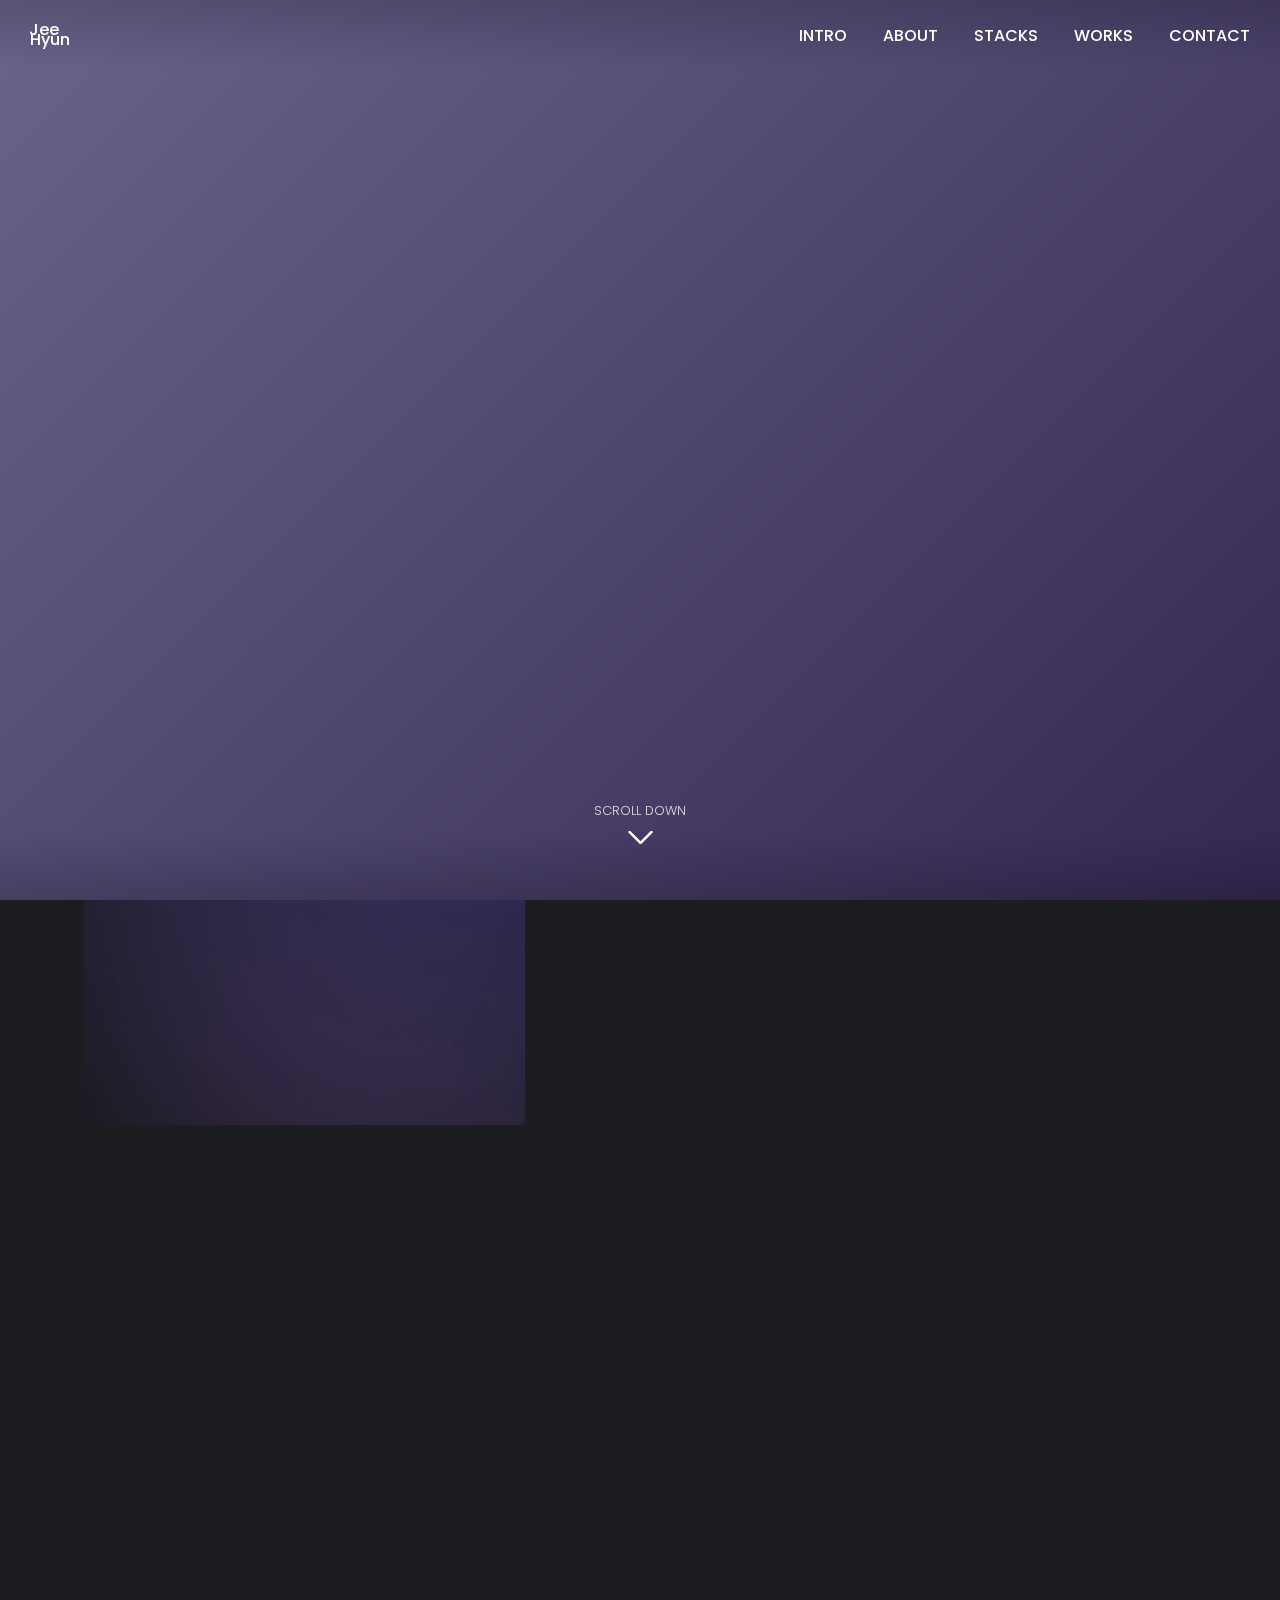
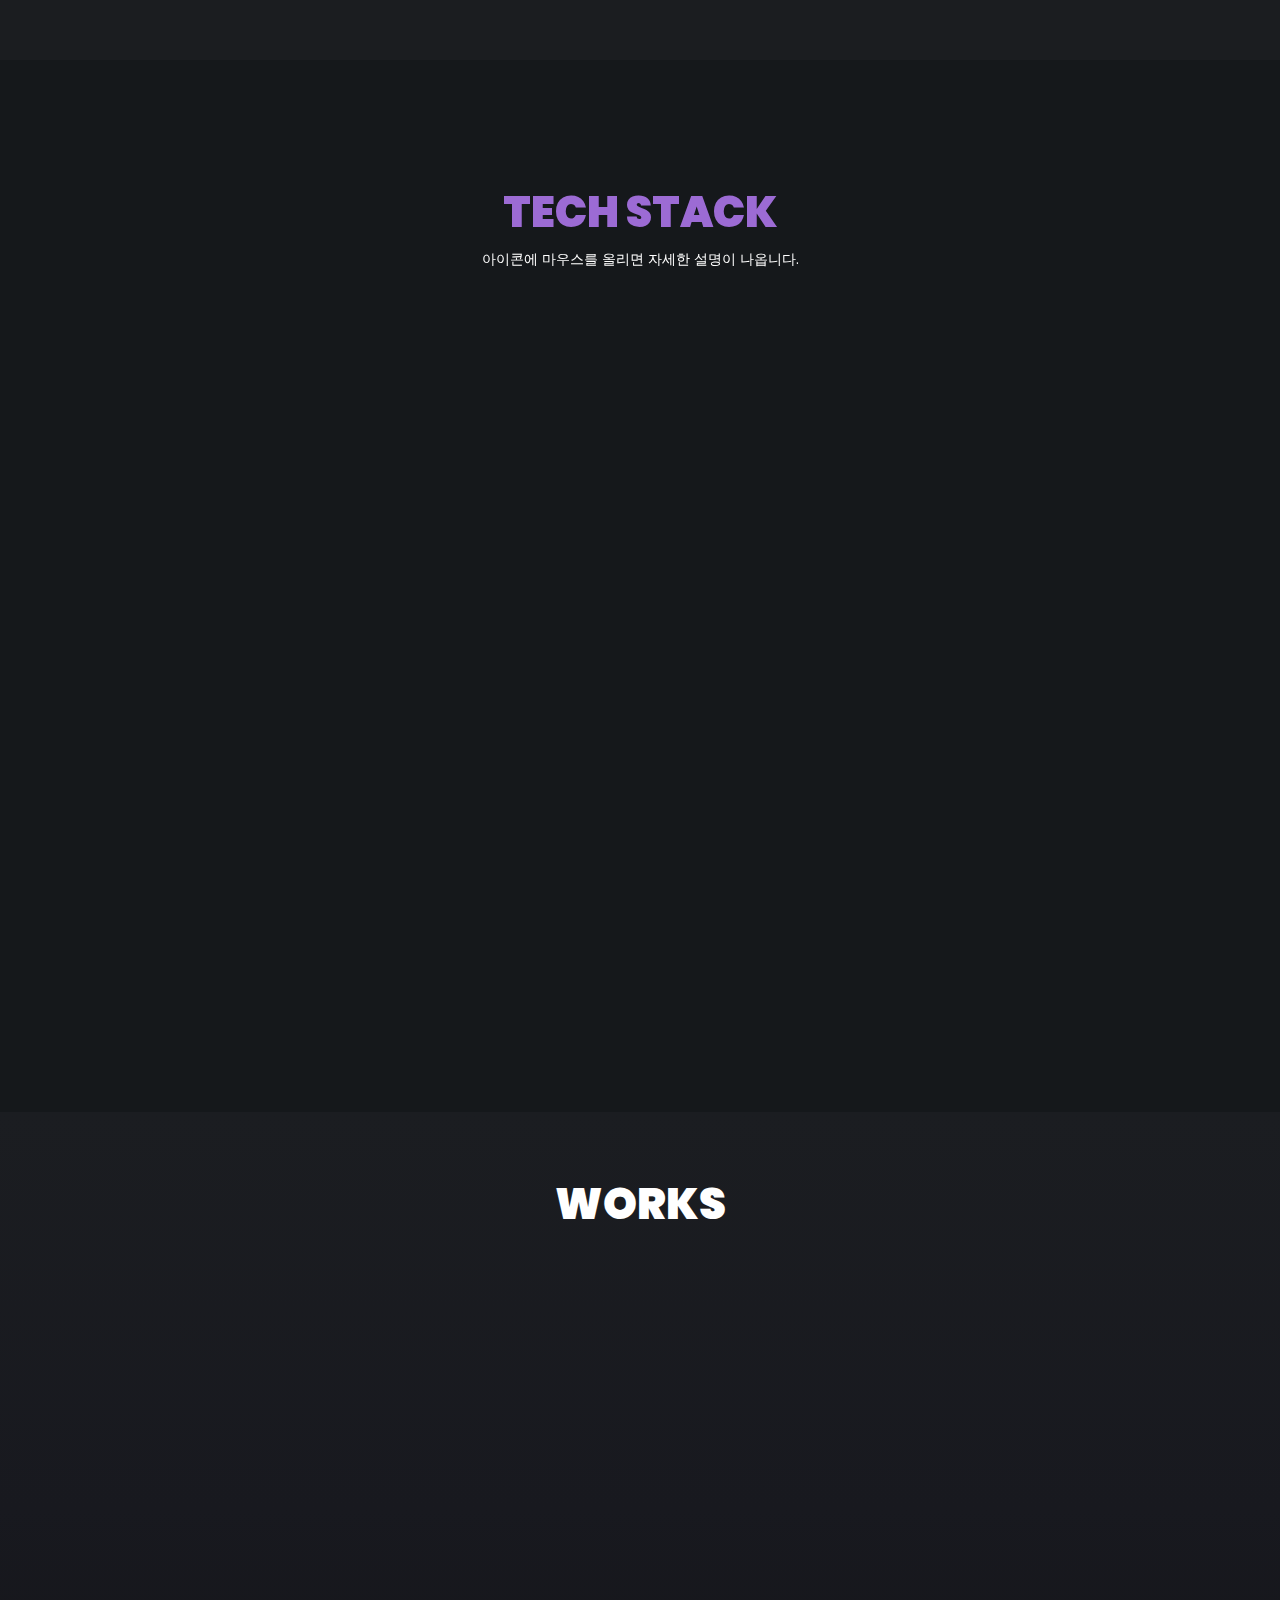
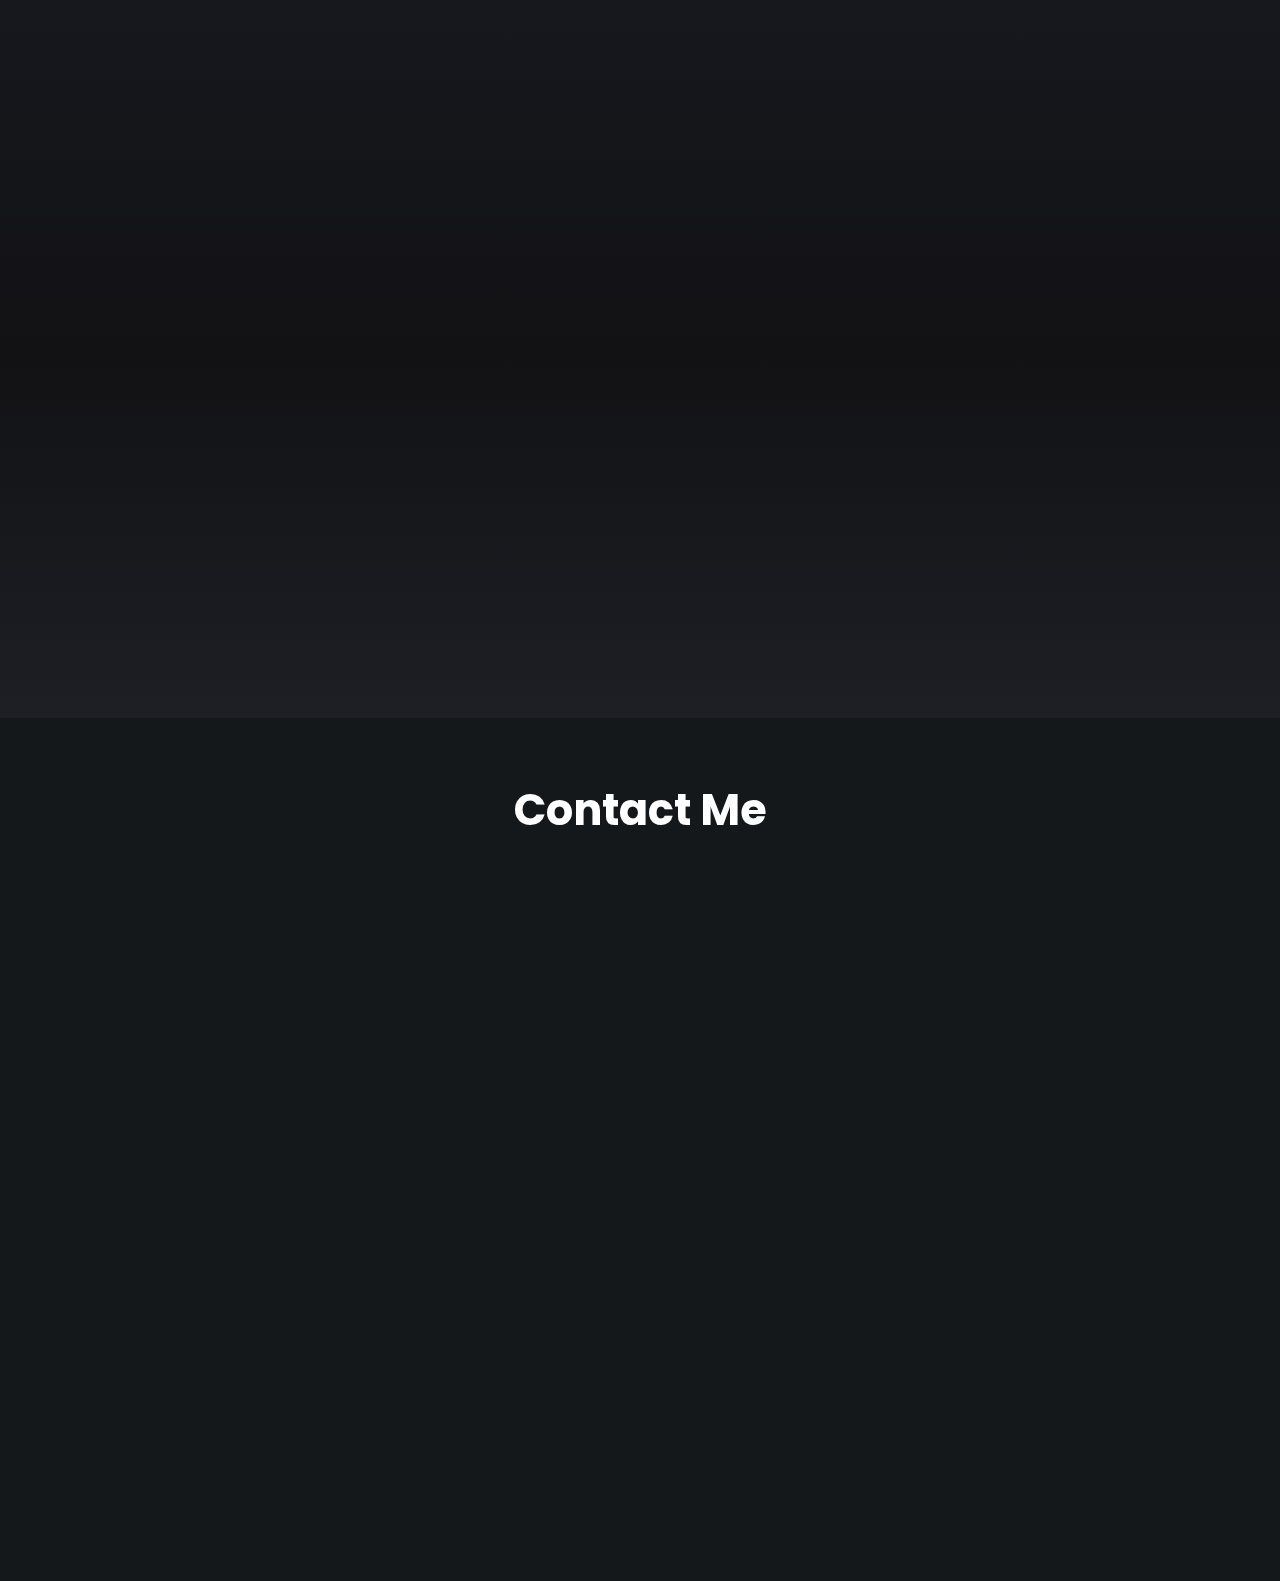
==== index.html @ 88b55487 "detail upload" ====
<!DOCTYPE html>
<html lang="ko">

<head>
    <meta charset="UTF-8">
    <meta http-equiv="X-UA-Compatible" content="IE=edge">
    <meta name="viewport" content="width=device-width, initial-scale=1.0, user-scalable=no">
    <title>JeeHyun's PORTFOLIO</title>
    <meta name="description" content='안녕하세요. 프론트엔드 개발자 권지현의 포트폴리오 사이트입니다. 찾아주셔서 감사합니다.' />
    <meta property="og:url" content="https://kwonzih.github.io/portfolio/">
    <meta property="og:title" content="JeeHyun's PORTFOLIO">
    <meta property="og:type" content="website">
    <meta property="og:image" content="https://kwonzih.github.io/portfolio/src/img/Favicon.png">
    <meta property="og:description" content="안녕하세요. 프론트엔드 개발자 권지현의 포트폴리오 사이트입니다. 찾아주셔서 감사합니다.">
    <link rel="icon" type="image/png" href="./src/img/Favicon.png"/>
    
    <link rel="shortcut icon" href="./src/img/favicon.png" />
    <link rel="stylesheet" href="./css/index/index.css" />
    <link rel="stylesheet" href="./css/header/header.css" />
    <link rel="stylesheet" href="./css/intro/intro.css" />
    <link rel="stylesheet" href="./css/about/about.css" />
    <link rel="stylesheet" href="./css/Stacks/Stacks.css" />
    <link rel="stylesheet" href="./css/works1/works1.css" />
    <link rel="stylesheet" href="./css/works2/works2.css" />
    <link rel="stylesheet" href="./css/contact/contact.css" />
    
</head>

<body>
    <!-- HEADER -->
    <header>
        <div class="Header_container">
            <div class="burger">
                <div class="close_icon"></div>
                <div class="open_icon"></div>
            </div>
            <nav class="left">
                <ul>
                    <a id="logo">
                        <li>Jee</li>
                        <li>Hyun</li>
                    </a>
                </ul>
            </nav>
            <nav class="right">
                <ul id="menu">
                    <a href="#0">
                        <li id="menu0" data-menuanchor="0">INTRO</li>
                    </a>
                    <a href="#1">
                        <li id="menu1" data-menuanchor="1">ABOUT</li>
                    </a>
                    <a href="#2">
                        <li id="menu2" data-menuanchor="2">STACKS</li>
                    </a>
                    <a href="#3">
                        <li id="menu3" data-menuanchor="3">WORKS</li>
                    </a>
                    <a href="#4">
                        <li id="menu4" data-menuanchor="4">CONTACT</li>
                    </a>
                </ul>
            </nav>
        </div>
        <div class="m_menu">
            <ul>
                <a href="#0">
                    <li id="menu0" data-menuanchor="0">INTRO</li>
                </a>
                <a href="#1">
                    <li id="menu1" data-menuanchor="1">ABOUT</li>
                </a>
                <a href="#2">
                    <li id="menu2" data-menuanchor="2">STACKS</li>
                </a>
                <a href="#3">
                    <li id="menu3" data-menuanchor="3">WORKS</li>
                </a>
                <a href="#4">
                    <li id="menu4" data-menuanchor="4">CONTACT</li>
                </a>
            </ul>
        </div>
    </header>

    <!-- FullPage SECTIONS -->
    <div id="fullpage">
        <!-- Intro -->
        <section class="section ct Intro" id="Intro">
            <div id="typo_1">
                <h1>FRONT-END DEV.</h1>
                <h2>PORTFOLIO</h2>
            </div>
            <div class="scroll">
                <div></div>
                <div></div>
                <p>SCROLL DOWN</p>
            </div>
        </section>
        <!-- About -->
        <section class="section ct About" id="About">
            <div class="About_container">
                <div class="attbg"></div>
                
                <div id="typo_3">
                    <div class="row">
                        <div class="home-info padd-15">
                          <h3 class="hello">반갑습니다.<br>
                            <span class="name">Web Creator</span> 권지현 입니다.</h3>
                          <h3 class="my-profession">저는 이러한 일을 합니다.<br>
                            Web <span class="typing">Creator</span></h3>
                            <p><br>
                              새로운 도전을 두려워하지 않으며,<br> 맡은 일은 책임감을 갖고 끝까지 해냅니다.
                          </p>
                            
                        </div>
                    </div>
                    <ul class="tag_wrap">
                        <li class="tag">#열정있는</li>
                        <li class="tag">#외향적인</li>
                        <li class="tag">#집요한</li>
                    </ul>
                    <a href="https://giveitago.notion.site/71b55e942f7341298001de1fc79f42b9" class="btn">Read me</a>
                </div>
            </div>
        </section>
        <!-- Stacks -->
        <section class="section ct Stacks" id="Stacks">
            <canvas id="dotCanvas"></canvas>
            <div class="grad top"></div>
            <div class="grad bottom"></div>
            <div class="Stacks_container">
                <h1>TECH STACK</h1>
                <h2>아이콘에 마우스를 올리면 자세한 설명이 나옵니다.</h2>
                <div id="frontendStack" class="stacks_wrap">
                    <div class="subTitle frontend">
                        <span># FRONT-END SKILL</span>
                    </div>
                    <div class="stack_container">
                        <ul>
                            <li>
                                <img src="src/img/stack_icon/html5.png" alt="HTML5">
                                <div>
                                    <p>HTML5</p>
                                    <p>웹접근성, 표준성을 준수하며 시멘틱태그를 이용해 마크업 할 수 있습니다.</p>
                                </div>
                            </li>
                            <li>
                                <img src="src/img/stack_icon/css3.png" alt="CSS3">
                                <div>
                                    <p>CSS3</p>
                                    <p>position, display를 적절히 사용하여 반응형웹을 적용할 수 있습니다.</p>
                                </div>
                            </li>
                            <li>
                                <img src="src/img/stack_icon/js.png" alt="JS">
                                <div>
                                    <p>Javascript</p>
                                    <p>Javascript의 배열, 메소드, DOM을 이해하며 다양한 상황에 적용할 수 있습니다.</p>
                                </div>
                            </li>
                            <li>
                                <img src="src/img/stack_icon/jquery.png" alt="JQuery">
                                <div>
                                    <p>JQuery</p>
                                    <p>관련 라이브러리와 애니메이션, 여러 메소드들을 잘 활용할 수 있습니다.</p>
                                </div>
                            </li>
                            
                        </ul>
                    </div>
                </div>
                <div id="backendStack" class="stacks_wrap">
                    <div class="subTitle backend">
                        <span># BACK-END SKILL</span>
                    </div>
                    <div class="stack_container">
                        <ul>
                            <li>
                                <img id='height_icon' src="src/img/stack_icon/mysql.png" alt="mongoDB">
                                <div>
                                    <p>MySQL</p>
                                    <p>PHP를 이용해 MySQL의 데이터들을 처리할 수 있습니다. </p>
                                </div>
                            </li>
                            <li>
                                <img src="src/img/stack_icon/php.png" alt="PHP">
                                <div>
                                    <p>PHP</p>
                                    <p>PHP를 이용하여 로그인, 회원가입 기능을 구현할 수 있습니다..</p>
                                </div>
                            </li>
                        </ul>
                    </div>
                </div>
                <div id="toolStack" class="stacks_wrap">
                    <div class="subTitle backend">
                        <span># USING TOOL</span>
                    </div>
                    <div class="stack_container">
                        <ul>
                            <li>
                                <img src="src/img/stack_icon/vscode.png" alt="VisualStudio code">
                                <div>
                                    <p>VS Code</p>
                                    <p>주로 사용하는 코딩툴이며, 코딩에 편리한 확장프로그램들을 설치해 사용하고 있습니다.</p>
                                </div>
                            </li>
                            <li>
                                <img id='height_icon' src="src/img/stack_icon/figma.png" alt="Figma">
                                <div>
                                    <p>XD</p>
                                    <p>UI/UX 시안을 작업 할 수 있으며, 프로토타입을 잘 활용할 수 있습니다.</p>
                                </div>
                            </li>
                            <li>
                                <img src="src/img/stack_icon/photoshop.png" alt="photoshop">
                                <div>
                                    <p>PHOTOSHOP</p>
                                    <p>마스크효과, 레이어 활용 등을 이용해 다양한 그래픽 요소를 제작할 수 있습니다.</p>
                                </div>
                            </li>
                            <li>
                                <img src="src/img/stack_icon/illustrator.png" alt="illustrator">
                                <div>
                                    <p>Illustrator</p>
                                    <p>펜툴 활용과 기타도구들을 이용해서 벡터 형식의 디자인 요소를 제작할 수 있습니다.</p>
                                </div>
                            </li>
                            <li>
                                <img src="src/img/stack_icon/git.png" alt="Git">
                                <div>
                                    <p>Git</p>
                                    <p>commit, push, pull, clone 등 git 명령어를 사용하여 레파지토리에 접근할 수 있습니다.</p>
                                </div>
                            </li>
                        </ul>
                    </div>
                </div>
            </div>
        </section>
        <!-- Works -->
        <section class="section ct Works" id="Works">
            <div class="Works1_container">
                <h1>WORKS</h1>
                <div class="Item_container">
                    <div class="Item_nav_prev" title="PREVIOUS PROJECT"></div>
                    <div class="wi wi0 visible">
                        <div class="Item_wrap">
                            <div class="IMG_wrap">
                                <div class="IMG_main" onclick="mainImgClick(0,0)"><img
                                        src='./src/img/project_img/0_0.png' alt='프로젝트 이미지'></div>
                            </div>
                            <div class="info_wrap">
                                <div class="info_title">DEBEC 리뉴얼</div>
                                <div class="info_sub">팀프로젝트</div>
                                <div class="info_main">
                                    - <strong>팀프로젝트명</strong> : <br/>
                                    &nbsp; Open API를 활용한 ‘대구백화점 웹사이트 리뉴얼’ SNS 연동 회원 관리 시스템 개발<br/>
                                    - <strong>개발 기간</strong> : 2022.11.17. ~ 2022.12.16. ( 약 1개월 소요 )<br/>
                                    - <strong>주요 역할</strong> : <br/>
                                    &nbsp; 웹 기획 및 UIUX 디자인 및 웹퍼블리싱 및 프론트 엔드 개발 및 백엔드 개발<br/> 
                                    <span onclick="moreButtonClick(0)">더보기</span>
                                    <div class="more_wrap">
                                    - <strong>상세 내용</strong> : <br/>
                                    &nbsp;· 일러스트를 메인으로 하면서 채도가 낮은 색을 사용하여 전체적인 컨셉을 통일<br/>
                                    &nbsp;· 누구에게나 트렌디하면서 부담스럽지 않은 부드러운 느낌으로 내용을 전달<br/>
                                    &nbsp;· 이후 카카오톡과 네이버 로그인 연동 기능을 추가<br/>
                                    &nbsp;· 상세페이지 추가 개발 완료(메뉴 > 백화점 안내 > 프라자점 안내)<br/>
                                    </div>
                                </div>
                                <ul class="tag_wrap">
                                    <li class="tag">#Rest API</li>
                                    <li class="tag">#PHP</li>
                                    <li class="tag">#Mysql</li>
                                    <li class="tag">#Javascript</li>
                                    <li class="tag">#반응형웹</li>
                                </ul>
                                <div class="button_wrap">
                                    <a>
                                        <div class="readme" onclick="window.open('src/files/debec.pdf')">Readme</div>
                                    </a>
                                    <a href="http://namuu1.dothome.co.kr/debec/" target="_blank">
                                        <div class="goto">사이트 바로가기</div>
                                    </a>
                                    <a href="https://youtu.be/k4gr64T_Chs" target="_black">
                                        <div class="more">시현영상 보기</div>
                                    </a>
                                </div>
                            </div>
                        </div>
                    </div>
                    <div class="wi wi1">
                        <div class="Item_wrap">
                            <div class="IMG_wrap">
                                <div class="IMG_main" onclick="mainImgClick(1,0)"><img
                                        src='./src/img/project_img/1_0.png' alt='프로젝트 메인이미지'></div>
                            </div>
                            <div class="info_wrap">
                                <div class="info_title">영진직업전문학교 KDT과정 랜딩페이지</div>
                                <div class="info_sub">팀프로젝트, 대상</div>
                                <div class="info_main">
                                    - <strong>팀프로젝트명 </strong>: <br/>
                                    &nbsp; Open API를 활용한 ‘영진직업전문학교 KDT과정 랜딩페이지’ SNS 마케팅 자동화 스마트 웹앱 구현 <br/>
                                    - <strong>수행 기간</strong> : 2023.01.04. ~ 2023.01.31. ( 약 1개월 소요 )<br/>
                                    - <strong>주요 역할</strong> : 웹퍼블리싱<br/>
                                    - <strong>특이 사항 </strong>: <br/>
                                    &nbsp; 대상 수상 - 영진전문대학 주최. Open API 활용 콘텐츠 개발 공모전 <br/>
                                    <span onclick="moreButtonClick(1)">더보기</span>
                                    <div class="more_wrap">
                                    - <strong>상세 내용</strong> : <br/>
                                    &nbsp;· KDT 과정의 정보와 수강생의 포트폴리오, 지원자의 온라인접수 · 입학상담이 바로 가능케 하는 흐름으로 기획<br/>
                                    &nbsp;· 웹 구현만이 아닌 마케팅이 중심이 되는 프로젝트<br/>
                                    &nbsp;· 카카오 알림톡으로 학생에게 접수, 상담 정보를 조회 및 변경할 수 있게 함<br/>
                                    </div>
                                </div>
                                <ul class="tag_wrap">
                                    <li class="tag">#REST API</li>
                                    <li class="tag">#Javascript</li>
                                    <li class="tag">#Ajax</li>
                                    <li class="tag">#Json</li>
                                    <li class="tag">#반응형웹</li>
                                </ul>
                                <div class="button_wrap">
                                    <a>
                                        <div class="readme" onclick="window.open('src/files/yjjobkdt.pdf')">Readme</div>
                                    </a>
                                    <a href="http://namuu1.ivyro.net/yjjobkdt/" target="_blank">
                                        <div class="goto">사이트 바로가기</div>
                                    </a>
                                    <a href="https://youtu.be/cnyIU0Ck9Tk" target="_black">
                                        <div class="more">시현영상 보기</div>
                                    </a>
                                </div>
                            </div>
                        </div>
                    </div>
                    <div class="wi wi2">
                        <div class="Item_wrap">
                            <div class="IMG_wrap">
                                <div class="IMG_main" onclick="mainImgClick(2,0)"><img
                                        src='./src/img/project_img/2_0.png' alt='프로젝트 메인이미지'></div>
                            </div>
                            <div class="info_wrap">
                                <div class="info_title">‘대구소품샵투어’</div>
                                <div class="info_sub">팀프로젝트</div>
                                <div class="info_main">
                                    - <strong>팀프로젝트명</strong> : <br/>
                                    &nbsp; Open API를 활용한 ‘대구소품샵투어’ GPS 인증 하이브리드 웹앱 개발<br/>
                                    - <strong>개발 기간 </strong>: 2023.02.10. ~ 2023.02.28. ( 약 보름 소요 )<br/>
                                    - <strong>주요 역할 </strong>: 화면 설계 및 서비스 기획 및 발표<br/>
                                    <span onclick="moreButtonClick(2)">더보기</span>
                                    <div class="more_wrap">
                                    - <strong>상세 내용 </strong>: <br/>
                                    &nbsp;· GPS 기술로 소품샵들의 정보와 위치 제공하여 대구 소품샵의 홍보를 돕는 효과 기대<br/>
                                    &nbsp;· QR 코드를 스캔하여 쿠폰을 제공하는 방식으로 대구지역 경제를 활성화하는 목표로 하이브리드 앱 개발<br/>
                                    &nbsp;· test ID / PW : user1 / 1234 <br/>
                                    </div>
                                </div>
                                <ul class="tag_wrap">
                                    <li class="tag">#GPS API</li>
                                    <li class="tag">#Node.js</li>
                                    <li class="tag">#Javascript</li>
                                    <li class="tag">#반응형웹</li>
                                </ul>
                                <div class="button_wrap">
                                    <a>
                                        <div class="readme" onclick="window.open('src/files/sodam.pdf')">Readme</div>
                                    </a>
                                    <a href="https://port-0-projectsodam-4uvg2mlegiamip.sel3.cloudtype.app" target="_blank">
                                        <div class="goto">사이트 바로가기</div>
                                    </a>
                                    <a href="https://youtu.be/NxvdwUU-Ee8" target="_black">
                                        <div class="more">시현영상 보기</div>
                                    </a>
                                </div>
                            </div>
                        </div>
                    </div>
                    <div class="Item_nav_next" title="NEXT PROJECT"></div>
                    <div class="m_nav_wrap">
                        <div class="prev"></div>
                        <div class="next"></div>
                    </div>
                </div>
                <ul class="Item_nav_button_wrap">
                    <li id="nav0" class="active"></li>
                    <li id="nav1"></li>
                    <li id="nav2"></li>
                </ul>
                <div class="sizeUP">
                    <div class="top">
                        <div class="close"></div>
                    </div>
                    <div class="ct"></div>
                </div>
            </div>
        </section>
        
    <!-- Contact -->
    <section class="section ct Contact" id="Contact">
        <div class="Contact_container">
            <div class="section-title padd-15">
                <h2>Contact Me</h2>
            </div>
            <div class="Contact_wrap">
                <div class="row">
                    <!-- ===== Contact info item Start ===== -->
                    <div class="contact-info-item padd-15">
                        <div class="icon">
                            <i class="fa fa-map-marker-alt"></i>
                        </div>
                        <h4>Location</h4>
                        <p>Daegu, Republic of Korea</p>
                    </div>
                    <!-- ===== Contact info item End ===== -->
                    <!-- ===== Contact info item Start ===== -->
                    <div class="contact-info-item padd-15">
                        <div class="icon">
                            <i class="fa fa-globe-europe"></i>
                        </div>
                        <h4>Blog</h4>
                        <p><a href="https://blog.naver.com/giveitago-">giveitago-</a></p>
                    </div>
                    <!-- ===== Contact info item End ===== -->
                </div>
                <h3 class="contact-title padd-15">메일로 연락하기</h3>
                <h4 class="contact-sub-title padd-15">문의사항에 대해 빠르게 답변 드립니다</h4>
                <!-- ===== Contact Form ===== -->
                <form class="contact-form padd-15" id="contact-form">
                    <input type="hidden" name="contact_number">
                    <div class="row">
                        <div class="form-item col-6 padd-15">
                            <div class="form-group">
                                <input type="text" class="form-control" placeholder="보내는 분 성함" name="user_name">
                            </div>
                        </div>
                        <div class="form-item col-6 padd-15">
                            <div class="form-group">
                                <input
                                    type="email"
                                    class="form-control"
                                    placeholder="namuu3334@gmail.com"
                                    name="user_email">
                            </div>
                        </div>
                    </div>
                    <div class="row">
                        <div class="form-item col-12 padd-15">
                            <div class="form-group">
                                <input type="text" class="form-control" placeholder="제목" name="from_title">
                            </div>
                        </div>
                    </div>
                    <div class="row">
                        <div class="form-item col-12 padd-15">
                            <div class="form-group">
                                <textarea class="form-control" placeholder="내용" name="message"></textarea>
                            </div>
                        </div>
                    </div>
                    <div class="row">
                        <div class="form-item col-12 padd-15">
                            <div class="form-group">
                                <button type="submit" class="btn" id="form-submit">메일 보내기</button>
                            </div>
                        </div>
                    </div>
                </form>
                <div class="copyright">Copyright ⓒ 2023. JeeHyun All rights reserved.</div>
            </div>
        </section>
    </div>

<!-- Plugin : FullPage -->
<link rel="stylesheet" href="https://cdnjs.cloudflare.com/ajax/libs/fullPage.js/4.0.15/fullpage.css"
integrity="sha512-joJLRX4chQYCQlk0R4FXEgZHqsWA1hf4e+C+QKyi8fnfDm8FlEsNAVo+ByQhD19BrgVZGSOJKAQZa5M5gXDtpQ=="
crossorigin="anonymous" referrerpolicy="no-referrer" />
<script src="https://cdnjs.cloudflare.com/ajax/libs/fullPage.js/4.0.15/fullpage.min.js"
integrity="sha512-rNf09cQHIWzD8BU37lIb3rInygeWXW2hVqJ7niVtTPXWuVR3aFiph1eFIeDiEQV8J45u0qfp7ng8I3TzJHY4Eg=="
crossorigin="anonymous" referrerpolicy="no-referrer"></script>

<!-- Custom -->
<script src="https://code.jquery.com/jquery-3.6.3.min.js"></script>
<script src="./js/topScrollbar.js"></script>
<script src="./js/index.js"></script>
<script type='text/javascript' src='./js/jquery.mousewheel.min.js'></script>
<script src="https://kit.fontawesome.com/ab2dd1ee57.js" crossorigin="anonymous"></script>
<!-- ===== typed.js ===== -->
<!-- <script src="http://cdn.jsdelivr.net/npm/typed.js@2.0.12"></script> -->
<script src="./js/typed.js"></script>
<!--  typing animation  -->
<script>
    let typed = new Typed(".typing", {
    strings: ["", "Designer", "Programmer", "Publisher", "Marketer "
    ],
    typeSpeed: 100,
    BackSpeed: 60,
    loop: true
    })
</script>
<!-- ===== EmailJS ===== -->
<script type="text/javascript" src="https://cdn.jsdelivr.net/npm/@emailjs/browser@3/dist/email.min.js"></script>
</body>
</html>
---- css/index/index.css ----
@import url("https://fonts.googleapis.com/css2?family=Poppins:wght@300;500;700;900&display=swap");
@import url("https://cdn.jsdelivr.net/gh/orioncactus/pretendard@v1.3.6/dist/web/variable/pretendardvariable-dynamic-subset.css");
* {
  padding: 0;
  margin: 0;
  -webkit-tap-highlight-color: transparent;
  user-select: none;
  -webkit-user-select: none;
  -moz-user-select: none;
  -ms-user-select: none;

}

img {
  -webkit-user-drag: none;
  -khtml-user-drag: none;
  -moz-user-drag: none;
  -o-user-drag: none;
}

body {
  font-family: "Poppins", "Pretendard Variable", sans-serif;
  font-size: 16px;
  font-weight: 500;
  color: white;
  background-color: rgb(21, 24, 27);
  overflow-x: hidden;
}

*::-webkit-scrollbar {
  display: none !important;
}

::-moz-selection {
  color: rgb(255, 255, 255);
  background: rgb(78, 29, 124);
}

::selection {
  color: rgb(255, 255, 255);
  background: rgb(78, 29, 124);
}

li {
  list-style-type: none;
}

a {
  text-decoration: none;
  color: inherit;
}

.fp-watermark {
  display: none;
}

#fp-nav ul li a span,
.fp-slidesNav ul li a span {
  background: rgba(255, 255, 255, 0.5) !important;
}

#fp-nav .fp-tooltip {
  position: absolute;
  top: 50% !important;
  right: 23px !important;
  transform: translateY(-50%) !important;
  color: rgb(212, 212, 212) !important;
  font-size: 0.65rem !important;
  font-weight: 300;
}

#fp-nav .active + .fp-tooltip {
  color: rgb(255, 255, 255) !important;
  font-size: 0.75rem !important;
  font-weight: 500;
}

@font-face {
  font-family: "Pretendard-Regular";
  src: url("https://cdn.jsdelivr.net/gh/Project-Noonnu/noonfonts_2107@1.1/Pretendard-Regular.woff") format("woff");
  font-weight: 400;
  font-style: normal;
}
@media (max-width: 900px) {
  html {
    font-size: 15px !important;
  }
}
@media (max-width: 450px) {
  html {
    font-size: 14px !important;
  }
  h1 {
    font-size: 2.1rem !important;
  }
}/*# sourceMappingURL=index.css.map */
---- css/header/header.css ----
@charset "UTF-8";
header {
  position: fixed;
  width: 100%;
  height: 70px;
  top: 0px;
  box-sizing: border-box;
  z-index: 9999;
}
header .Header_container {
  position: relative;
  display: flex;
  width: 100%;
  height: 100%;
  padding: 0 50px;
  margin: 0 auto;
  box-sizing: border-box;
  justify-content: space-between;
  color: white;
  font-weight: 500;
  z-index: 9999;
}
header .Header_container > .burger {
  width: 40px;
  height: 70px;
  display: none;
  margin-left: 13px;
  cursor: pointer;
  filter: invert(100%);
  transition: 200ms;
}
header .Header_container > .burger > .open_icon {
  position: absolute;
  width: 35px;
  height: 100%;
  opacity: 1;
  background: url("../../src/img/hamburger_icon.png") 50% 50% no-repeat;
  background-size: 35px 35px;
  transition: 200ms;
}
header .Header_container > .burger > .close_icon {
  position: absolute;
  width: 35px;
  height: 100%;
  opacity: 0;
  background: url("../../src/img/close_icon.png") 50% 50% no-repeat;
  background-size: 20px 20px;
  transition: 200ms;
}
header .Header_container > .left {
  display: flex;
  padding-left: 10px;
}
header .Header_container > .left #logo {
  position: absolute;
  top: 50%;
  transform: translateY(-50%);
  width: auto;
  height: 37px;
  cursor: pointer;
  transition: 300ms ease;
}

header .Header_container > .left #logo li:nth-child(1){
  margin-bottom: -15px;
  margin-left: -1px;
}

header .Header_container > .left #logo:hover {
  padding-left: 10px;
}
header .Header_container > .right {
  display: flex;
  align-items: center;
}
header .Header_container > .right > ul {
  display: flex;
  gap: 0 16px;
}
header .Header_container > .right > ul li {
  position: relative;
  padding: 6px 10px;
  overflow: hidden;
  cursor: pointer;
  transition: color 200ms;
}
header .Header_container > .right > ul li.visible::before {
  width: calc(100% - 17px) !important;
  transition: 300ms ease;
}
header .Header_container > .right > ul li::before {
  position: absolute;
  content: "";
  left: 50%;
  top: 50%;
  transform: translate(-50%, -50%);
  width: 0%;
  height: 100%;
  border-bottom: 2.8px solid rgb(255, 255, 255);
  z-index: -1;
  box-sizing: border-box;
  transition: 150ms ease;
}
header .Header_container > .right > ul li:hover::before {
  width: calc(100% - 17px);
}
header .m_menu {
  position: fixed;
  display: none;
  top: 0;
  left: -100vw;
  width: 100vw;
  height: 100vh;
  background-color: rgba(0, 0, 0, 0.95);
  z-index: 9990;
}
header .m_menu ul {
  display: flex;
  flex-direction: column;
  align-items: center;
  gap: 40px;
  margin-top: 120px;
}
header .m_menu ul li {
  font-size: 1.2rem;
}

@media (max-width: 1280px) {
  .Header_container {
    padding: 0 20px !important;
  }
  .Header_container #logo {
    padding-left: 0 !important;
  }
}
@media (max-width: 680px) {
  /* Header 상단 고정 풀기
  Header {
      position: absolute !important;
  }
  */
  .Header_container {
    display: block !important;
    padding: 0 0px !important;
  }
  .Header_container > .burger {
    display: block !important;
  }
  .Header_container > .left {
    padding: 0 !important;
  }
  .Header_container > .left #logo {
    position: absolute !important;
    top: 50% !important;
    right: 0.1% !important;
    height: 32px !important;
    transform: translate(-50%, -50%) !important;
  }
  .Header_container > .right > ul {
    display: none !important;
  }
  .m_menu {
    display: block !important;
  }
}/*# sourceMappingURL=header.css.map */
---- css/intro/intro.css ----
#Intro {
  height: 100vh;
  background: linear-gradient(-45deg, #000000, rgb(61, 22, 41), rgb(36, 20, 63), #68648b);
  background-size: 400% 400%;
  animation: gradient 14s ease-in-out infinite;
}
#Intro #typo_1 {
  position: absolute;
  width: 100%;
  top: 37vh;
  z-index: 1000;
  opacity: 0;
  animation: typo_1 1000ms ease;
  animation-fill-mode: forwards;
  pointer-events: none;
  box-sizing: border-box;
}
#Intro #typo_1 h1 {
  line-height: 9rem;
  color: white;
  font-size: 9.1rem;
  font-weight: 900;
  text-align: center;
  white-space: nowrap;
  transition: 300ms ease;
}
#Intro #typo_1 h2 {
  color: rgb(255, 255, 130);
  font-size: 1.6rem;
  font-weight: 700;
  text-align: center;
  letter-spacing: 1.2vw;
  animation: typo_1_1 900ms 800ms;
  animation-fill-mode: backwards;
  mix-blend-mode: difference;
  transition: 300ms ease;
}
#Intro .scroll {
  position: absolute;
  display: flex;
  flex-direction: column;
  left: 50%;
  bottom: 80px;
  transform: translateX(-50%);
  align-items: center;
  z-index: 1000;
}
#Intro .scroll p {
  color: white;
  opacity: 0.8;
  font-size: 0.8rem;
  font-weight: 300;
  transition: 300ms;
}
#Intro .scroll div {
  position: absolute;
  width: 35px;
  height: 35px;
  top: 18px;
  background: url("../../src/img/arrow_1.png") 50% 50% no-repeat;
  background-size: 35px 35px;
  filter: invert(100%);
}
#Intro .scroll div:nth-child(1) {
  animation: scrolldown 1300ms 650ms linear infinite;
  animation-fill-mode: backwards;
}
#Intro .scroll div:nth-child(2) {
  animation: scrolldown 1300ms linear infinite;
}
#Intro .scroll.move {
  position: absolute;
}

@keyframes typo_1 {
  0% {
    top: 50vh;
    opacity: 0;
  }
  100% {
    opacity: 1;
  }
}
@keyframes typo_1_1 {
  0% {
    letter-spacing: 5vw;
    opacity: 0;
  }
}
@keyframes gradient {
  0% {
    background-position: 0% 50%;
  }
  50% {
    background-position: 100% 50%;
  }
  100% {
    background-position: 0% 50%;
  }
}
@keyframes scrolldown {
  0% {
    top: 18px;
    opacity: 0;
  }
  50% {
    top: 35px;
    opacity: 0.3;
  }
  100% {
    top: 50px;
    opacity: 0;
  }
}
@media (max-width: 1360px) {
  #typo_1 h1 {
    line-height: 9.4vw !important;
    font-size: 10.4vw !important;
  }
  #typo_1 h2 {
    font-size: 2.6vw !important;
  }
}
@media (max-width: 450px) {
  #typo_1 h1 {
    padding: 0 10px !important;
    text-align: center !important;
    white-space: normal !important;
    line-height: 3.4rem !important;
    font-size: 3.8rem !important;
  }
  #typo_1 h2 {
    font-size: 2.6vw !important;
  }
}/*# sourceMappingURL=intro.css.map */
---- css/about/about.css ----
#About {
  background-color: rgb(27, 29, 32);
}
#About.visible #typo_2 {
  opacity: 1;
}

.About_container {
  position: relative;
  display: flex;
  justify-content: center;
  flex-direction: column;
  max-width: 1410px;
  min-height: calc(100vh - 140px);
  margin: 0px auto;
  padding: 70px 25px;
  box-sizing: border-box;
}
.About_container .attbg {
  position: absolute;
  width: 500px;
  height: 100%;
  min-height: 600px;
  background: url("../../src/img/img_2.jpg") 22% 0% no-repeat;
  background-size: 900px auto;
  background-attachment: fixed;
  filter: brightness(80%);
  z-index: 0;
}
.About_container #typo_2 {
  margin-left: 200px;
  opacity: 0;
  color: white;
  text-align: center;
  transition: 600ms ease;
  z-index: 10;
}
.About_container #typo_2 h1 {
  line-height: 3.5rem;
  font-size: 3.2rem;
  font-weight: 500;
  text-align: left;
  -webkit-user-select: none;
     -moz-user-select: none;
          user-select: none;
  animation: text_gradient 8s linear infinite alternate;
  background: linear-gradient(90deg, rgb(208, 209, 142) 0%, rgb(255, 255, 255) 25%, rgb(167, 183, 255) 50%, rgb(255, 255, 255) 75%, rgb(252, 255, 49) 100%);
  background-size: 100% 100%;
  -webkit-background-clip: text;
          background-clip: text;
  -webkit-text-fill-color: transparent;
}
.About_container #typo_2 h1 span {
  font-size: 4rem;
  font-weight: 900;
}
.About_container #typo_3 {
  max-width: 580px;
  min-width: 0;
  margin-top: 90px;
  margin-right: 100px;
  margin-left: 50%;
  font-size: 1rem;
  font-weight: 500;
  line-height: 2.2rem;
  opacity: 0;
  transition: 600ms ease;
  z-index: 10;
}
.About_container #typo_3 .row {
  width: 100%;
}
.About_container #typo_3 p {
  word-break: keep-all;

}
.About_container #typo_3 .word {
  margin-left: 8px;
  color: rgb(255, 149, 149);
  font-size: 0.9rem;
}

.About_container #typo_3 .tag_wrap {
  display: flex;
  align-items: center;
  line-height: 100%;
  font-size: 0.8rem;
  font-weight: 300;
}
.About_container #typo_3 .tag_wrap .tag {
  padding: 8px 15px;
  margin: 0 8px;
  background-color: rgba(55, 55, 67, 0.7);
  border-radius: 7px;
  white-space: nowrap;
  will-change: transform;
  transition: transform 300ms;
}
.About_container #typo_3 .tag_wrap .tag:first-child {
  margin-left: 0px !important;
}
.About_container #typo_3 .tag_wrap .tag:hover {
  transform: scale(1.1);
}
.About_container #typo_3 .more {
  display: inline-block;
  margin-top: 40px;
  padding: 8px 35px;
  opacity: 0;
  font-size: 0.9rem;
  font-weight: 500;
  color: rgb(255, 255, 255);
  background-color: rgba(0, 0, 0, 0.3);
  transition: opacity 600ms ease, background-color 400ms ease;
}
.About_container #typo_3 .more.visible {
  opacity: 1;
  bottom: -130px;
}
.About_container #typo_3 .more:hover {
  background-color: rgba(0, 0, 10, 0.7);
}
.About_container #typo_3.visible {
  opacity: 1;
}

h3.hello {
  font-size : 30px;
  margin: 15px 0;
  word-break: keep-all;
}

h3.hello span {
  font-family: 'Noto Sans KR', cursive;
  font-size: 36px;
  font-weight: 700; 
  color: var(--skin-color);
}

h3.my-profession {
  font-size: 36px;
  margin: 15px 0;
}

.typing {
  color: rgb(156, 107, 212);
  font-size: larger;
}

.home-info p {
  margin-bottom: 20px;
  font-size: 24px;
  color: var(--text-black-700);
}

.home-info p span {
  color : var(--skin-color);
}
.btn {
  font-size: 20px;
  font-weight: 500;
  padding: 12px 35px;
  margin-top: 20px;
  color: white;
  border-radius: 40px;
  display: inline-block;
  white-space: nowrap;
  border: none;  
  background: rgb(156, 107, 212);;
  transition: all 0.3s ease;
}

.btn:hover {
  transform: scale(1.05);
}


#about1 {
  position: fixed;
  top: 0;
  right: -100%;
  width: 100%;
  max-width: 800px;
  height: 100%;
  overflow: auto;
  z-index: 9900;
  pointer-events: none;
  transition: 200ms ease;
  z-index: 10000;
}
#about1.visible {
  right: 0%;
  pointer-events: auto;
}
#about1.visible .back {
  opacity: 1;
}
#about1.visible .close {
  opacity: 1;
}
#about1 .back {
  position: fixed;
  width: calc(100vw - 12px);
  height: 100vh;
  left: 0;
  background-color: rgba(0, 0, 0, 0.85);
  opacity: 0;
  z-index: -2;
  transition: 200ms ease;
}
#about1 .close {
  position: fixed;
  top: 30px;
  right: 30px;
  width: 40px;
  height: 40px;
  opacity: 0;
  border-radius: 100%;
  border: 1px solid rgb(100, 100, 117);
  cursor: pointer;
  transition: opacity 1000ms ease, border 200ms, background-color 200ms;
}
#about1 .close img {
  position: absolute;
  left: 50%;
  top: 50%;
  transform: translate(-50%, -50%);
  width: 12px;
  filter: invert(100%);
  transition: 200ms;
}
#about1 .close:hover {
  background-color: rgba(0, 0, 0, 0.3);
  border: 1px solid rgb(139, 139, 168);
}
#about1 .about1_container {
  display: flex;
  flex-direction: column;
  align-items: center;
  min-height: 100vh;
  padding-top: 60px;
  background-color: rgb(36, 38, 44);
  box-sizing: border-box;
}
#about1 .about1_container > h1 {
  margin-bottom: 100px;
  font-size: 2.7rem;
  font-weight: 900;
  color: rgb(255, 255, 123);
}
#about1 .about1_container > p {
  width: 100%;
  text-align: left;
  max-width: 700px;
  padding: 0 20px;
  font-size: 300;
  box-sizing: border-box;
}
#about1 .past_wrap {
  display: flex;
  align-items: center;
  width: 100%;
  max-width: 660px;
  gap: 10px;
  margin-top: 30px;
  margin-bottom: 15px;
  overflow-x: auto;
  box-sizing: border-box;
}
#about1 .past_wrap li img {
  height: 220px;
  transition: 300ms ease;
  cursor: pointer;
}
#about1 .past_wrap li p {
  width: 90px;
  text-align: center;
}
#about1 .past_wrap::-webkit-scrollbar {
  width: 12px;
  height: 12px;
  display: block !important;
}
#about1 .past_wrap::-webkit-scrollbar-thumb {
  background-color: rgb(77, 80, 85);
}
#about1 .past_wrap::-webkit-scrollbar-thumb:hover {
  background-color: rgb(88, 93, 103);
}
#about1 .img_title {
  margin-bottom: 30px;
  font-size: 0.85rem;
  font-weight: 500;
  text-align: center !important;
  color: rgb(179, 179, 179);
}
#about1::-webkit-scrollbar {
  width: 12px;
  height: 12px;
  display: block !important;
  background-color: rgb(36, 38, 44);
  opacity: 1 !important;
}
#about1::-webkit-scrollbar-thumb {
  background-color: rgb(77, 80, 85);
}
#about1::-webkit-scrollbar-thumb:hover {
  background-color: rgb(88, 93, 103);
}

@keyframes text_gradient {
  0% {
    background-position: 0% 50%;
  }
  100% {
    background-position: 100% 50%;
  }
}
@media (max-width: 960px) {
  .About_container {
    align-items: center;
    margin: 0px auto !important;
    min-height: 100vh;
  }
  .About_container #typo_2 {
    margin-left: 0px !important;
  }
  .About_container #typo_3 {
    margin-top: 50px !important;
    margin-left: 0px !important;
    margin-right: 0px !important;
  }
  .About_container .attbg {
    width: 100vw !important;
    height: 100% !important;
    min-height: auto !important;
    background-size: 960px auto;
  }
}
@media (max-width: 480px) {
  .about1_container {
    padding-top: 90px !important;
  }
  .about1_container h1 {
    margin-bottom: 50px !important;
  }
  #about1 .close {
    top: 10px !important;
    right: 10px !important;
  }
  #about1::-webkit-scrollbar {
    display: none !important;
  }
}
@media (hover: hover) {
  .past_wrap li:hover img {
    filter: brightness(120%);
  }
}/*# sourceMappingURL=about.css.map */
---- css/Stacks/Stacks.css ----
#Stacks {
  height: auto !important;
  display: flex;
}

#dotCanvas {
  position: fixed;
  top: 0;
  left: 0;
  z-index: -1;
}

.grad {
  position: absolute;
  width: 100%;
  height: 70px;
  z-index: 10;
}
.grad.top {
  top: 0;
  background: linear-gradient(rgba(0, 0, 0, 0.17), rgba(0, 0, 0, 0));
}
.grad.bottom {
  bottom: 0;
  background: linear-gradient(rgba(0, 0, 0, 0), rgba(0, 0, 0, 0.17));
}

.Stacks_container {
  position: relative;
  max-width: 900px;
  min-height: 100vh;
  padding: 0px 25px;
  padding-bottom: 130px;
  margin: 0 auto;
  box-sizing: border-box;
  overflow: visible;
}
.Stacks_container h1 {
  position: relative;
  padding-top: 120px;
  text-align: center;
  font-size: 2.7rem;
  font-weight: 900;
  color: rgb(156, 107, 212);
}
.Stacks_container h2 {
  position: relative;
  padding-top: 5px;
  text-align: center;
  font-size: 0.9rem;
  font-weight: 400;
  color: rgb(255, 255, 255);
}
.Stacks_container .stacks_wrap {
  opacity: 0;
  transform: translateY(30px);
  transition: 700ms ease;
}
.Stacks_container .stacks_wrap.visible {
  opacity: 1;
  transform: translateY(0);
}
.Stacks_container .stacks_wrap.visible .subTitle span {
  transform: scale(1);
}
.Stacks_container .subTitle {
  display: flex;
  justify-content: flex-start;
  align-items: center;
  margin-top: 80px;
  margin-bottom: 15px;
}
.Stacks_container .subTitle span {
  position: relative;
  padding: 6px 25px;
  margin-left: 30px;
  text-align: center;
  font-weight: 300;
  font-size: 1rem;
  background-color: rgba(0, 0, 0, 0.5);
  border-radius: 25px;
  border: 1px solid rgb(50, 50, 60);
  box-shadow: 0 0 15px rgba(0, 0, 0, 0.7);
  transform: scale(1.3);
  transition: 700ms ease;
}
.Stacks_container .subTitle span img {
  width: 20px;
  height: 20px;
  margin: 0 15px;
}
.Stacks_container .subTitle.backend {
  margin-top: 40px;
}
.Stacks_container .stack_container {
  display: flex;
  justify-content: flex-start;
  align-items: center;
  min-height: 130px;
  padding: 0 30px;
}
.Stacks_container .stack_container ul {
  display: flex;
  justify-content: flex-start;
  align-items: center;
  gap: 35px;
}
.Stacks_container .stack_container ul li {
  position: relative;
  align-items: center;
  justify-content: center;
  display: flex;
  width: 90px;
  height: 90px;
  background-color: #000000;
  border-radius: 0px;
  border: 1px solid rgb(30, 30, 35);
  box-shadow: 0 0 20px rgba(0, 0, 0, 0.7);
  overflow: hidden;
  transition: 300ms ease;
}
.Stacks_container .stack_container ul li img {
  width: 50px;
}
.Stacks_container .stack_container ul li #height_icon {
  width: auto;
  height: 50px;
}
.Stacks_container .stack_container ul li div {
  position: absolute;
  width: 180px;
  left: 150px;
  height: 100%;
  display: flex;
  flex-direction: column;
  justify-content: center;
  overflow: hidden;
  opacity: 0;
  transition: left 250ms ease, opacity 400ms ease;
  cursor: default;
}
.Stacks_container .stack_container ul li div p:first-child {
  font-weight: 700;
  font-size: 1.1rem;
}
.Stacks_container .stack_container ul li div p:last-child {
  font-weight: 300;
  font-size: 0.8rem;
  padding-right: 15px;
}

@media (max-width: 1080px) {
  .Stacks_container {
    padding: 0 !important;
    padding-bottom: 120px !important;
  }
  .Stacks_container h1 {
    padding-top: 90px;
  }
  .Stacks_container h2 {
    display: none !important;
  }
  .Stacks_container .subTitle {
    margin-top: 50px !important;
    margin-bottom: 30px !important;
    justify-content: center;
  }
  .Stacks_container .subTitle span {
    margin-left: 0px !important;
  }
  .Stacks_container .stack_container {
    padding: 0 10px !important;
  }
  .Stacks_container .stack_container ul {
    width: 100%;
    display: grid !important;
    grid-template-columns: 1fr 1fr !important;
    gap: 20px 10px !important;
    place-items: center center !important;
    box-sizing: border-box !important;
  }
  .Stacks_container .stack_container ul li {
    display: grid !important;
    grid-template-columns: 50px 1fr !important;
    place-items: center center !important;
    width: auto !important;
    min-width: 0;
    max-width: 400px !important;
    height: auto !important;
    min-height: 120px !important;
    padding: 10px 20px !important;
    border-radius: 0px !important;
    box-sizing: border-box !important;
  }
  .Stacks_container .stack_container ul li div {
    position: relative !important;
    left: auto !important;
    width: 100% !important;
    opacity: 1 !important;
    margin-left: 15px !important;
  }
  .Stacks_container .stack_container ul li div p {
    padding: 0 !important;
    cursor: auto;
  }
}
@media (max-width: 500px) {
  .Stacks_container .subTitle {
    margin-bottom: 20px !important;
  }
  .Stacks_container .stack_container {
    padding: 0 !important;
  }
  .Stacks_container .stack_container ul {
    grid-template-columns: 1fr !important;
    gap: 0 !important;
  }
  .Stacks_container .stack_container ul li {
    grid-template-columns: 70px 1fr !important;
    place-items: center center !important;
    max-width: none !important;
    min-width: 100% !important;
    min-height: 0px !important;
    padding: 15px 10px !important;
    padding-left: 0px !important;
    border-radius: 0px !important;
    border: 1px solid rgb(20, 20, 23);
  }
  .Stacks_container .stack_container ul li div {
    margin-left: 5px !important;
  }
  .Stacks_container .stack_container ul li img {
    width: 40px !important;
  }
  .Stacks_container .stack_container ul li #height_icon {
    position: relative;
    width: auto !important;
    height: 40px !important;
  }
}
@media (min-width: 921px) {
  .stack_container ul li:hover {
    padding-right: 180px;
    height: 120px;
  }
  .stack_container ul li:hover div {
    left: 90px;
    opacity: 1;
  }
}/*# sourceMappingURL=Stacks.css.map */
---- css/works1/works1.css ----
@charset "UTF-8";
#Works {
  height: auto !important;
}
#Works.visible .Item_container {
  transform: rotateX(0deg) translateY(0px);
  opacity: 1;
}
#Works.visible .Item_container::before {
  filter: blur(25px);
  transform: translateY(0px);
}

.Works1_container {
  position: relative;
  min-height: 100vh;
  background: linear-gradient(rgb(27, 29, 33) 0%, rgb(24, 25, 31) 33%, rgb(18, 18, 21) 70%, rgb(29, 31, 36) 100%);
}
.Works1_container > h1 {
  padding-top: 60px;
  text-align: center;
  font-size: 2.7rem;
  font-weight: 900;
}
.Works1_container .Item_container {
  position: relative;
  display: flex;
  justify-content: center;
  align-items: center;
  margin-top: 30px;
  padding-bottom: 60px;
  opacity: 0;
  transform: translateY(150px);
  transition: 800ms ease;
}
.Works1_container .Item_container::before {
  position: absolute;
  content: "";
  width: 800px;
  height: 20px;
  bottom: 0px;
  border-radius: 100%;
  background-color: black;
  filter: blur(15px);
  transform: translateY(-200px);
  transition: 800ms;
  opacity: 1;
  z-index: -1;
}
.Works1_container .Item_container .Item_nav_prev {
  width: 100px;
  height: 100px;
  margin-right: 100px;
  margin-left: 100px;
  transform: rotate(90deg);
  background: url("../../src/img/arrow_1.png") 50% 50% no-repeat;
  background-size: 80px 80px;
  filter: invert(100%);
  opacity: 0;
  cursor: pointer;
  transition: 600ms;
  animation: Item_nav_prev 1500ms ease-in-out infinite;
}
.Works1_container .Item_container .Item_nav_prev.visible {
  opacity: 0.3;
}
.Works1_container .Item_container .Item_nav_prev:hover {
  opacity: 0.8;
}
.Works1_container .Item_container .Item_nav_prev.disable {
  opacity: 0.1;
}
.Works1_container .Item_container .Item_nav_next {
  width: 100px;
  height: 100px;
  margin-left: 100px;
  margin-right: 100px;
  transform: rotate(-90deg);
  background: url("../../src/img/arrow_1.png") 50% 50% no-repeat;
  background-size: 80px 80px;
  filter: invert(100%);
  opacity: 0;
  cursor: pointer;
  transition: 600ms;
  animation: Item_nav_next 1500ms ease-in-out infinite;
}
.Works1_container .Item_container .Item_nav_next.visible {
  opacity: 0.3;
}
.Works1_container .Item_container .Item_nav_next:hover {
  opacity: 0.8;
}
.Works1_container .Item_container .Item_nav_next.disable {
  opacity: 0.1;
}
.Works1_container .Item_container .wi {
  display: none;
}
.Works1_container .Item_container .wi.visible {
  display: block;
}
.Works1_container .Item_container .wi .Item_wrap {
  width: 600px;
  display: flex;
  flex-direction: column;
}
.Works1_container .Item_container .wi .Item_wrap .IMG_wrap {
  display: flex;
  flex-wrap: wrap;
  gap: 8px;
  box-sizing: border-box;
}
.Works1_container .Item_container .wi .Item_wrap .IMG_wrap img {
  width: 100%;
  will-change: transform;
  transition: 300ms ease;
  object-fit: contain;
}
.Works1_container .Item_container .wi .Item_wrap .IMG_wrap img.mobileImg {
  position: absolute;
  left: 50%;
  transform: translateX(-50%);
  height: auto;
  width: 40%;
  
}
.Works1_container .Item_container .wi .Item_wrap .IMG_wrap .IMG_main {
  position: relative;
  width: 100%;
  display: flex;
  justify-content: center;
  align-items: flex-start;
  background-color: #2B2B33;
  aspect-ratio: 16/8;
  box-shadow: 0 0 40px rgba(0, 0, 0, 0.5);
  border: 1px solid rgba(255, 255, 255, 0.015);
  
  cursor: pointer;
}
.Works1_container .Item_container .wi .Item_wrap .IMG_wrap .IMG_main::after {
  position: absolute;
  content: "";
  width: 100%;
  height: 100%;
  line-height: 100%;
  opacity: 0;
  background-color: rgba(0, 0, 0, 0.2);
  transition: 200ms ease;
}
.Works1_container .Item_container .wi .Item_wrap .IMG_wrap .IMG_main::before {
  position: absolute;
  content: "";
  right: 15px;
  bottom: 13px;
  width: 22px;
  height: 22px;
  background: url("../../src/img/zoom.png") 50% 50% no-repeat;
  background-size: 22px 22px;
  color: white;
  font-weight: 300;
  font-size: 0.7;
  opacity: 0;
  filter: invert(100%) drop-shadow(0 0 4px rgba(0, 0, 0, 0.9));
  z-index: 10;
  transition: 200ms ease;
}
.Works1_container .Item_container .wi .Item_wrap .IMG_wrap .IMG_main:hover::after {
  opacity: 1;
}
.Works1_container .Item_container .wi .Item_wrap .IMG_wrap .IMG_main:hover::before {
  opacity: 1;
}
.Works1_container .Item_container .wi .Item_wrap .IMG_wrap .IMG_sub_wrap {
  width: 100%;
  display: flex;
  gap: 8px;
}
.Works1_container .Item_container .wi .Item_wrap .IMG_wrap .IMG_sub_wrap .IMG_sub {
  position: relative;
  width: 22%;
  background-color: #2B2B33;
  aspect-ratio: 16/8;
  cursor: pointer;
  overflow: hidden;
  box-sizing: border-box;
  border: 1px solid rgba(255, 255, 255, 0.015);
  transition: 200ms ease;
}
.Works1_container .Item_container .wi .Item_wrap .IMG_wrap .IMG_sub_wrap .IMG_sub:hover {
  border: 1px solid rgba(255, 255, 255, 0.2);
}
.Works1_container .Item_container .wi .Item_wrap .IMG_wrap .IMG_sub_wrap .IMG_sub.active {
  border: 1px solid rgba(255, 255, 255, 0.2);
}
.Works1_container .Item_container .wi .Item_wrap .IMG_wrap .IMG_sub_wrap .IMG_sub.active img {
  filter: brightness(60%);
}
.Works1_container .Item_container .wi .Item_wrap .info_wrap {
  position: relative;
  padding-top: 20px;
  margin-bottom: auto;
}
.Works1_container .Item_container .wi .Item_wrap .info_wrap .info_title {
  font-size: 1.7rem;
  font-weight: 700;
}
.Works1_container .Item_container .wi .Item_wrap .info_wrap .info_sub {
  font-size: 0.9rem;
  font-weight: 300;
  color: #A4A4FF;
}
.Works1_container .Item_container .wi .Item_wrap .info_wrap .info_main {
  max-width: 100%;
  margin-top: 20px;
  font-size: 1.1rem;
  font-weight: 300;
  word-break: keep-all;
}
.Works1_container .Item_container .wi .Item_wrap .info_wrap .info_main span {
  margin-left: 5px;
  padding-right: 30px;
  color: rgb(255, 253, 135);
  font-weight: 500;
  cursor: pointer;
}
.Works1_container .Item_container .wi .Item_wrap .info_wrap .info_main span:hover {
  text-decoration: underline;
}
.Works1_container .Item_container .wi .Item_wrap .info_wrap .info_main .more_wrap {
  display: none;
}
.Works1_container .Item_container .wi .Item_wrap .info_wrap .info_main .more_wrap P {
  font-weight: 500;
  letter-spacing: 10px;
  text-align: center;
}
.Works1_container .Item_container .wi .Item_wrap .info_wrap .tag_wrap {
  display: flex;
  align-items: center;
  flex-wrap: wrap;
  margin-top: 20px;
  line-height: 100%;
  font-size: 0.75rem;
  font-weight: 300;
}
.Works1_container .Item_container .wi .Item_wrap .info_wrap .tag_wrap .tag {
  padding: 8px 15px;
  margin-right: 16px;
  margin-bottom: 10px;
  background-color: rgba(55, 55, 67, 0.7);
  border-radius: 7px;
  white-space: nowrap;
  will-change: transform;
  transition: transform 300ms;
}
.Works1_container .Item_container .wi .Item_wrap .info_wrap .tag_wrap .tag:hover {
  transform: scale(1.1);
}
.Works1_container .Item_container .wi .Item_wrap .info_wrap .button_wrap {
  position: relative;
  display: flex;
  flex-wrap: wrap;
  gap: 10px;
  margin-top: 40px;
}
.Works1_container .Item_container .wi .Item_wrap .info_wrap .button_wrap .more {
  position: relative;
  height: 38px;
  line-height: 38px;
  padding-right: 20px;
  padding-left: 47px;
  opacity: 1;
  font-size: 0.9rem;
  font-weight: 700;
  color: rgb(0, 0, 0);
  background-color: rgb(255, 255, 255);
  transition: 150ms;
  white-space: nowrap;
  box-sizing: border-box;
}
.Works1_container .Item_container .wi .Item_wrap .info_wrap .button_wrap .more::before {
  position: absolute;
  content: "";
  width: 30px;
  height: 30px;
  top: 50%;
  left: 12px;
  transform: translateY(-50%);
  background: url(../../src/img/github2.png) 50% 50% no-repeat;
  background-size: 22px 22px;
  z-index: 10;
}
.Works1_container .Item_container .wi .Item_wrap .info_wrap .button_wrap .more.visible {
  opacity: 1;
}
.Works1_container .Item_container .wi .Item_wrap .info_wrap .button_wrap .more:hover {
  background-color: rgb(155, 155, 155);
}
.Works1_container .Item_container .wi .Item_wrap .info_wrap .button_wrap .goto {
  position: relative;
  height: 38px;
  line-height: 38px;
  padding-right: 17px;
  padding-left: 36px;
  opacity: 1;
  font-size: 0.9rem;
  font-weight: 500;
  color: rgb(255, 255, 255);
  background-color: rgb(42, 42, 110);
  transition: 150ms;
  white-space: nowrap;
}
.Works1_container .Item_container .wi .Item_wrap .info_wrap .button_wrap .goto::before {
  position: absolute;
  content: "";
  width: 30px;
  height: 30px;
  top: 50%;
  left: 5px;
  transform: translateY(-50%);
  background: url(../../src/img/go.png) 50% 50% no-repeat;
  background-size: 12px 12px;
  z-index: 10;
  filter: invert(100%);
}
.Works1_container .Item_container .wi .Item_wrap .info_wrap .button_wrap .goto.visible {
  opacity: 1;
}
.Works1_container .Item_container .wi .Item_wrap .info_wrap .button_wrap .goto:hover {
  background-color: rgb(57, 57, 124);
}
.Works1_container .Item_container .wi .Item_wrap .info_wrap .button_wrap .readme {
  position: relative;
  height: 38px;
  line-height: 38px;
  padding-right: 17px;
  padding-left: 40px;
  opacity: 1;
  font-size: 0.9rem;
  font-weight: 500;
  color: rgb(255, 255, 255);
  background-color: rgb(53, 53, 48);
  transition: 150ms;
  white-space: nowrap;
  cursor: pointer;
  -webkit-user-select: none;
     -moz-user-select: none;
          user-select: none;
}
.Works1_container .Item_container .wi .Item_wrap .info_wrap .button_wrap .readme::before {
  position: absolute;
  content: "";
  width: 30px;
  height: 30px;
  top: 50%;
  left: 7px;
  transform: translateY(-50%);
  background: url(../../src/img/readme.png) 50% 50% no-repeat;
  background-size: 17px 17px;
  z-index: 10;
  filter: invert(100%);
}
.Works1_container .Item_container .wi .Item_wrap .info_wrap .button_wrap .readme::after {
  position: absolute;
  content: "자세한 프로젝트 설명을 볼 수 있습니다.";
  line-height: 30px;
  height: 30px;
  padding: 0px 20px;
  bottom: -35px;
  left: 0;
  font-size: 0.75rem;
  color: white;
  background-color: black;
  border-radius: 0px;
  opacity: 0;
  transition: 250ms;
  pointer-events: none;
}
.Works1_container .Item_container .wi .Item_wrap .info_wrap .button_wrap .readme:hover {
  background-color: rgb(65, 65, 60);
}
.Works1_container .Item_container .wi .Item_wrap .info_wrap .button_wrap .readme:hover::after {
  opacity: 1;
}
.Works1_container .Item_container .wi .Item_wrap .info_wrap .button_wrap .readme.visible {
  opacity: 1;
}
.Works1_container .Item_container .m_nav_wrap {
  position: absolute;
  display: none;
  width: 100%;
  bottom: -32px;
  max-width: 600px;
  justify-content: space-between;
}
.Works1_container .Item_container .m_nav_wrap .next {
  width: 50px;
  height: 60px;
  margin-left: 50px;
  margin-right: 10px;
  transform: rotate(-90deg);
  background: url("../../src/img/arrow_1.png") 50% 50% no-repeat;
  background-size: 40px 40px;
  filter: invert(100%);
  opacity: 0.5;
  cursor: pointer;
}
.Works1_container .Item_container .m_nav_wrap .prev {
  width: 50px;
  height: 60px;
  margin-left: 10px;
  margin-right: 50px;
  transform: rotate(90deg);
  background: url("../../src/img/arrow_1.png") 50% 50% no-repeat;
  background-size: 40px 40px;
  filter: invert(100%);
  opacity: 0.5;
  cursor: pointer;
}
.Works1_container .readme_container {
  position: fixed;
  top: 0;
  left: 0;
  width: 100vw;
  height: 100vh;
  background-color: rgb(13, 13, 13);
  opacity: 0;
  z-index: 9999999;
  pointer-events: none;
  transition: 350ms ease;
}
.Works1_container .readme_container.visible {
  opacity: 1;
  pointer-events: auto;
}
.Works1_container .readme_container .readme_background {
  position: absolute;
  width: 100%;
  height: 100%;
}
.Works1_container .readme_container .readme_scroll {
  position: relative;
  width: 100%;
  max-width: 940px;
  height: 100vh;
  margin: 0 auto;
  color: black;
  background-color: rgb(235, 235, 235);
  overflow-y: auto;
  overflow-x: hidden;
}
.Works1_container .readme_container .readme_scroll .readme_wrap {
  position: relative;
  width: 100%;
  min-height: 100vh;
  padding: 90px 70px;
  text-align: left;
  box-sizing: border-box;
  font-family: "맑은 고딕" !important;
  font-size: 0.9rem;
  font-weight: 500;
}
.Works1_container .readme_container .readme_scroll .readme_wrap p {
  line-height: 1.8rem;
}
.Works1_container .readme_container .readme_scroll .readme_wrap h1 {
  position: relative;
  padding-bottom: 0.5em;
  margin-bottom: 0.6em;
  font-size: 2.2rem;
  font-weight: 900;
  text-align: left;
  border-bottom: 1.5px solid rgb(200, 200, 200);
}
.Works1_container .readme_container .readme_scroll .readme_wrap h1 span {
  margin-left: 5px;
  color: rgb(63, 63, 236);
  font-size: 0.9rem;
}
.Works1_container .readme_container .readme_scroll .readme_wrap h2 {
  margin-bottom: 0.9rem;
}
.Works1_container .readme_container .readme_scroll .readme_wrap h3 {
  margin-top: 1.5rem;
  margin-bottom: 0.7rem;
}
.Works1_container .readme_container .readme_scroll .readme_wrap .label {
  min-width: 140px;
  color: rgb(120, 120, 120);
  white-space: nowrap;
}
.Works1_container .readme_container .readme_scroll .readme_wrap quotes {
  display: block;
  padding: 3px 6px;
  background-color: rgb(223, 203, 236);
  color: rgb(0, 0, 0);
  font-size: 0.9rem;
  border-radius: 5px;
}
.Works1_container .readme_container .readme_scroll .readme_wrap .table {
  margin-bottom: 30px;
}
.Works1_container .readme_container .readme_scroll .readme_wrap .table > ul > li {
  display: flex;
  margin-bottom: 10px;
}
.Works1_container .readme_container .readme_scroll .readme_wrap .table a {
  color: rgb(99, 99, 206);
}
.Works1_container .readme_container .readme_scroll .readme_wrap .table a:hover {
  text-decoration: underline;
  text-underline-position: under;
}
.Works1_container .readme_container .readme_scroll .readme_wrap .table .tags {
  display: flex;
  align-items: center;
  flex-wrap: wrap;
  gap: 4px;
}
.Works1_container .readme_container .readme_scroll .readme_wrap .hr {
  width: 100%;
  height: 1.5px;
  margin-bottom: 30px;
  background-color: rgb(200, 200, 200);
}
.Works1_container .readme_container .readme_scroll .readme_wrap::before {
  position: absolute;
  content: "";
  width: 30px;
  height: 100%;
  left: 0;
  top: 0;
  background: linear-gradient(90deg, rgba(0, 0, 0, 0.1), rgba(0, 0, 0, 0));
  pointer-events: none;
}
.Works1_container .readme_container .readme_scroll .readme_wrap::after {
  position: absolute;
  content: "";
  width: 30px;
  height: 100%;
  right: 0;
  top: 0;
  background: linear-gradient(270deg, rgba(0, 0, 0, 0.1), rgba(0, 0, 0, 0));
  pointer-events: none;
}
.Works1_container .readme_container .readme_scroll .readme_wrap .detailImg_wrap {
  display: flex;
  justify-content: center;
  flex-wrap: wrap;
  gap: 10px;
  margin-bottom: 50px;
}
.Works1_container .readme_container .readme_scroll .readme_wrap .detailImg_wrap img {
  height: 300px;
  -o-object-fit: contain;
     object-fit: contain;
}
.Works1_container .readme_container .readme_scroll::-webkit-scrollbar {
  width: 20px;
  height: 20px;
  display: block !important;
  background-color: rgb(13, 13, 13);
}
.Works1_container .readme_container .readme_scroll::-webkit-scrollbar-thumb {
  background-color: rgb(109, 109, 122);
  border: 5px solid rgb(13, 13, 13);
}
.Works1_container .readme_container .readme_scroll::-webkit-scrollbar-thumb:hover {
  background-color: rgb(123, 125, 138);
}
.Works1_container .readme_container .top {
  position: absolute;
  width: 100%;
  max-width: 940px;
  padding-right: 20px;
  height: 100vh;
  top: 0;
  left: 50%;
  transform: translateX(-50%);
  box-sizing: border-box;
}

.Works1_container .sizeUP {
  position: fixed;
  top: 50%;
  left: 50%;
  transform: translate(-50%, -50%);
  min-width: 300px;
  width: auto;
  min-height: 200px;
  height: 80%;
  opacity: 0;
  box-shadow: 0 0 30px black;
  pointer-events: none;
  transition: opacity 300ms ease;
  overflow: hidden;
  z-index: 10000;
}
.Works1_container .sizeUP .top {
  display: flex;
  justify-content: flex-end;
  width: 100%;
  height: 40px;
  padding: 0 10px;
  background-color: rgba(75, 60, 87, 0.95);
  border-bottom: 1px solid rgb(101, 81, 116);
  box-sizing: border-box;
}
.Works1_container .sizeUP .top .close {
  position: relative;
  width: 40px;
  height: 40px;
  cursor: pointer;
}
.Works1_container .sizeUP .top .close::before {
  position: absolute;
  content: "";
  width: 100%;
  height: 69%;
  left: 50%;
  top: 50%;
  transform: translate(-50%, -50%);
  opacity: 0;
  background-color: rgb(89, 72, 102);
  transition: 150ms;
}
.Works1_container .sizeUP .top .close::after {
  position: absolute;
  content: "";
  width: 40px;
  height: 40px;
  background: url("../../src/img/close_icon.png") 50% 50% no-repeat;
  background-size: 13px 13px;
  filter: invert(100%);
}
.Works1_container .sizeUP .top .close:hover::before {
  opacity: 1;
}
.Works1_container .sizeUP .ct {
  height: calc(100% - 30px);
  background-color: #2B2B33;
  overflow-y: auto;
}
.Works1_container .sizeUP .ct::-webkit-scrollbar {
  width: 17px;
  height: 17px;
  display: block !important;
}
.Works1_container .sizeUP .ct::-webkit-scrollbar-thumb {
  background-color: rgb(183, 184, 199);
}
.Works1_container .sizeUP .ct::-webkit-scrollbar-thumb:hover {
  background-color: rgb(137, 138, 151);
}
.Works1_container .sizeUP .ct::-webkit-resizer {
  background: black;
}
.Works1_container .sizeUP .ct img {
  position: relative;
  width: 85vw;
  top: 0;
  left: 50%;
  transform: translateX(-50%);
}
.Works1_container .sizeUP .ct img.mobileImg {
  width: auto;
  max-width: 40vw;
  min-width: 25vw;
  top: 0;
  transform: translateX(-50%);
}
.Works1_container .sizeUP .ct img.visualImg {
  top: 0;
  transform: translateX(-50%);
}
.Works1_container .sizeUP .ct img.pastImg {
  width: auto;
  max-width: 65vw;
  min-width: 30vw;
  top: 50%;
  transform: translateX(-50%) translateY(-50%);
}
.Works1_container .sizeUP.visible {
  opacity: 1;
  pointer-events: auto;
}

.Item_nav_button_wrap {
  display: flex;
  justify-content: center;
  align-items: center;
  gap: 28px;
  padding-bottom: 120px;
  opacity: 0;
  transition: 600ms;
}
.Item_nav_button_wrap li {
  position: relative;
  width: 10px;
  height: 10px;
  border-radius: 100%;
  background-color: rgb(80, 80, 90);
  cursor: pointer;
  transition: 300ms;
}
.Item_nav_button_wrap li:hover {
  background-color: rgb(170, 170, 185);
}
.Item_nav_button_wrap li.active {
  transform: scale(1.2);
  background-color: white !important;
  filter: drop-shadow(0 0 15px rgba(255, 255, 255, 0.85));
}
.Item_nav_button_wrap li::before {
  position: absolute;
  content: "";
  width: 100%;
  height: 100%;
  top: 50%;
  padding: 20px 0;
  transform: translateY(-50%);
}
.Item_nav_button_wrap.visible {
  opacity: 1;
}

@keyframes Item_nav_prev {
  0% {
    transform: rotate(90deg) translateY(0px);
  }
  50% {
    transform: rotate(90deg) translateY(20px);
  }
  100% {
    transform: rotate(90deg) translateY(0px);
  }
}
@keyframes Item_nav_next {
  0% {
    transform: rotate(-90deg) translateY(0px);
  }
  50% {
    transform: rotate(-90deg) translateY(20px);
  }
  100% {
    transform: rotate(-90deg) translateY(0px);
  }
}
@media (min-width: 901px) and (max-width: 1280px) {
  .Item_container {
    margin-top: 70px !important;
    justify-content: space-evenly !important;
  }
  .Item_container::before {
    width: 700px !important;
    height: 18px !important;
    filter: blur(22px) !important;
  }
  .Item_container .Item_nav_prev {
    margin-right: 0px !important;
    margin-left: 0px !important;
  }
  .Item_container .Item_nav_next {
    margin-right: 0px !important;
    margin-left: 0px !important;
  }
  .Item_container .IMG_sub {
    width: 22% !important;
  }
  .sizeUP {
    height: 80% !important;
  }
}
@media (max-width: 900px) {
  .Works1_container > h1 {
    padding-top: 70px !important;
  }
  .Item_container {
    margin-top: 50px !important;
    padding-bottom: 80px !important;
  }
  .Item_container::before {
    display: none;
  }
  .Item_container .Item_wrap {
    width: calc(100% - 40px) !important;
    margin: 0 20px !important;
    flex-direction: column !important;
  }
  .Item_container .IMG_wrap {
    width: calc(100vw - 40px) !important;
  }
  .Item_container .IMG_main {
    width: 100% !important;
  }
  .Item_container .IMG_sub_wrap {
    display: none !important;
  }
  .Item_container .info_main {
    max-width: 100% !important;
    font-size: 1rem !important;
  }
  .Item_container .Item_nav_next {
    display: none !important;
  }
  .Item_container .Item_nav_prev {
    display: none !important;
  }
  .Item_container .m_nav_wrap {
    display: flex !important;
  }
  .Item_nav_button_wrap {
    gap: 25px !important;
    padding-bottom: 120px;
  }
  .Item_nav_button_wrap li {
    width: 9px !important;
    height: 9px !important;
    border-radius: 100% !important;
  }
  .readme_wrap {
    padding: 80px 30px !important;
  }
  .sizeUP {
    width: 100% !important;
    height: 100% !important;
    top: 0px !important;
    transform: translate(-50%, 0%) !important;
  }
  .sizeUP .top {
    background-color: rgb(75, 60, 87) !important;
  }
  .sizeUP .ct {
    height: calc(100% - 40px) !important;
  }
  .sizeUP img {
    width: auto !important;
    max-width: 900px !important;
    left: 0% !important;
    transform: translateX(0%) !important;
  }
  .sizeUP img.mobileImg {
    width: 100% !important;
  }
}
@media (max-width: 450px) {
  .info_wrap .info_main {
    font-size: 0.9rem !important;
  }
  .info_wrap .info_title {
    font-size: 1.4rem !important;
  }
  .tag_wrap .tag {
    padding: 7px 10px !important;
    margin-right: 7px !important;
    margin-bottom: 7px !important;
  }
  .button_wrap {
    font-size: 0.7rem !important;
  }
  .button_wrap > a > div {
    height: 35px !important;
    line-height: 35px !important;
  }
  .button_wrap .more {
    width: 100% !important;
  }
  .Works1_container .readme_container h1 {
    font-size: 1.7rem !important;
  }
  .Works1_container .readme_container .readme_scroll::-webkit-scrollbar {
    display: none !important;
  }
}/*# sourceMappingURL=works1.css.map */
---- css/contact/contact.css ----
#Contact {
  height: auto;
  overflow-x: hidden;
  display: block;
}
#Contact.visible .Contact_wrap {
  opacity: 1;
  width: 70%;
}

.Contact_container {
  position: relative; 
  display: flex;
  flex-direction: column;
  align-items: center;
  max-width: 1500px;
  margin: auto;
  width: 100%;
  top: 0;
  padding-top: 60px;
  padding-bottom: 70px;
  
}

.Contact_container .Contact_wrap {
  opacity: 0;
}

.Contact_container .row{
    display: flex;
    flex-wrap: wrap;
    margin-left: -15px;
    margin-right: -15px;
    position: relative;
    box-sizing: border-box;
}

.Contact_container .section-title h2{
  text-align: center;
  font-size: 2.7rem;
  margin-bottom: 10px;
}


.Contact .contact-info-item {
  
  flex: 0 0 50%;
  max-width: 50%;
  text-align: center;
  margin-bottom: 60px;
}

.Contact .contact-info-item .icon {
  display: inline-block;
}

.Contact .contact-info-item .icon .fa {
  font-size: 25px;
  color: rgb(156, 107, 212);
}

.contact-sub-title {
  margin-bottom: 10px;
}
.Contact .contact-info-item h4 {
  font-size: 18px;
  font-weight: 700;
  color: var(--text-black-900);
  text-transform: capitalize;
  margin: 15px 0 5px;
}

.Contact .contact-info-item p {
  font-size: 16px;
  line-height: 25px;
  color: var(--text-black-700);
  font-weight: 400;
}

.Contact .contact-form {
  flex: 0 0 100%;
  max-width: 100%;
}

.Contact .contact-form .col-6 {
  flex: 0 0 49%;
  max-width: 100%;
  justify-content: space-between;
  
}

.Contact .contact-form .col-6:nth-child(1) {
  margin-right: 2%
}

.Contact .contact-form .col-12 {
  max-width: 100%;
}

.Contact .contact-form .form-item {
  margin-bottom: 30px;
  width: 100%;
}

.Contact .contact-form .form-item .form-control {
  width: 100%;
  height: 50px;
  border-radius: 25px;
  background: #fff;
  border: 1px solid var(--bg-black-50);
  box-sizing: border-box;
  padding: 10px 25px;
  font-size: 16px;
  transition: all 0.3s ease;
}

.Contact .contact-form .form-item .form-control:focus {
  box-shadow: 0 0 20px rgba(48, 46, 77, 0.15)
}

.Contact .contact-form .form-item textarea.form-control {
  height: 140px;
}

.Contact .contact-form .brn {
  height: 50px;
  padding: 0 50px;
}


.colors {
  cursor: pointer;
}

.Contact_container .copyright {
  position: absolute;
  bottom: 50px;
  font-size: 0.9rem;
  font-weight: 300;
  color: #7D7D82;
}

@media (max-width: 900px) {
  
  #Contact .Contact_wrap {
    padding-top: 30px ;
  }
  .Contact .contact-info-item {
    flex: 0 0 50%;
    max-width: 50%;
  }
  
}

@media (max-width: 767px) {
  .Contact .contact-form .col-6,
  .Contact .contact-info-item {
    flex: 0 0 100%;
    max-width: 100%;
  }
}

@media (max-width: 480px) {
  #Contact h1 {
    margin-top: 180px ;
  }
  #Contact .Contact_wrap {
    width: 90% ;
    min-width: none ;
    max-width: none ;
    margin: 0 auto ;
  }

  .Contact_wrap.visible {
    padding-top: 15px ;
  }

  #Contact .Contact_wrap p {
    font-size: 1.1rem ;
    text-align: center ;
  }
  
  #Contact .copyright {
    font-size: 0.9rem ;
    bottom: 20px;
  }
 
}/*# sourceMappingURL=contact.css.map */
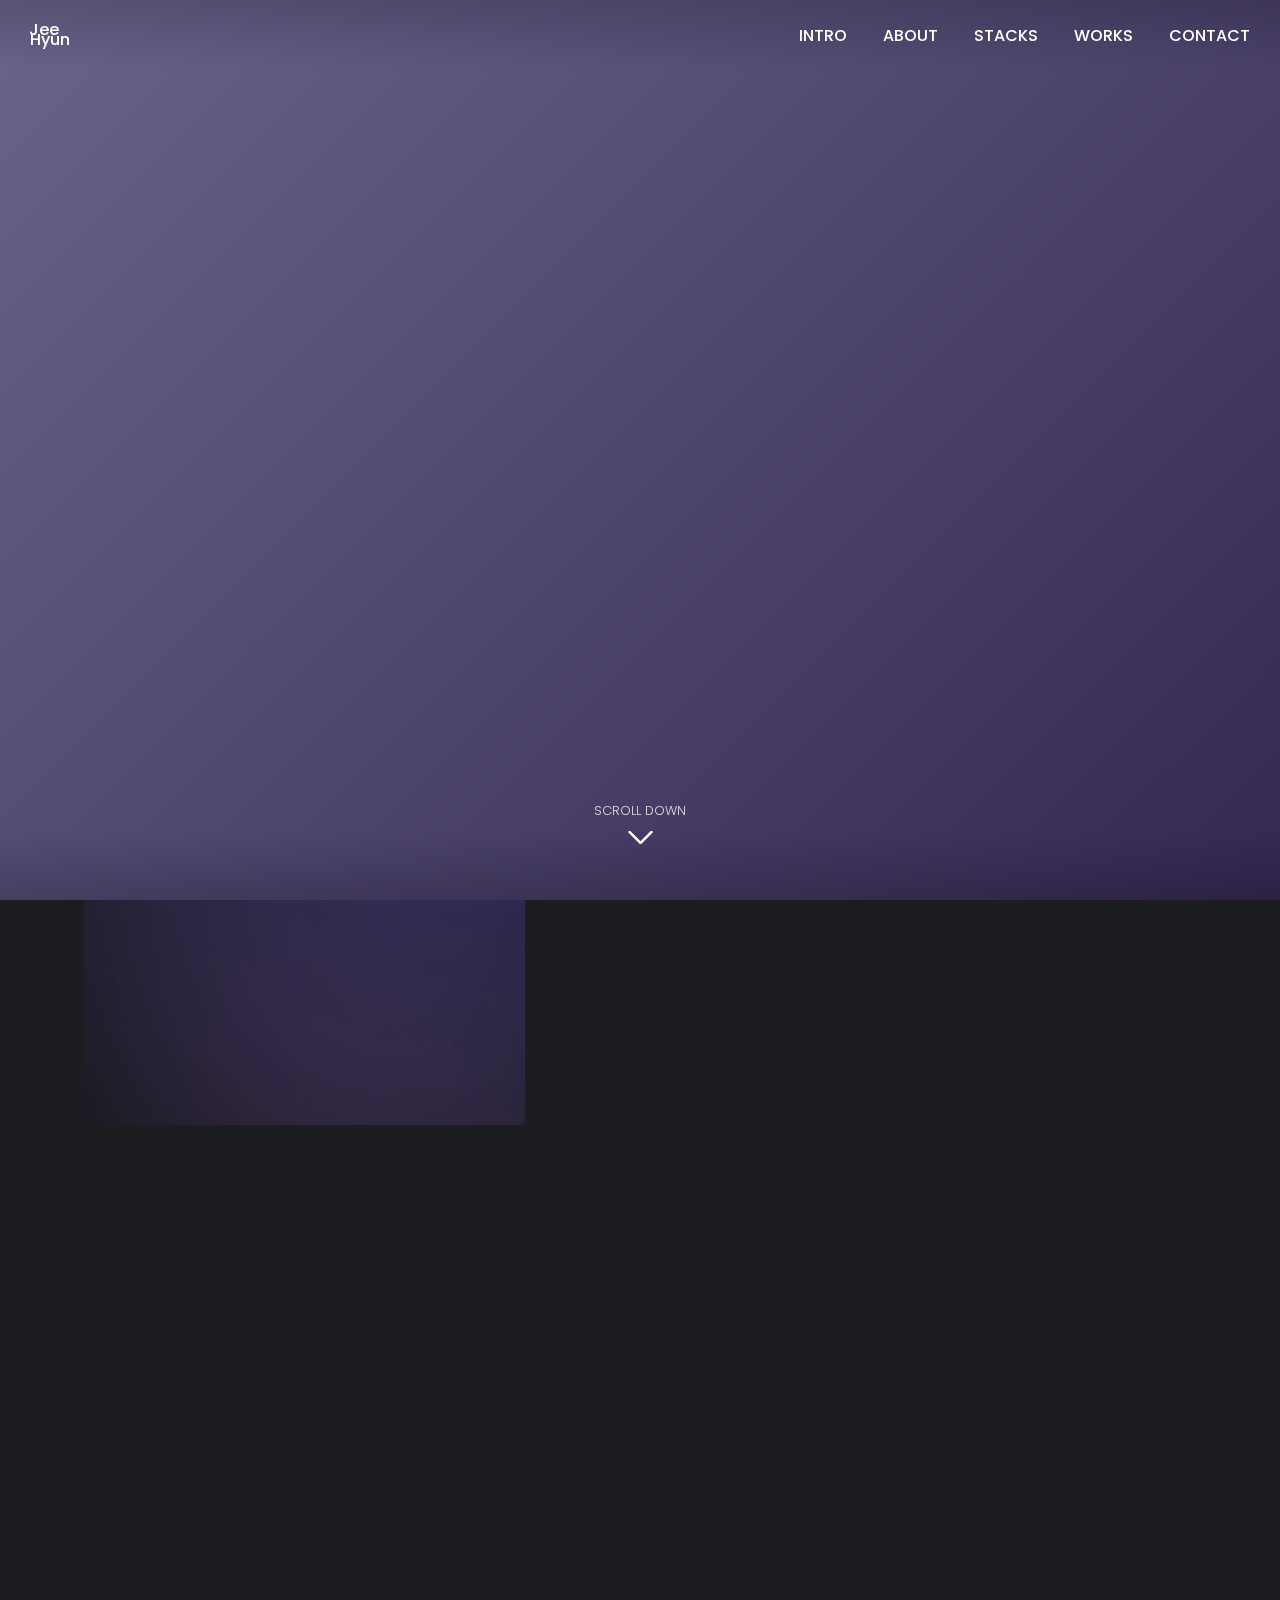
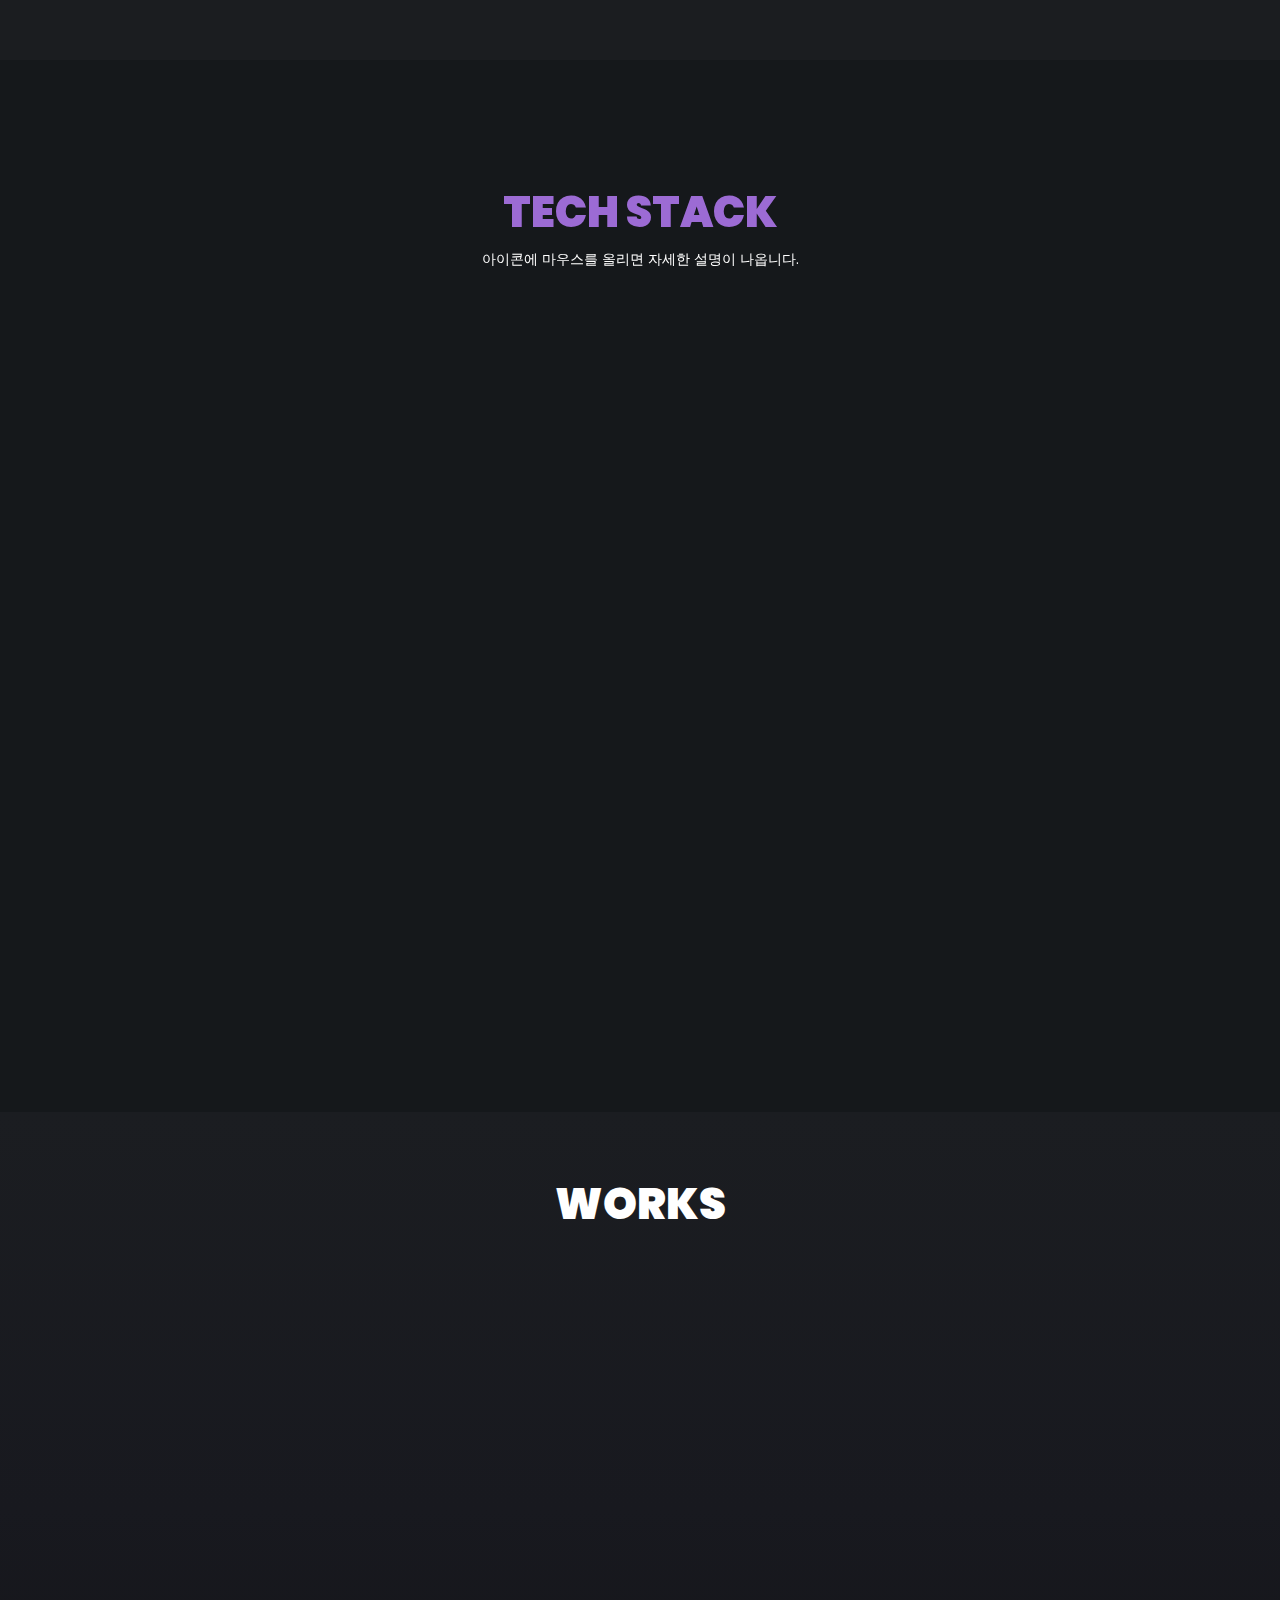
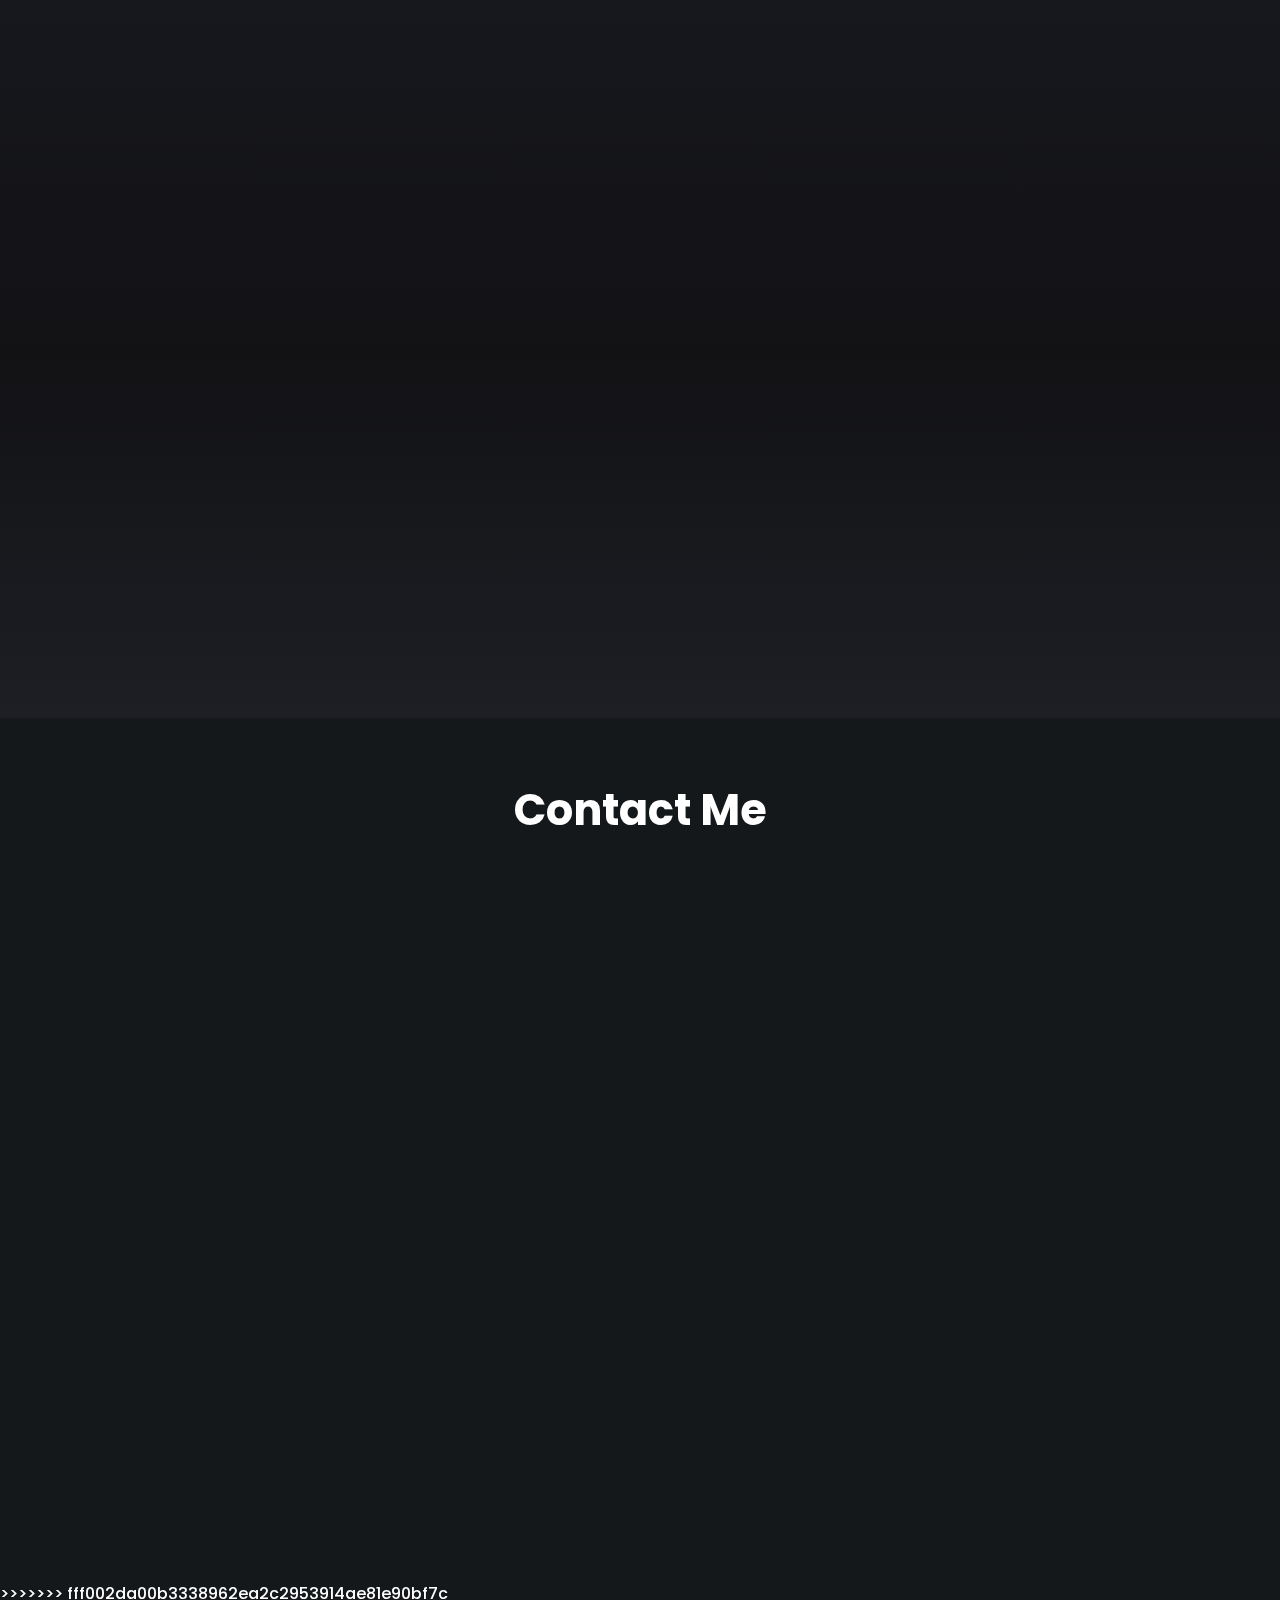
==== commit a7a3042c: "merge-modified" ====
--- a/index.html
+++ b/index.html
@@ -502,4 +502,6 @@
 <!-- ===== EmailJS ===== -->
 <script type="text/javascript" src="https://cdn.jsdelivr.net/npm/@emailjs/browser@3/dist/email.min.js"></script>
 </body>
-</html>+</html>
+</html>
+>>>>>>> fff002da00b3338962ea2c2953914ae81e90bf7c
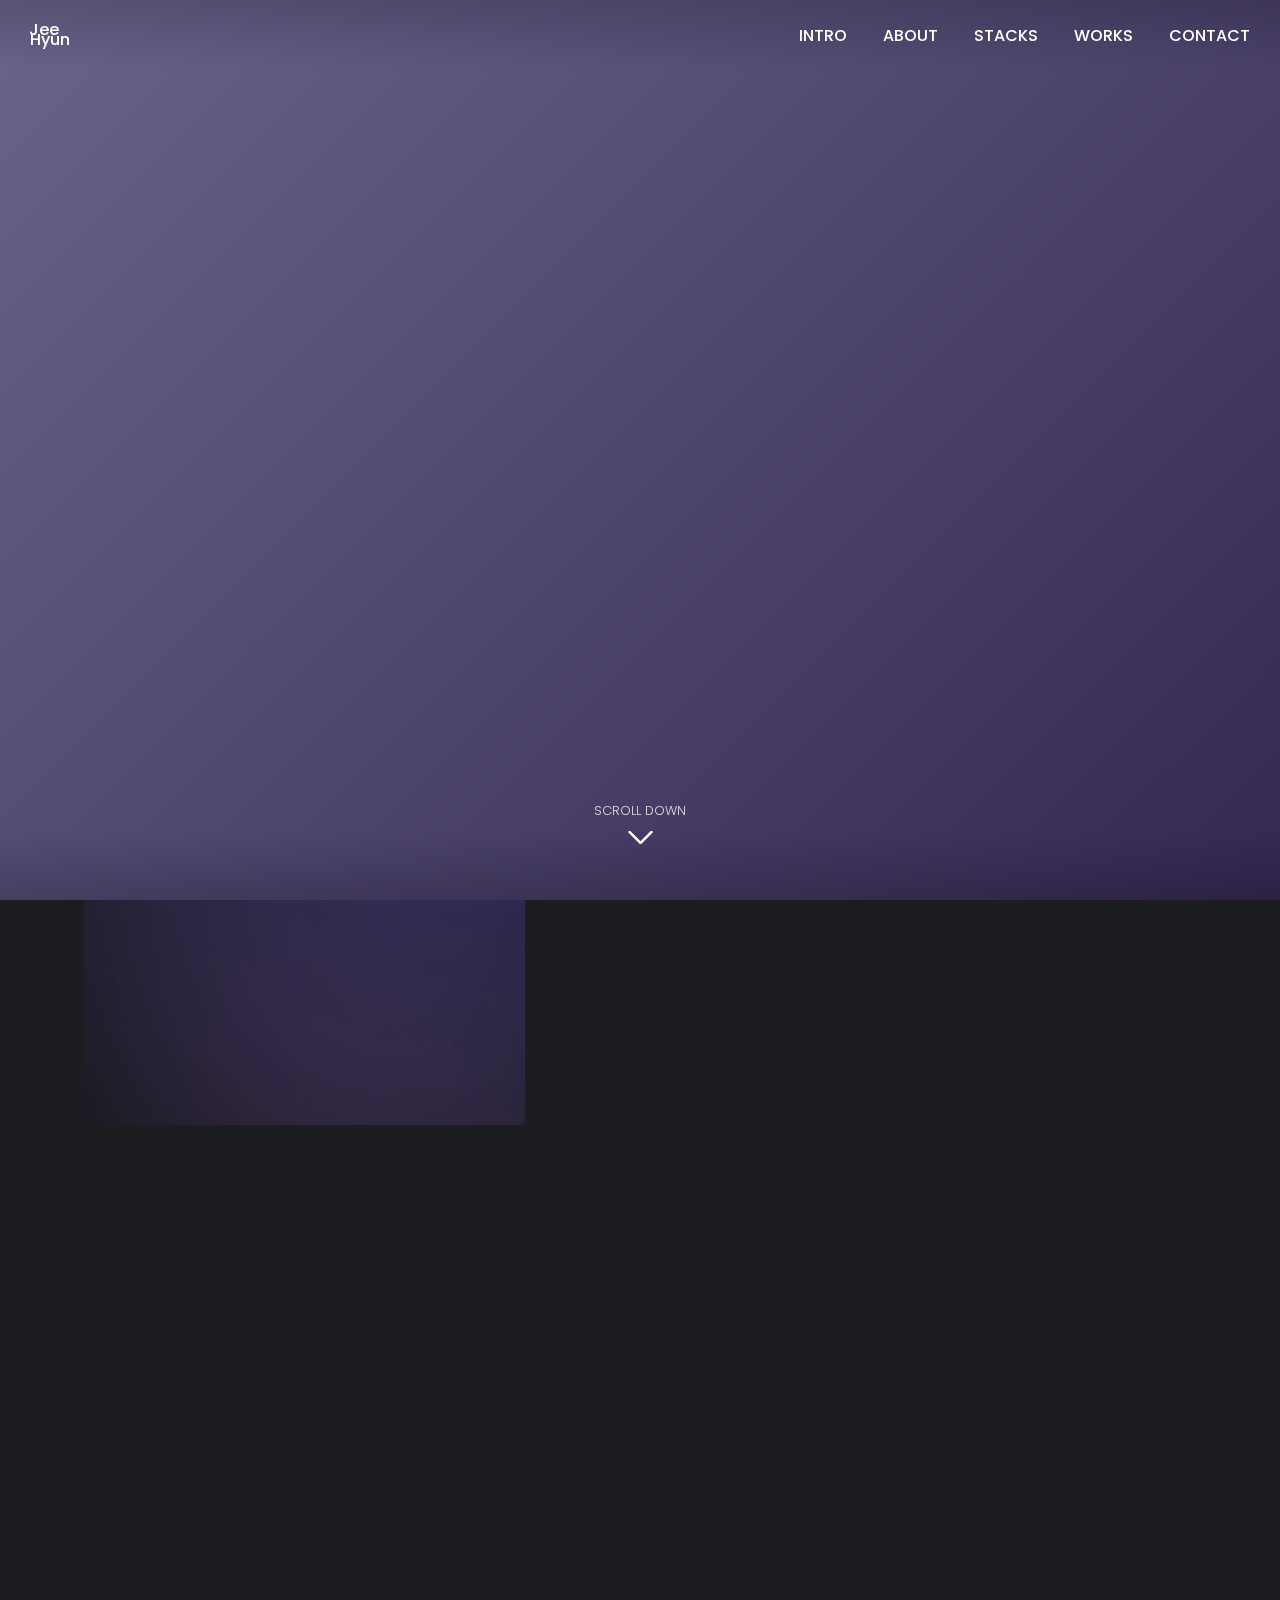
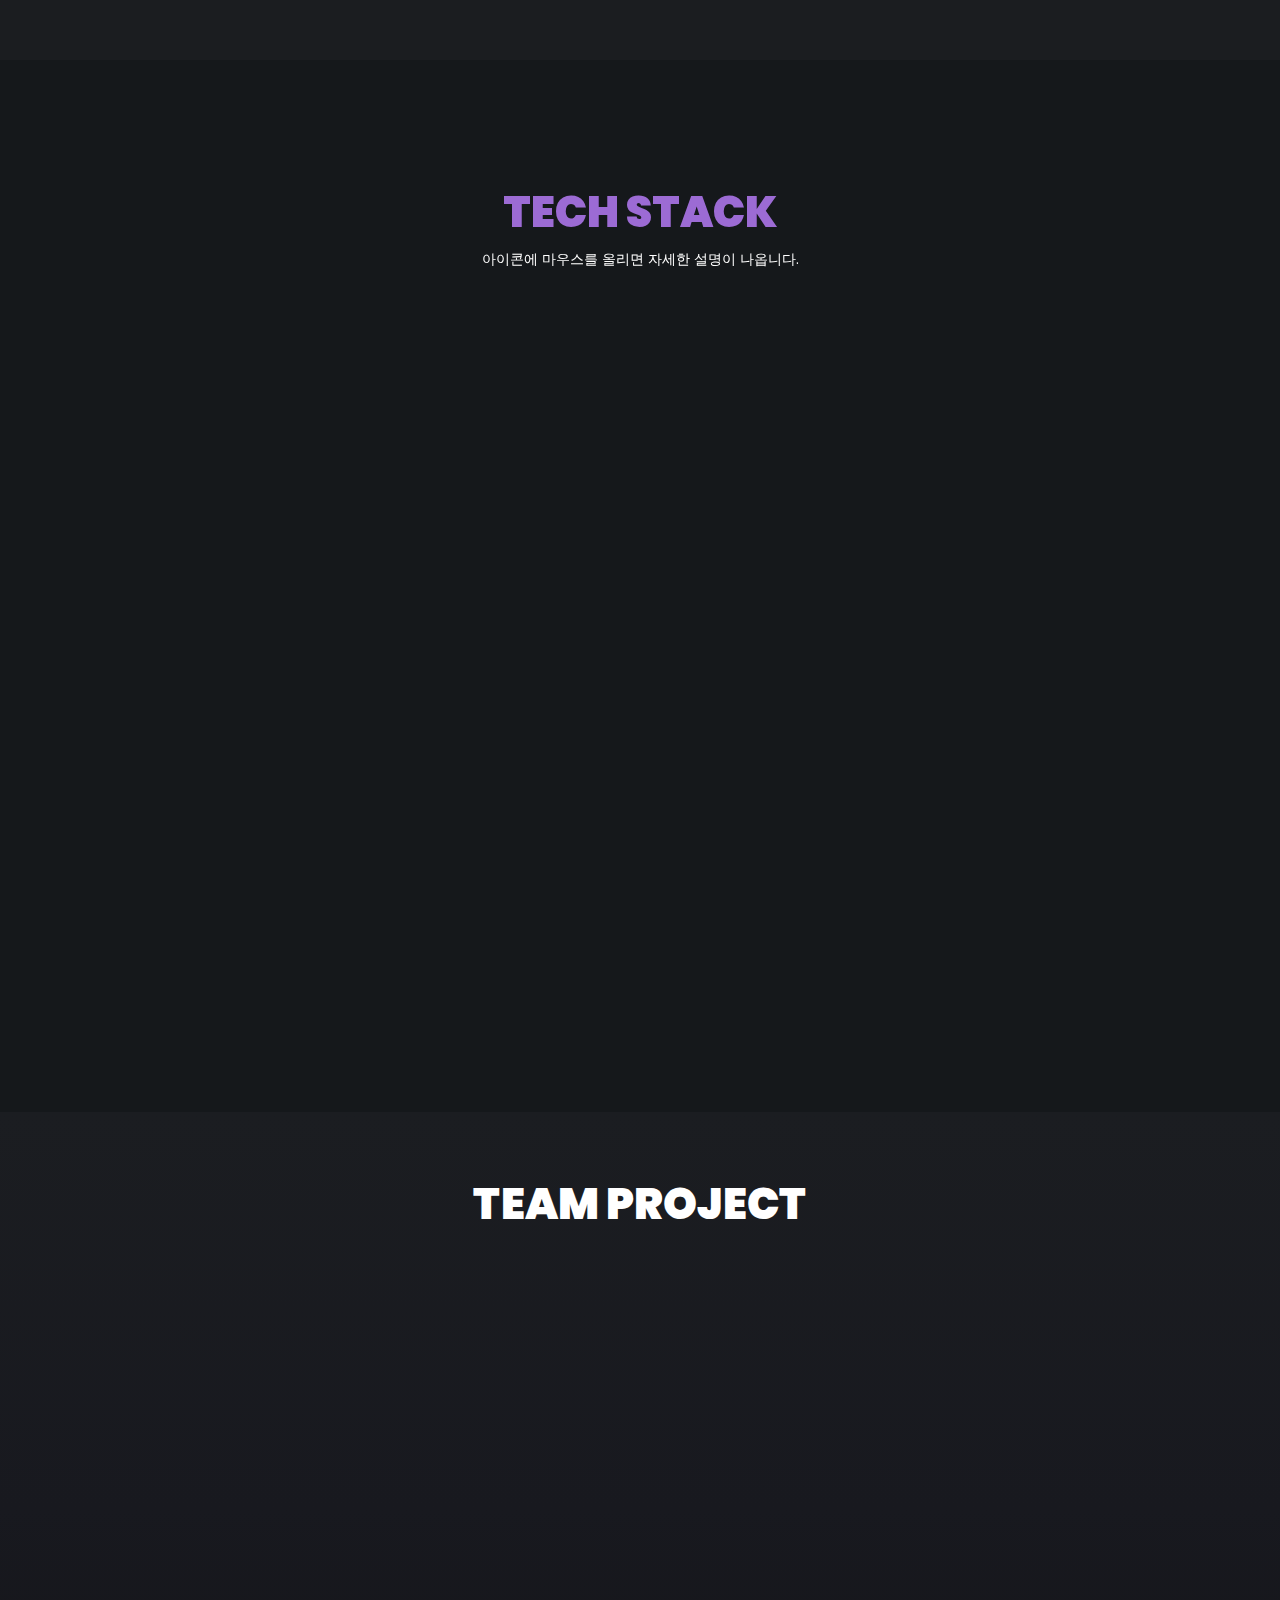
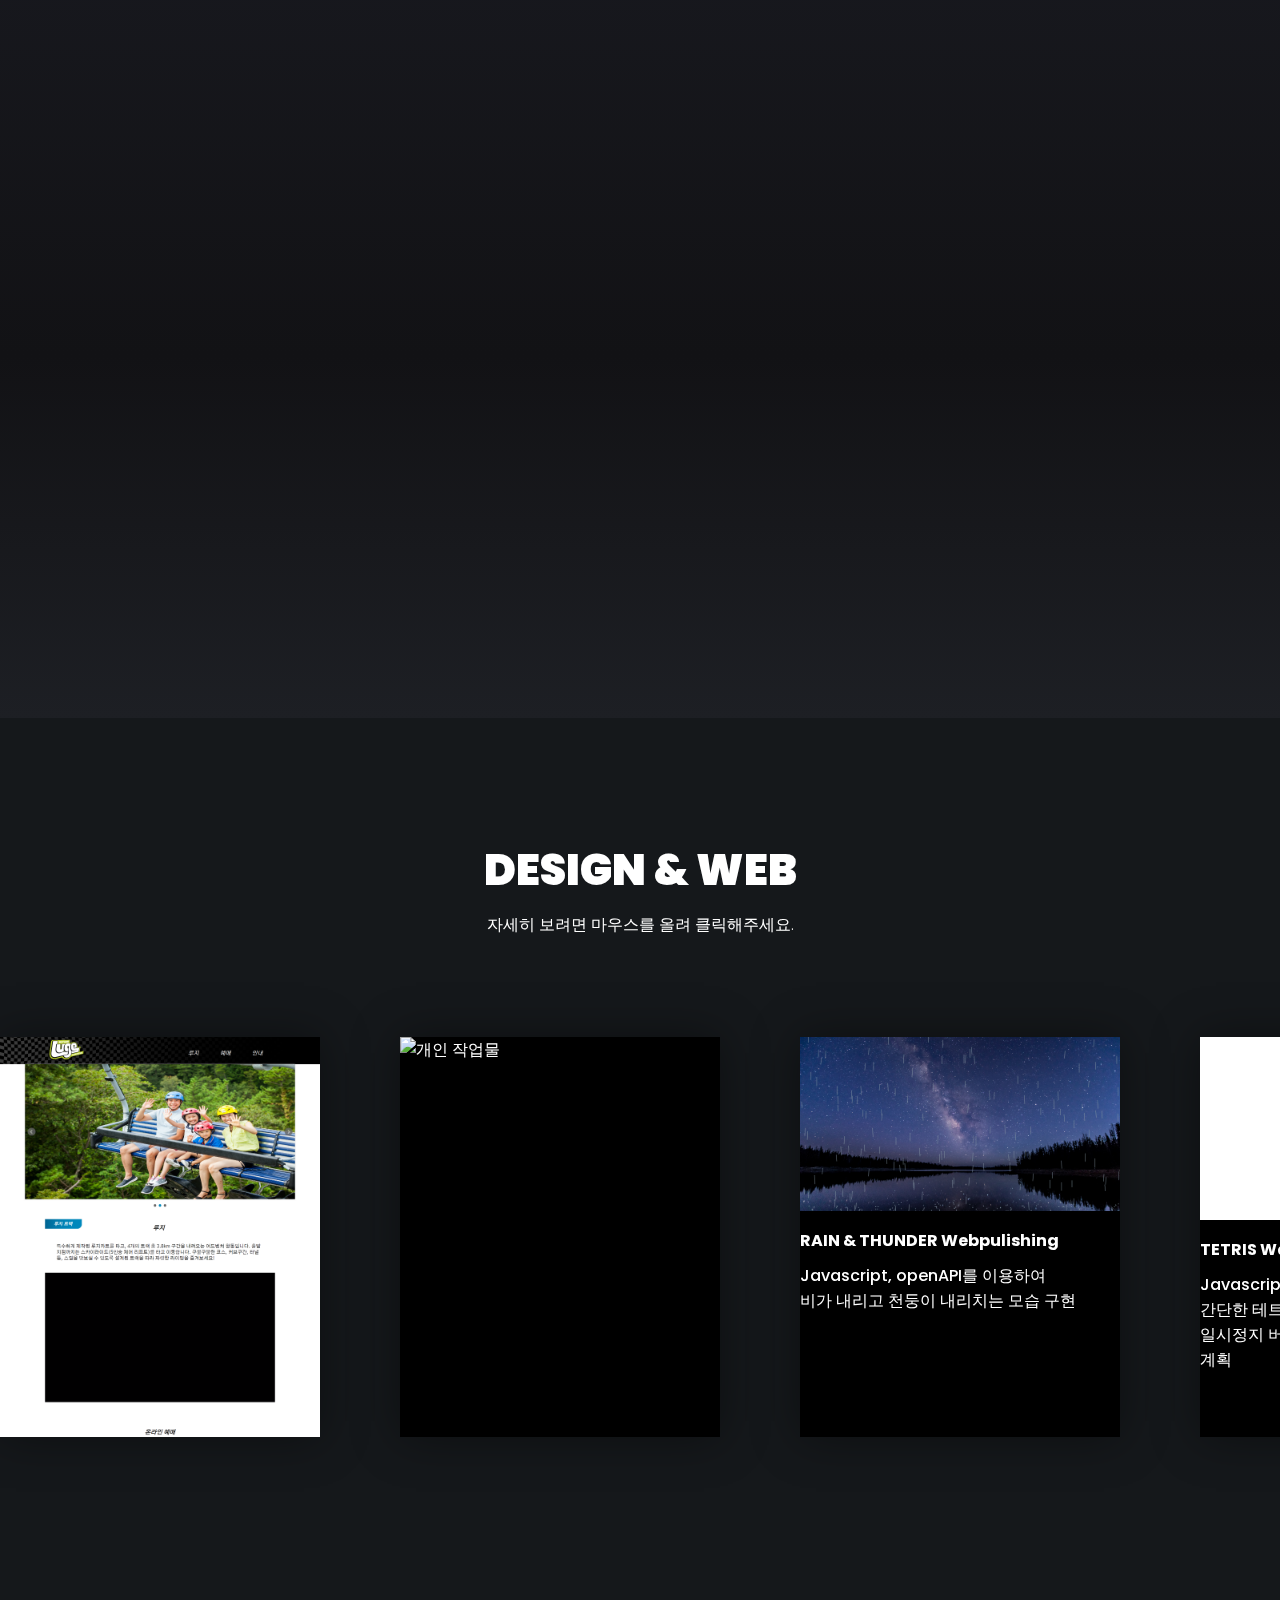
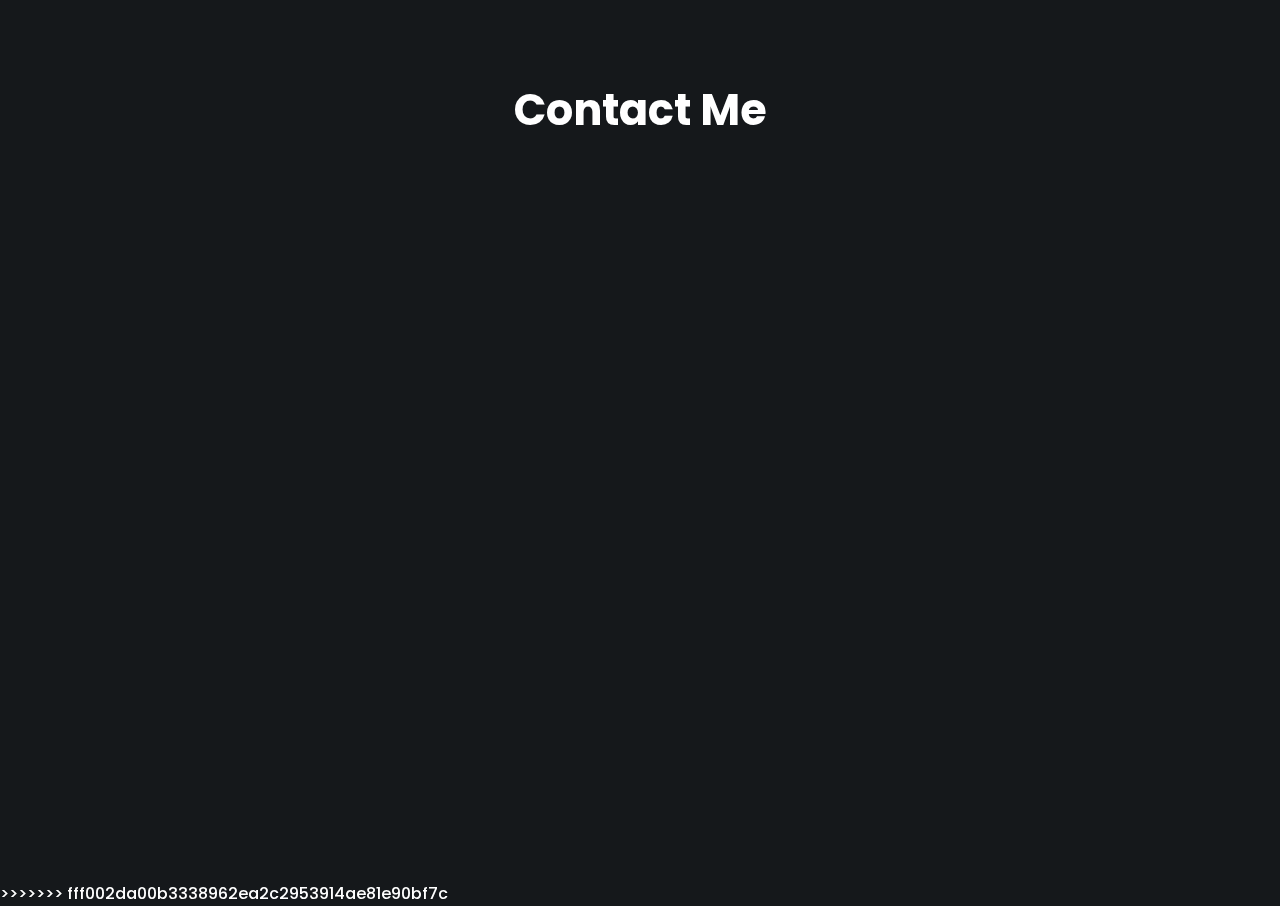
==== commit ad8a4250: "project add" ====
--- a/index.html
+++ b/index.html
@@ -242,7 +242,7 @@
         <!-- Works -->
         <section class="section ct Works" id="Works">
             <div class="Works1_container">
-                <h1>WORKS</h1>
+                <h1>TEAM PROJECT</h1>
                 <div class="Item_container">
                     <div class="Item_nav_prev" title="PREVIOUS PROJECT"></div>
                     <div class="wi wi0 visible">
@@ -393,6 +393,85 @@
                         <div class="close"></div>
                     </div>
                     <div class="ct"></div>
+                </div>
+            </div>
+            <div class="Works2_container">
+                <!-- <div class="blend_background"></div> -->
+                <h1>DESIGN & WEB</h1>
+                <p>자세히 보려면 마우스를 올려 클릭해주세요.</p>
+                <div class="Visual_container">
+                    <div class="Visual_wrap">
+                        <ul>
+                            <li id="v0" onclick="visualImgClick('http://namuu1.ivyro.net/luge/')"><img
+                                    src='src/img/project_img/work2_luge.png' alt='개인 작업물'>
+                                <div class="info_wrap">
+                                    <p>Luge Republishing</p>
+                                    
+                                    <div class="colorset_wrap">
+                                        <ul>
+                                            <li>#010101<div style="background-color: #010101;"></div>
+                                            </li>
+                                            <li>#0084BC<div style="background-color: #0084BC;"></div>
+                                            </li>
+                                            <li>#D6D5D5<div style="background-color: #D6D5D5;"></div>
+                                            </li>
+                                        </ul>
+                                    </div>
+                                </div>
+                            </li>
+                            <li id="v1" onclick="window.open('https://kwonzih.github.io/cafeTATA/')"><img
+                                    src='src/img/project_img/work2_cafe.png' alt='개인 작업물'>
+                                <div class="info_wrap">
+                                    <p>cafeTATA </br>Webpulishing</p>
+                                    <div class="colorset_wrap">
+                                        <ul>
+                                            <li>#F3F3F3<div style="background-color: #F3F3F3;"></div>
+                                            </li>
+                                            <li>#010101<div style="background-color: #010101;"></div>
+                                            </li>
+                                        </ul>
+                                    </div>
+                                </div>
+                            </li>
+                            <li id="v2" onclick="window.open('https://kwonzih.github.io/rain_background')"><img
+                                    src='src/img/project_img/work2_rain.png' alt='개인 작업물'>
+                                <div class="info_wrap_short">
+                                    <p>RAIN & THUNDER Webpulishing</p>
+                                        <ul>
+                                            <li>Javascript, openAPI를 이용하여 
+                                            </li>
+                                            <li>비가 내리고 천둥이 내리치는 모습 구현
+                                            </li>
+                                        </ul>
+                                </div>
+                            </li>
+                            <li id="v3" onclick="window.open('https://kwonzih.github.io/tetris_js/')"><img
+                                    src='src/img/project_img/work2_tetris.png' alt='개인 작업물'>
+                                <div class="info_wrap_short">
+                                    <p>TETRIS Webpulishing</p>
+                                        <ul>
+                                            <li>Javascript를 이용하여</li>
+                                            <li>간단한 테트리스 게임 구현</li>
+                                            <li>일시정지 버튼과 다음 블록 나오는 부분 만들 계획</li>
+                                        </ul>
+                                </div>
+                            </li>
+                            <li id="v4" onclick="visualImgClick('work2_storyboard.png', true)"><img
+                                    src='src/img/project_img/work2_crosswalk.png' alt='디자인 작업물'>
+                                <div class="info_wrap_short">
+                                    <p>XD - APP Design</p>
+                                        <ul>
+                                            <li>#1161FF<div style="background-color: #1161FF;"></div>
+                                            </li>
+                                            <li>#FF480E<div style="background-color: #FF480E;"></div>
+                                            </li>
+                                            <li>#66FF0E<div style="background-color: #66FF0E;"></div>
+                                            </li>
+                                        </ul>
+                                </div>
+                            </li>
+                        </ul>
+                    </div>
                 </div>
             </div>
         </section>
--- a/css/works2/works2.css
+++ b/css/works2/works2.css
@@ -0,0 +1,158 @@
+.Works2_container {
+  position: relative;
+  min-height: 100vh;
+}
+.Works2_container .blend_background {
+  position: absolute;
+  width: 100%;
+  height: 100%;
+  background: url("../../src/img/Frame_1.jpg") 50% 50% no-repeat;
+  background-size: 100% 100%;
+  z-index: -1;
+}
+.Works2_container h1 {
+  padding-top: 120px;
+  text-align: center;
+  font-size: 2.7rem;
+  font-weight: 900;
+}
+.Works2_container > p {
+  margin-top: 10px;
+  text-align: center;
+  font-size: 1rem;
+  font-weight: 300;
+}
+.Works2_container .Visual_container {
+  position: relative;
+  display: flex;
+  align-items: center;
+  padding-top: 100px;
+  height: 400px;
+  overflow-x: hidden;
+  padding-bottom: 170px;
+}
+.Works2_container .Visual_container .Visual_wrap {
+  position: absolute;
+  display: flex;
+}
+.Works2_container .Visual_container .Visual_wrap > ul {
+  display: flex;
+  justify-content: center;
+  gap: 80px;
+  padding-right: 80px;
+}
+.Works2_container .Visual_container .Visual_wrap > ul > li {
+  position: relative;
+  height: 400px;
+  aspect-ratio: 8/10;
+  background-color: #000000;
+  transition: 400ms ease;
+  box-shadow: 0 0 45px rgba(0, 0, 0, 0.4);
+  cursor: pointer;
+  overflow: hidden;
+  will-change: transform;
+}
+.Works2_container .Visual_container .Visual_wrap > ul > li > img {
+  width: 100%;
+}
+.Works2_container .Visual_container .Visual_wrap > ul > li .info_wrap {
+  position: absolute;
+  bottom: -10px;
+  width: 100%;
+  height: 90px;
+  padding-top: 22px;
+  padding-left: 15px;
+  opacity: 0;
+  background: linear-gradient(rgba(0, 0, 0, 0), rgb(0, 0, 0));
+  transition: 300ms;
+  box-sizing: border-box;
+}
+.Works2_container .Visual_container .Visual_wrap > ul > li .info_wrap > img {
+  position: relative;
+  min-width: 0;
+  margin-left: 4px;
+  margin-bottom: -5px;
+  height: 15px;
+  -o-object-fit: contain;
+     object-fit: contain;
+}
+.Works2_container .Visual_container .Visual_wrap > ul > li .info_wrap p {
+  font-size: 1rem;
+  font-weight: 700;
+  color: rgb(255, 255, 255);
+}
+.Works2_container .Visual_container .Visual_wrap > ul > li .info_wrap .colorset_wrap {
+  position: absolute;
+  right: 10px;
+  bottom: 19px;
+}
+.Works2_container .Visual_container .Visual_wrap > ul > li .info_wrap .colorset_wrap ul {
+  display: flex;
+  flex-direction: column;
+  gap: 5px;
+  font-size: 0.7rem;
+  font-weight: 300;
+}
+.Works2_container .Visual_container .Visual_wrap > ul > li .info_wrap .colorset_wrap ul li {
+  display: flex;
+  justify-content: space-between;
+  align-items: center;
+  color: rgb(255, 255, 255);
+  text-shadow: 0 0 5px black;
+}
+.Works2_container .Visual_container .Visual_wrap > ul > li .info_wrap .colorset_wrap ul li div {
+  width: 10px;
+  height: 10px;
+  margin-left: 8px;
+  box-shadow: 0 0 7px rgba(0, 0, 0, 0.5);
+  border: 1px solid rgba(255, 255, 255, 0.2);
+}
+
+/* .Works2_container .Visual_container .Visual_wrap > ul > li .info_wrap_short {
+  position: absolute;
+  bottom: -10px;
+  width: 100%;
+  height: 90px;
+  padding-top: 22px;
+  padding-left: 15px;
+  opacity: 0;
+  background: linear-gradient(rgba(0, 0, 0, 0), rgb(0, 0, 0));
+  transition: 300ms;
+  box-sizing: border-box;
+} */
+
+.Works2_container .Visual_container .Visual_wrap > ul > li .info_wrap_short p {
+  font-size: 1rem;
+  font-weight: 700;
+  color: rgb(255, 255, 255);
+  margin-top: 10px;
+  margin-bottom: 10px;
+}
+.Works2_container .Visual_container .Visual_wrap > ul > li .info_wrap_short  ul li {
+  display: flex;
+  justify-content: flex-start;
+  align-items: center;
+}
+.Works2_container .Visual_container .Visual_wrap > ul > li .info_wrap_short  ul li div {
+  width: 10px;
+  height: 10px;
+  margin-left: 8px;
+  box-shadow: 0 0 7px rgba(0, 0, 0, 0.5);
+  border: 1px solid rgba(255, 255, 255, 0.2);
+}
+
+@media (max-width: 900px) {
+  .Works2_container {
+    min-height: none;
+  }
+}
+@media (hover: hover) {
+  .Visual_container .Visual_wrap > ul > li:hover {
+    transform: scale(1.12);
+    box-shadow: 0 0 45px rgba(0, 0, 0, 0.25);
+    z-index: 100;
+  }
+  .Visual_container .Visual_wrap > ul > li:hover .info_wrap {
+    opacity: 1 !important;
+  }
+}/*# sourceMappingURL=works2.css.map */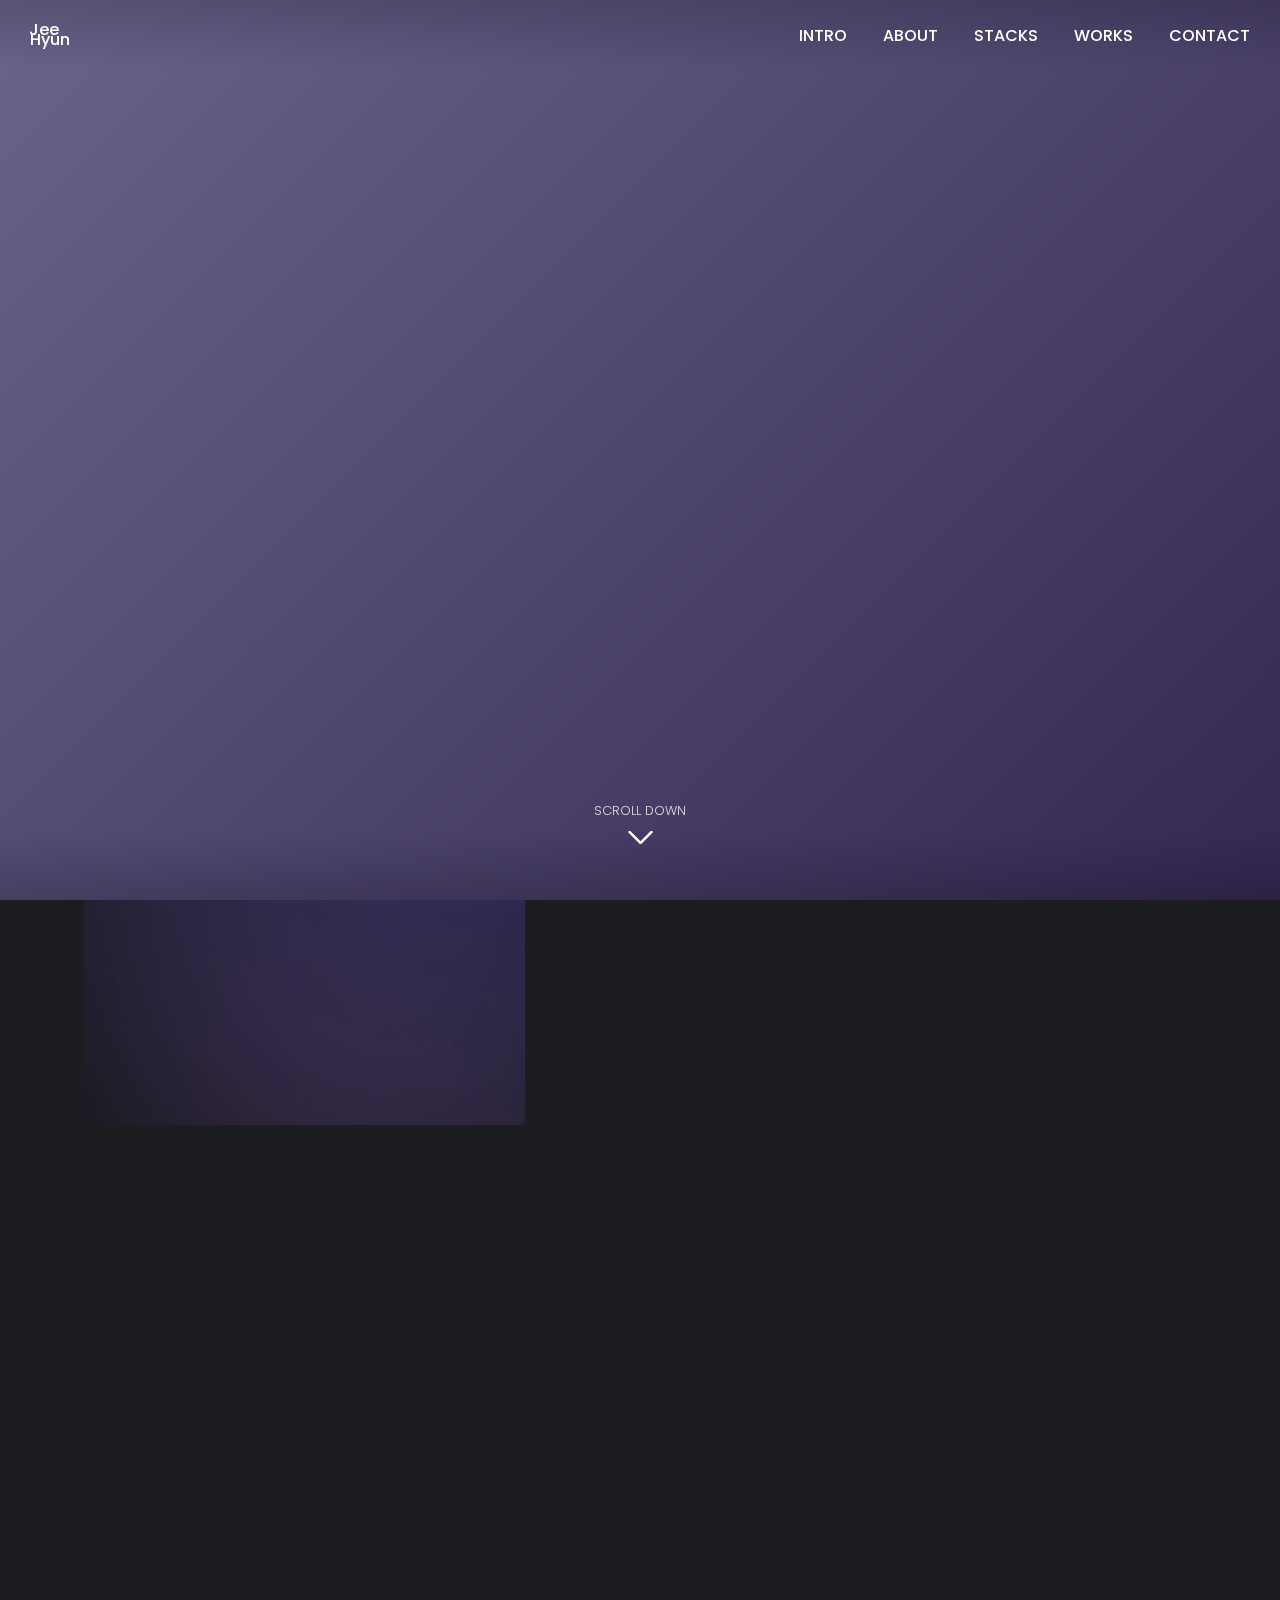
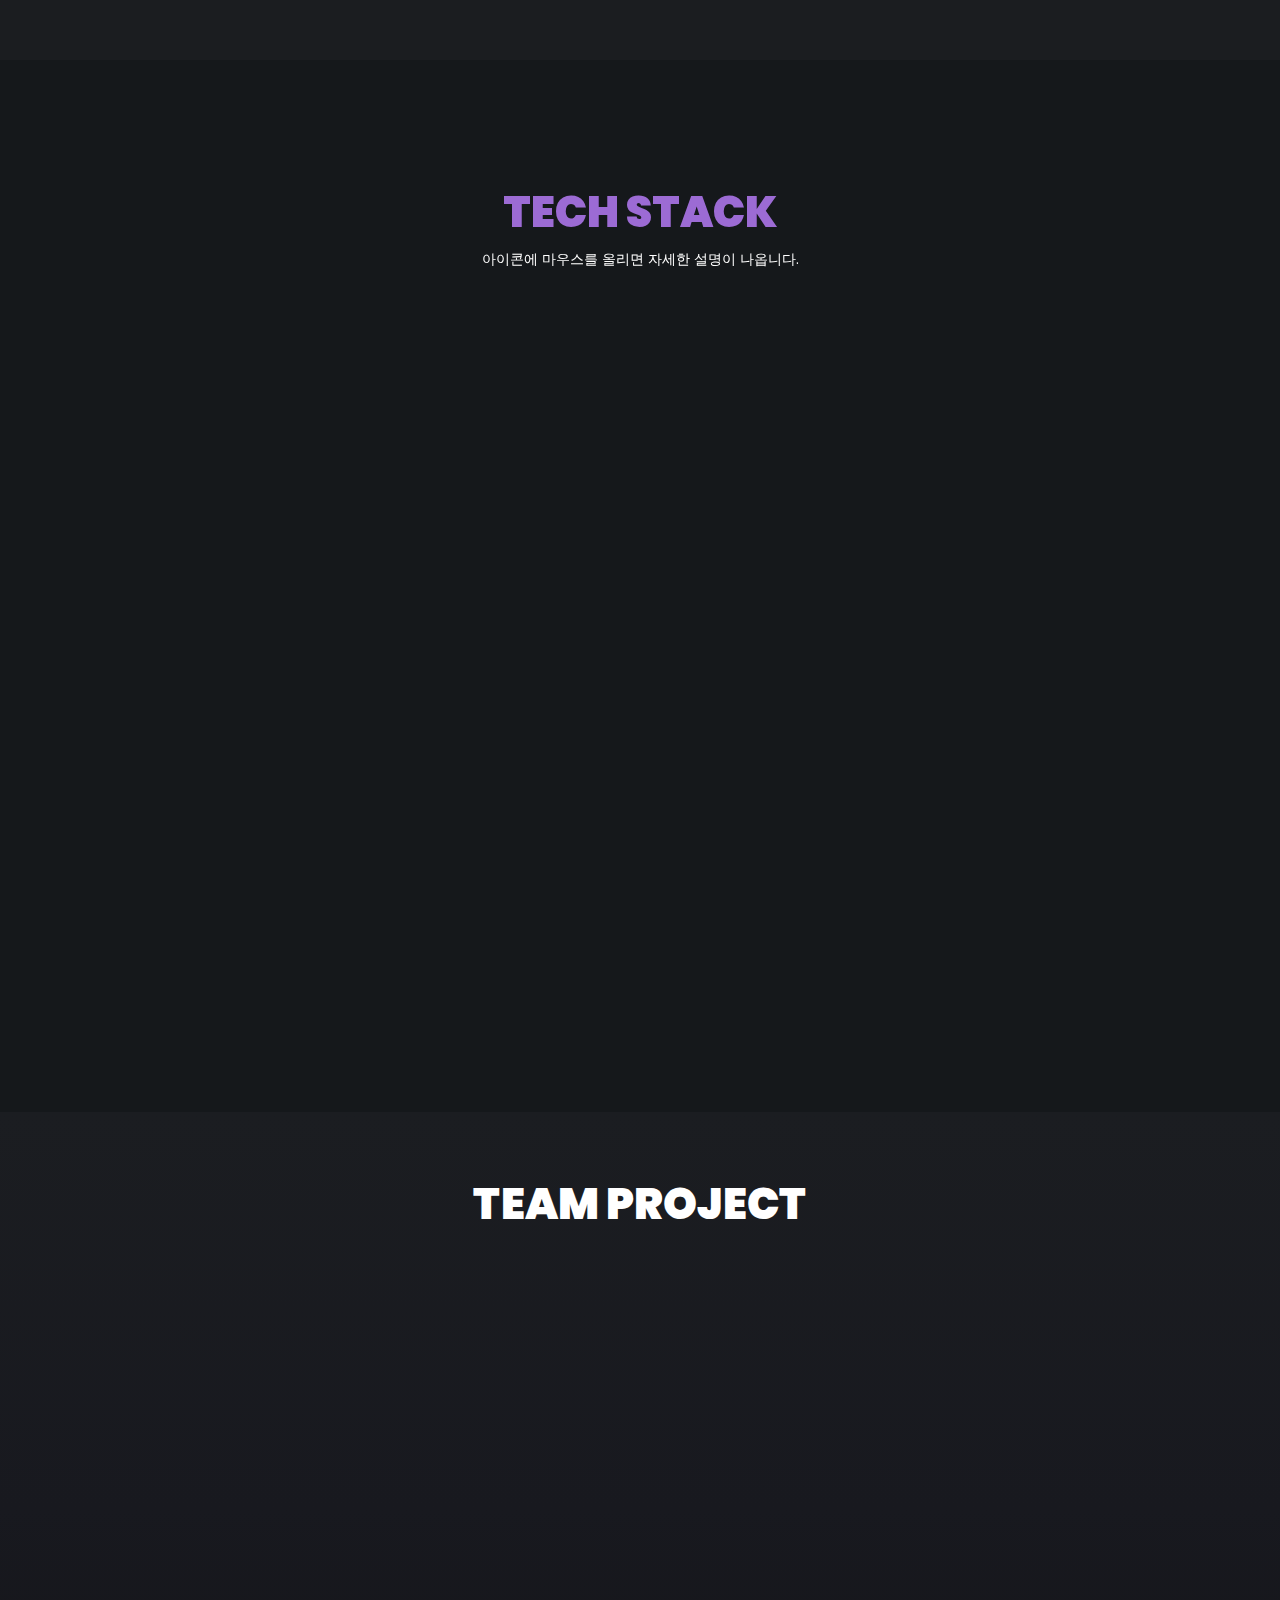
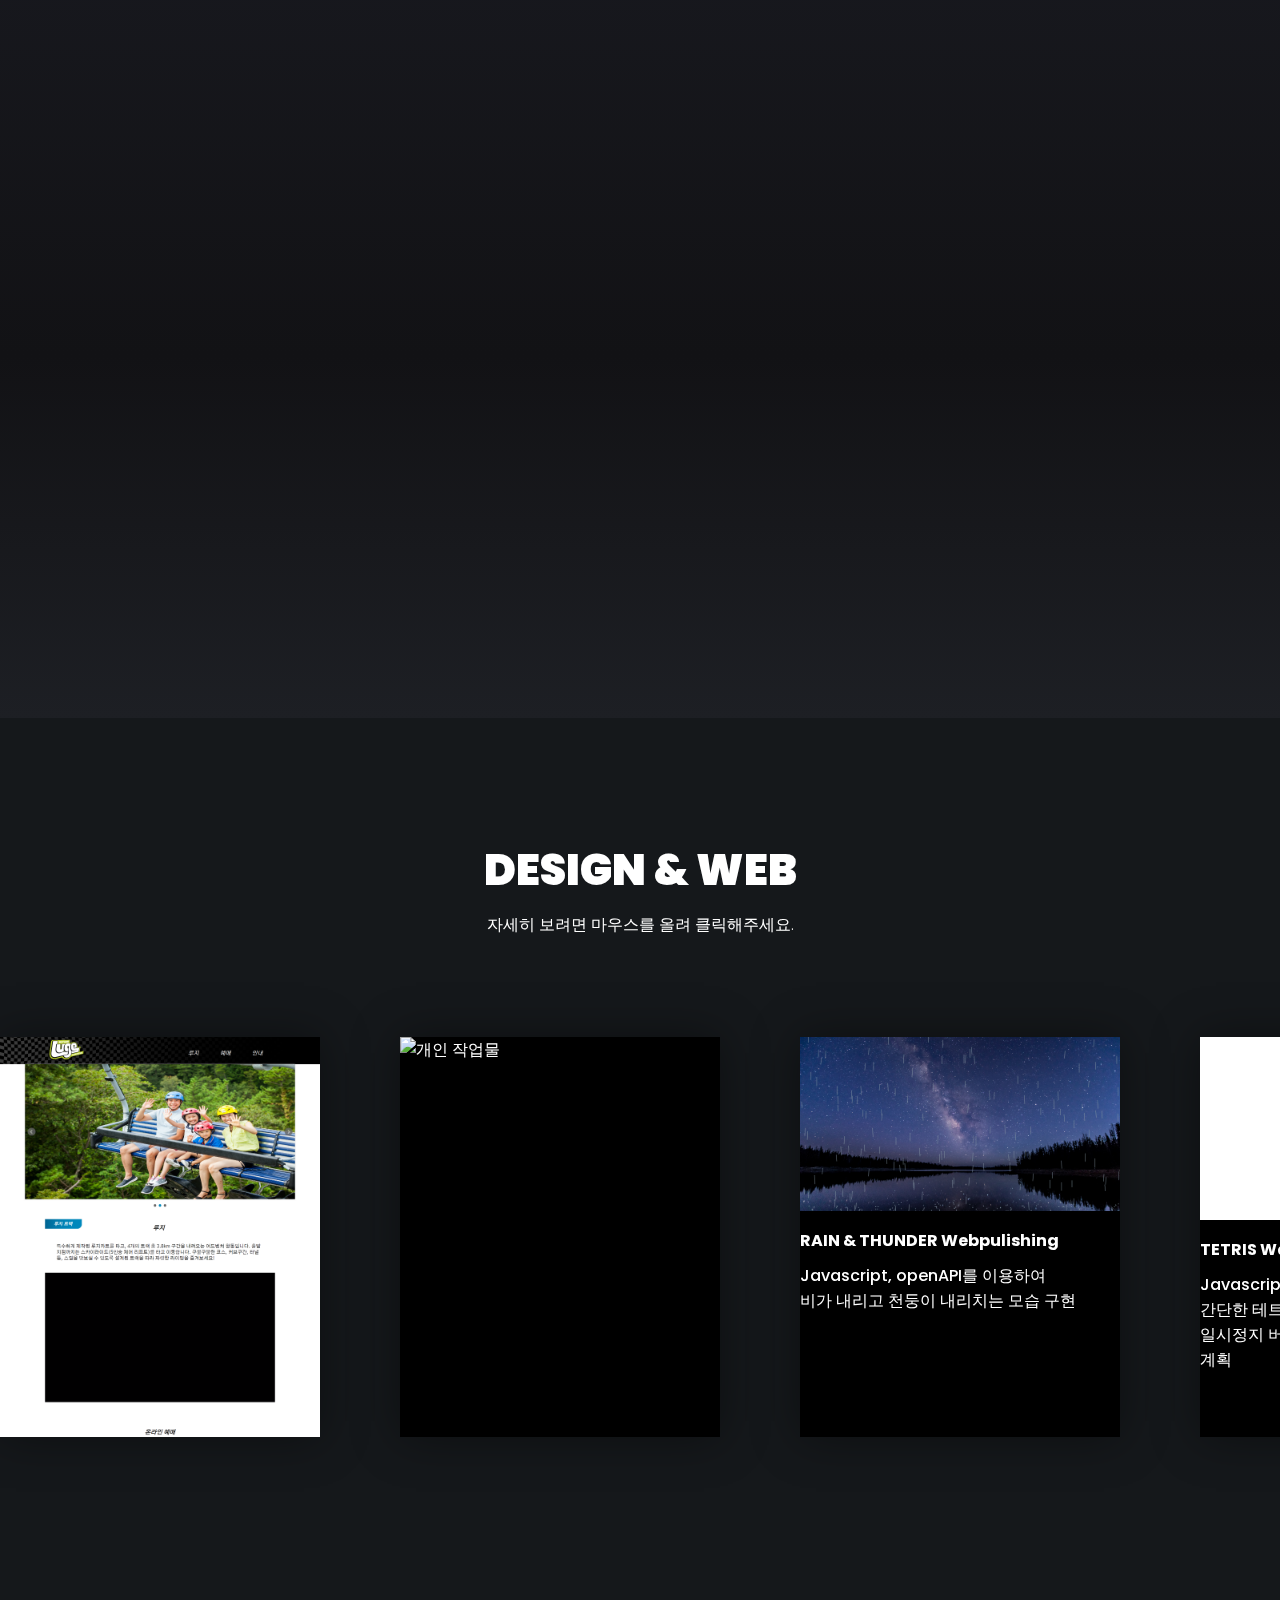
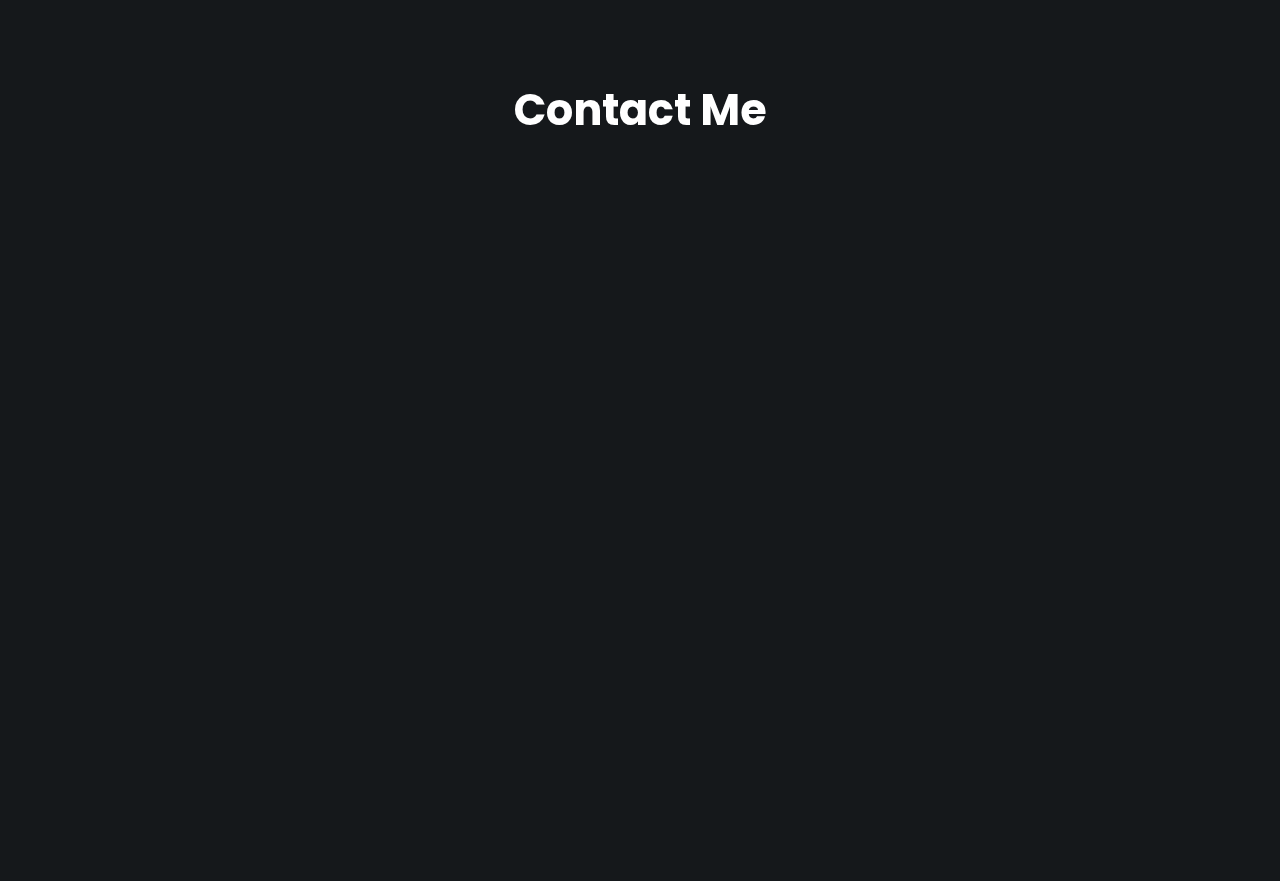
==== commit 125abd49: "weird text delete" ====
--- a/index.html
+++ b/index.html
@@ -88,7 +88,7 @@
         <!-- Intro -->
         <section class="section ct Intro" id="Intro">
             <div id="typo_1">
-                <h1>FRONT-END DEV.</h1>
+                <h1>PUBLISHER</br>DESIGNER</h1>
                 <h2>PORTFOLIO</h2>
             </div>
             <div class="scroll">
@@ -402,11 +402,10 @@
                 <div class="Visual_container">
                     <div class="Visual_wrap">
                         <ul>
-                            <li id="v0" onclick="visualImgClick('http://namuu1.ivyro.net/luge/')"><img
+                            <li id="v0" onclick="window.open('http://namuu1.ivyro.net/luge/')"><img
                                     src='src/img/project_img/work2_luge.png' alt='개인 작업물'>
                                 <div class="info_wrap">
-                                    <p>Luge Republishing</p>
-                                    
+                                    <p>Luge Republishing </br>반응형 웹페이지</p>
                                     <div class="colorset_wrap">
                                         <ul>
                                             <li>#010101<div style="background-color: #010101;"></div>
@@ -581,6 +580,3 @@
 <!-- ===== EmailJS ===== -->
 <script type="text/javascript" src="https://cdn.jsdelivr.net/npm/@emailjs/browser@3/dist/email.min.js"></script>
 </body>
-</html>
-</html>
->>>>>>> fff002da00b3338962ea2c2953914ae81e90bf7c
--- a/css/intro/intro.css
+++ b/css/intro/intro.css
@@ -7,7 +7,7 @@
 #Intro #typo_1 {
   position: absolute;
   width: 100%;
-  top: 37vh;
+  top: 30vh;
   z-index: 1000;
   opacity: 0;
   animation: typo_1 1000ms ease;
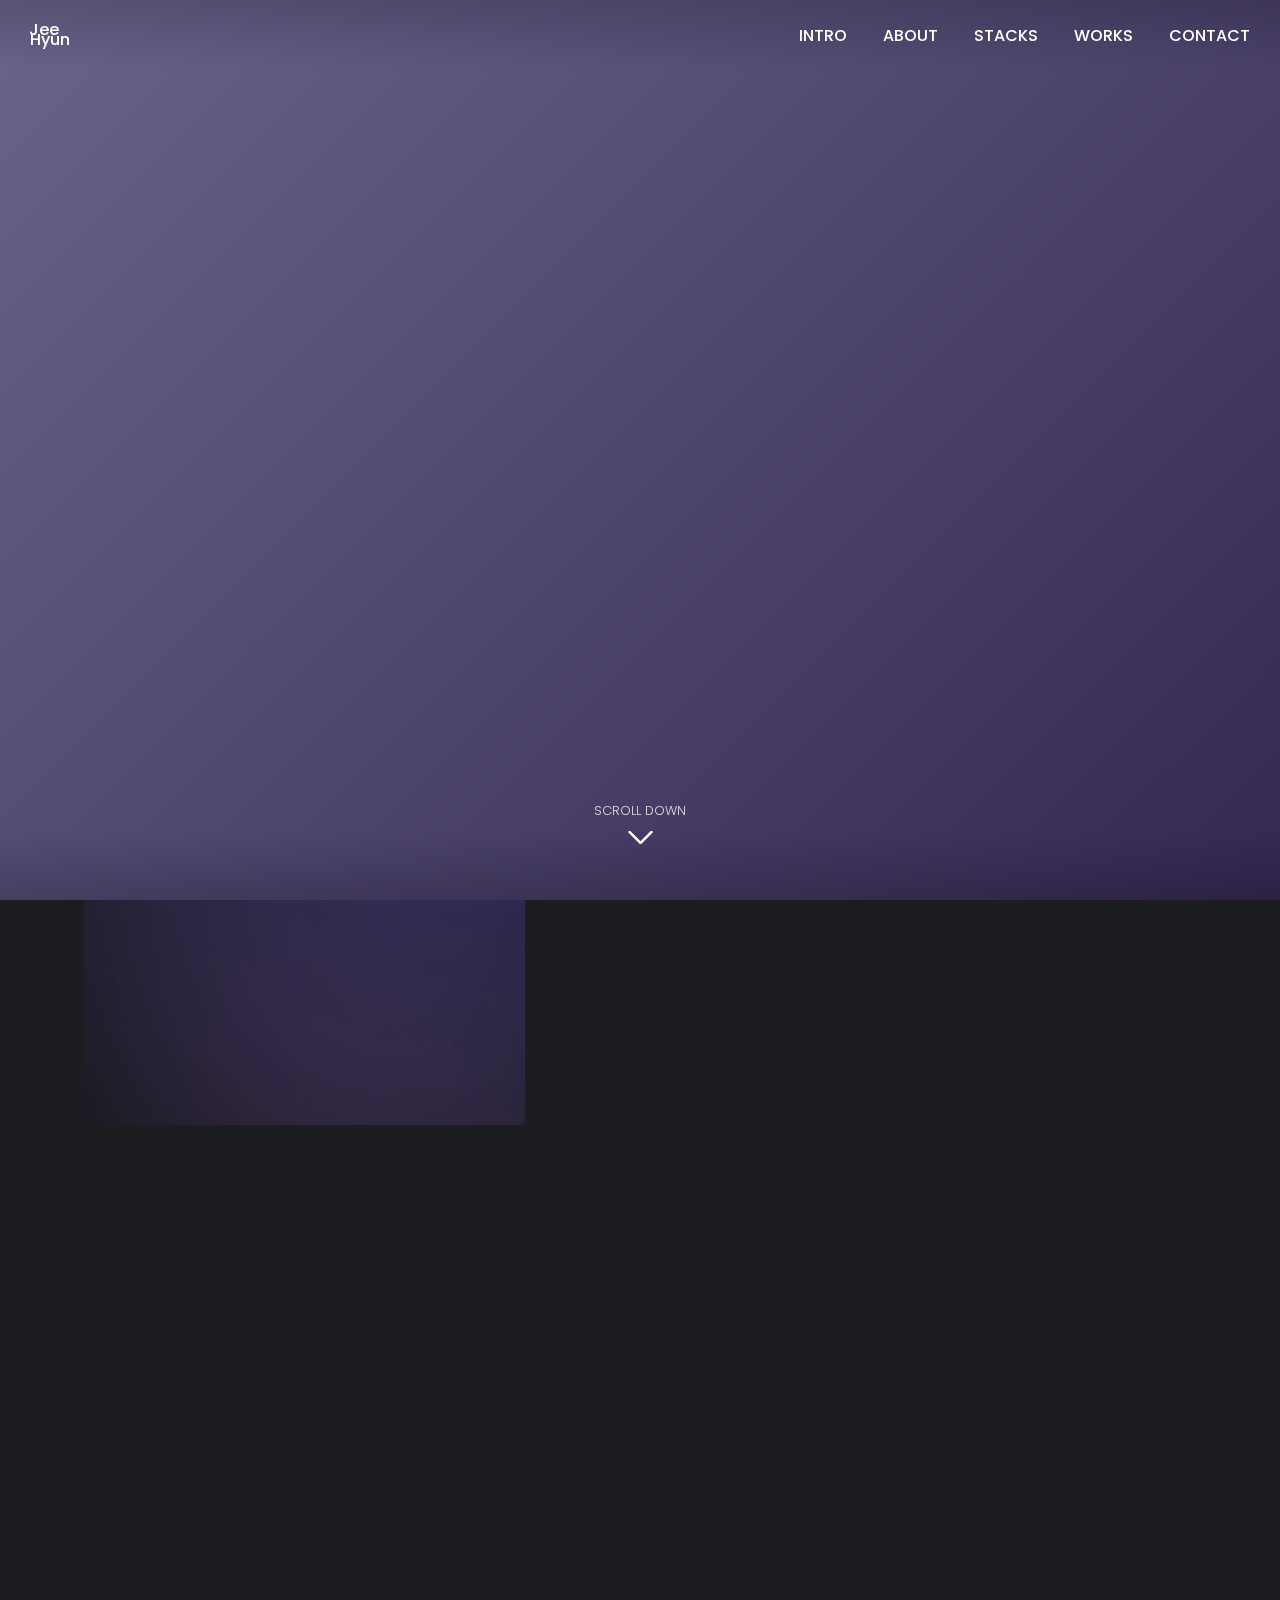
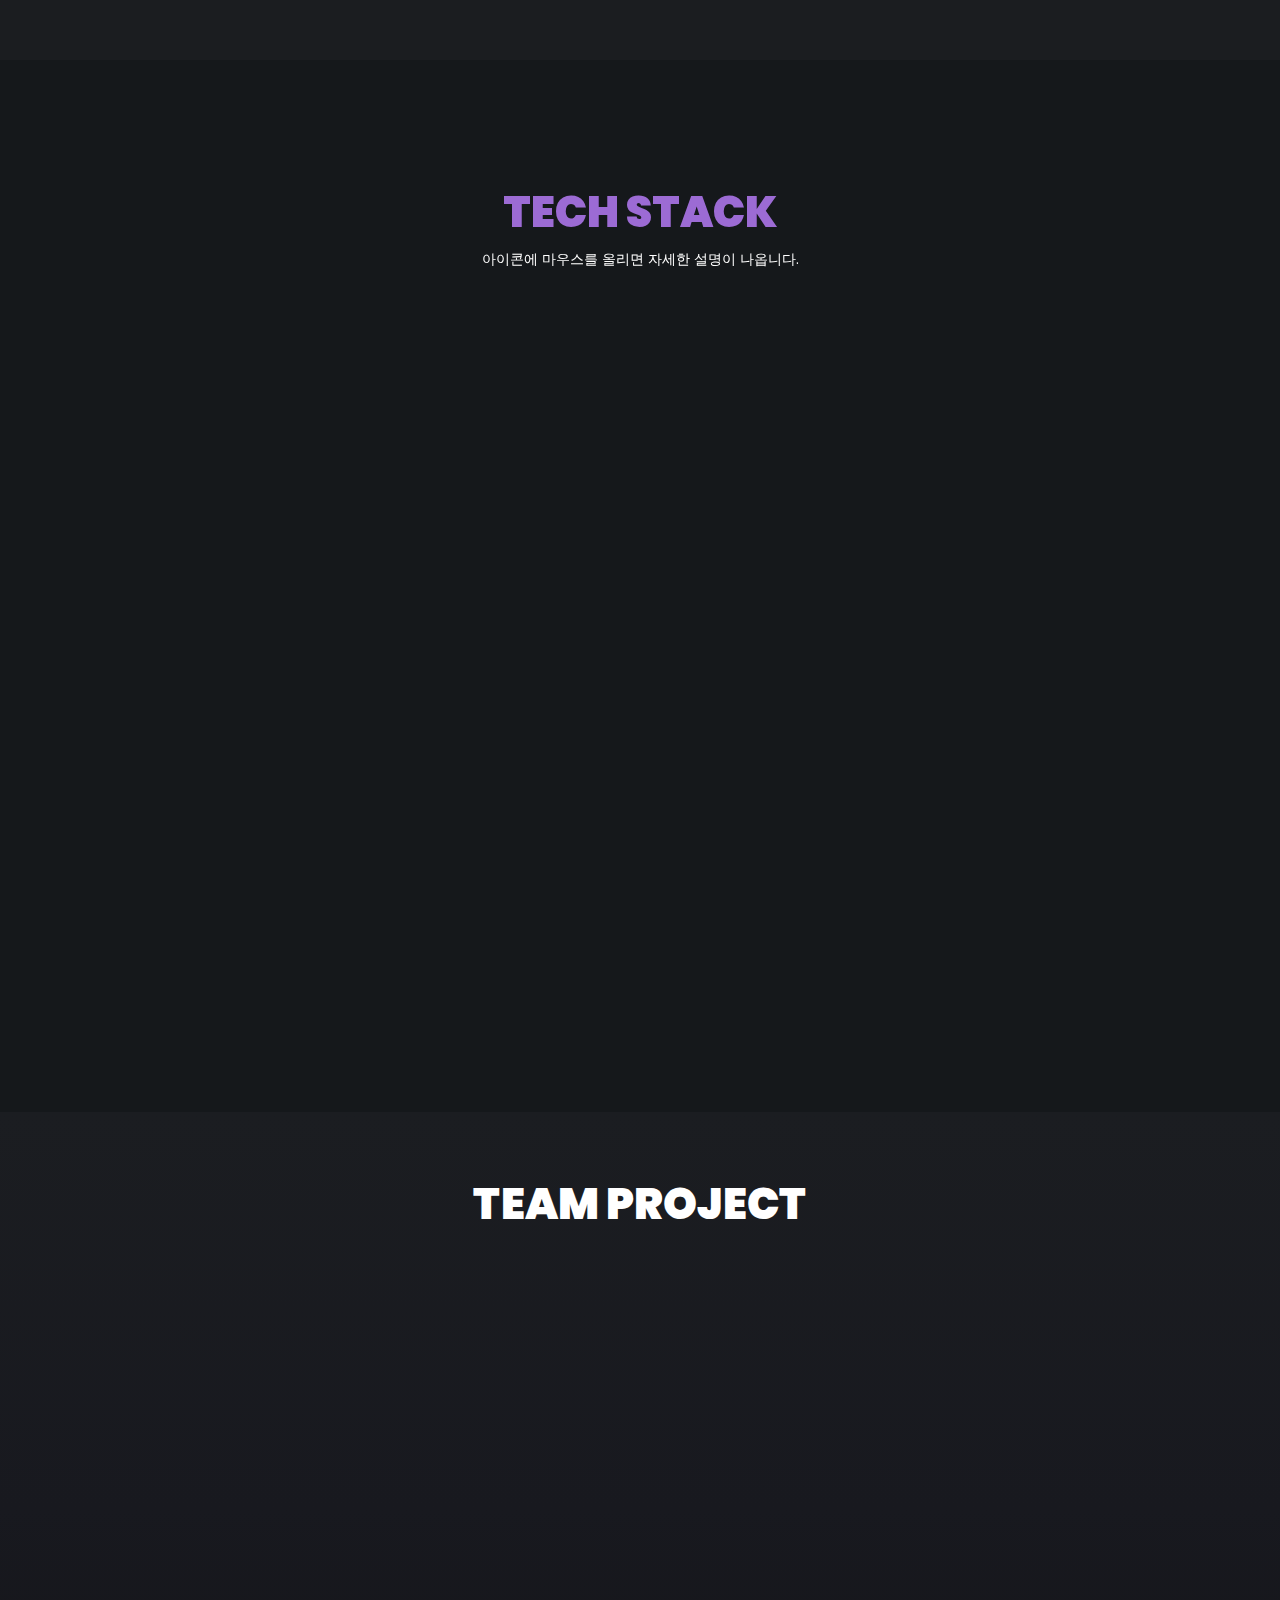
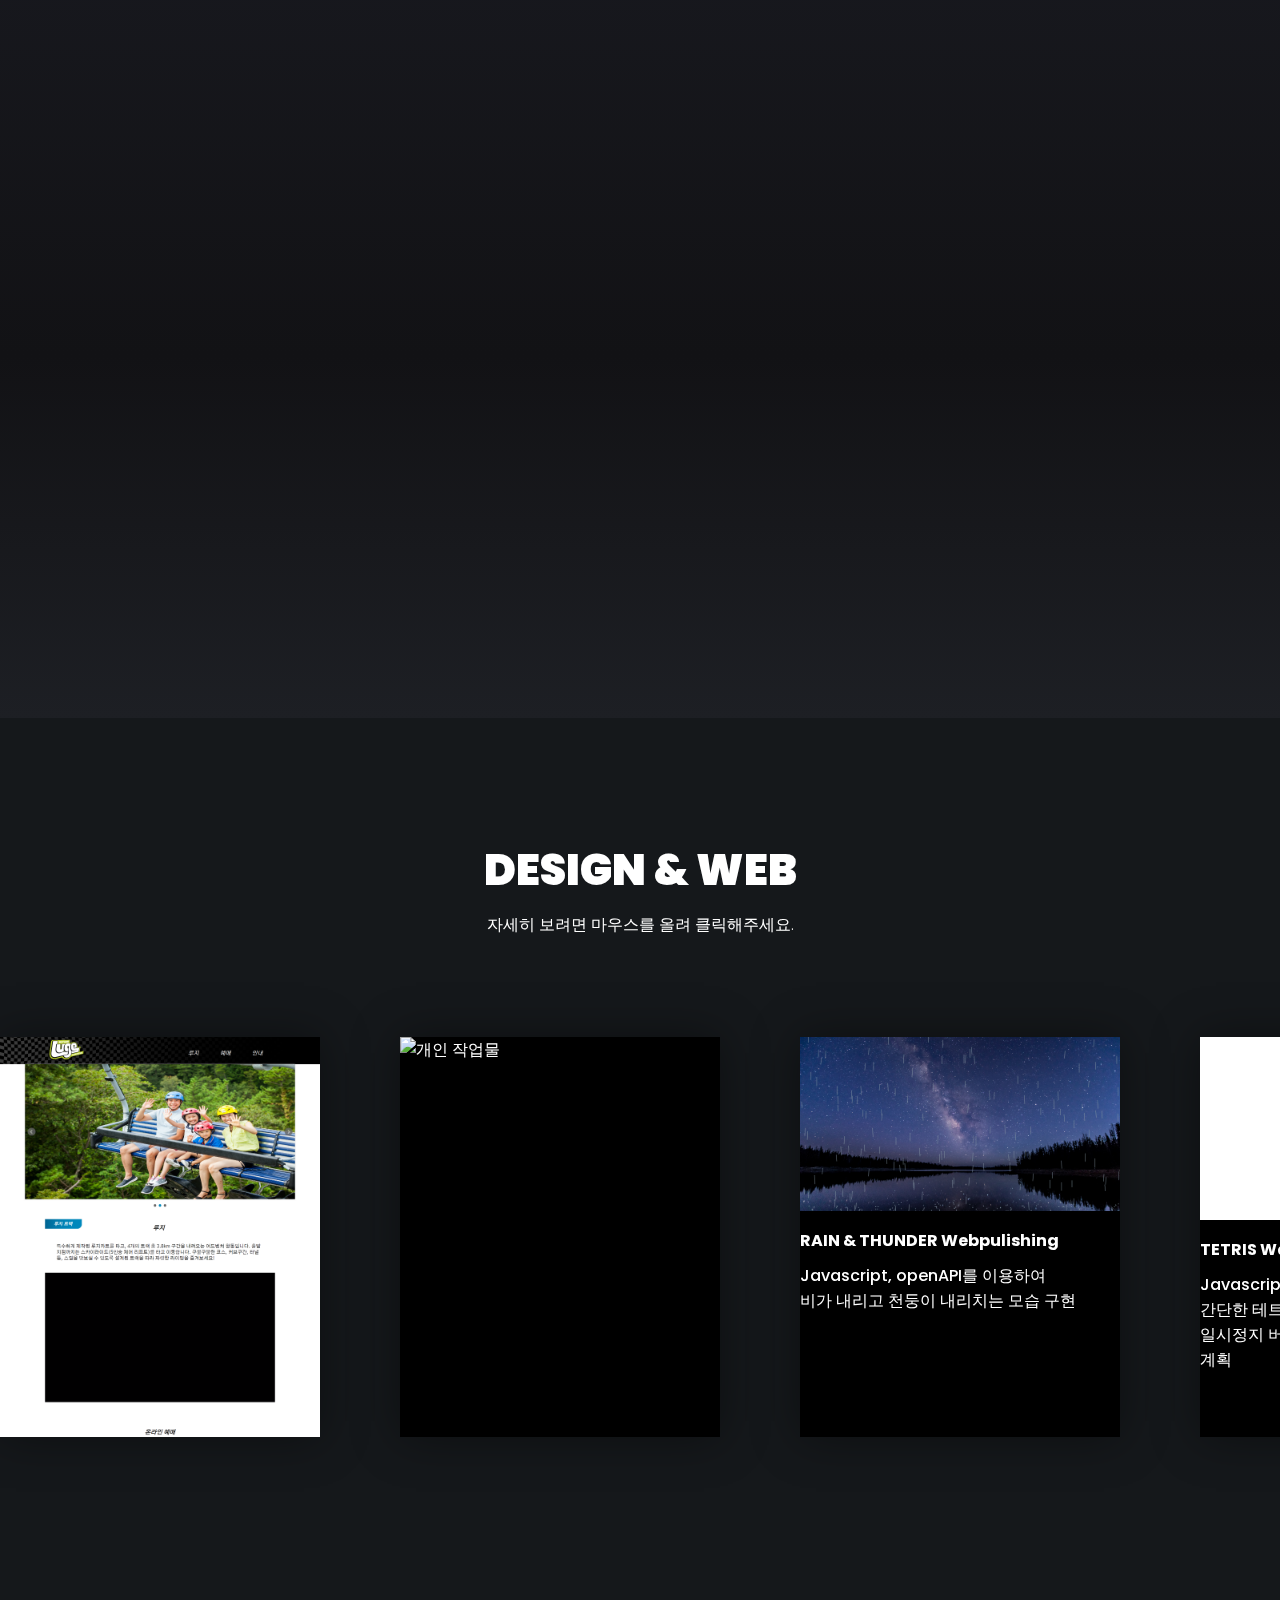
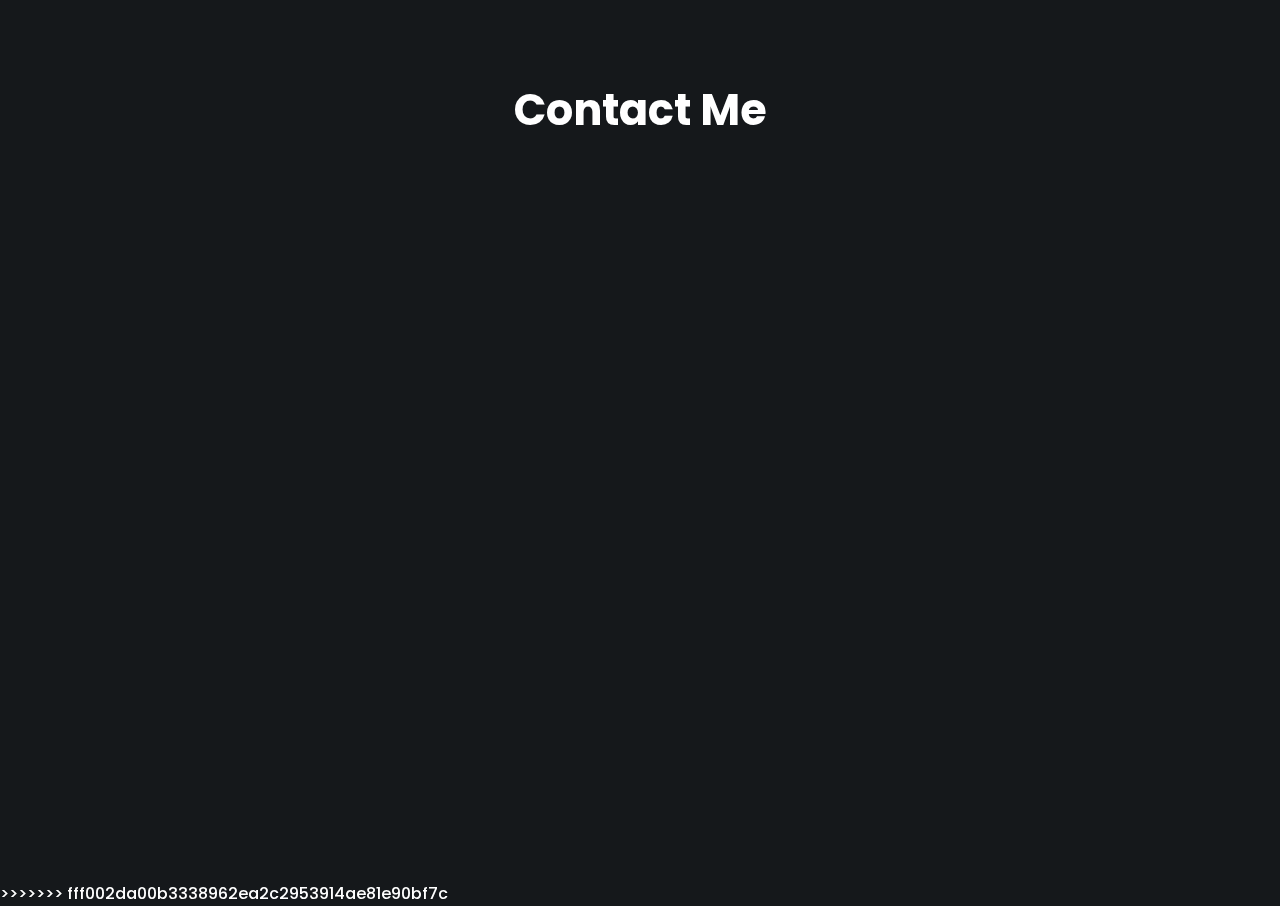
==== commit ec5a974c: "Correcting typos" ====
--- a/index.html
+++ b/index.html
@@ -88,7 +88,7 @@
         <!-- Intro -->
         <section class="section ct Intro" id="Intro">
             <div id="typo_1">
-                <h1>PUBLISHER</br>DESIGNER</h1>
+                <h1>FRONT-END DEV.</h1>
                 <h2>PORTFOLIO</h2>
             </div>
             <div class="scroll">
@@ -284,7 +284,7 @@
                                         <div class="goto">사이트 바로가기</div>
                                     </a>
                                     <a href="https://youtu.be/k4gr64T_Chs" target="_black">
-                                        <div class="more">시현영상 보기</div>
+                                        <div class="more">시연영상 보기</div>
                                     </a>
                                 </div>
                             </div>
@@ -329,7 +329,7 @@
                                         <div class="goto">사이트 바로가기</div>
                                     </a>
                                     <a href="https://youtu.be/cnyIU0Ck9Tk" target="_black">
-                                        <div class="more">시현영상 보기</div>
+                                        <div class="more">시연영상 보기</div>
                                     </a>
                                 </div>
                             </div>
@@ -354,7 +354,6 @@
                                     - <strong>상세 내용 </strong>: <br/>
                                     &nbsp;· GPS 기술로 소품샵들의 정보와 위치 제공하여 대구 소품샵의 홍보를 돕는 효과 기대<br/>
                                     &nbsp;· QR 코드를 스캔하여 쿠폰을 제공하는 방식으로 대구지역 경제를 활성화하는 목표로 하이브리드 앱 개발<br/>
-                                    &nbsp;· test ID / PW : user1 / 1234 <br/>
                                     </div>
                                 </div>
                                 <ul class="tag_wrap">
@@ -367,11 +366,8 @@
                                     <a>
                                         <div class="readme" onclick="window.open('src/files/sodam.pdf')">Readme</div>
                                     </a>
-                                    <a href="https://port-0-projectsodam-4uvg2mlegiamip.sel3.cloudtype.app" target="_blank">
-                                        <div class="goto">사이트 바로가기</div>
-                                    </a>
                                     <a href="https://youtu.be/NxvdwUU-Ee8" target="_black">
-                                        <div class="more">시현영상 보기</div>
+                                        <div class="more">시연영상 보기</div>
                                     </a>
                                 </div>
                             </div>
@@ -580,3 +576,6 @@
 <!-- ===== EmailJS ===== -->
 <script type="text/javascript" src="https://cdn.jsdelivr.net/npm/@emailjs/browser@3/dist/email.min.js"></script>
 </body>
+</html>
+</html>
+>>>>>>> fff002da00b3338962ea2c2953914ae81e90bf7c
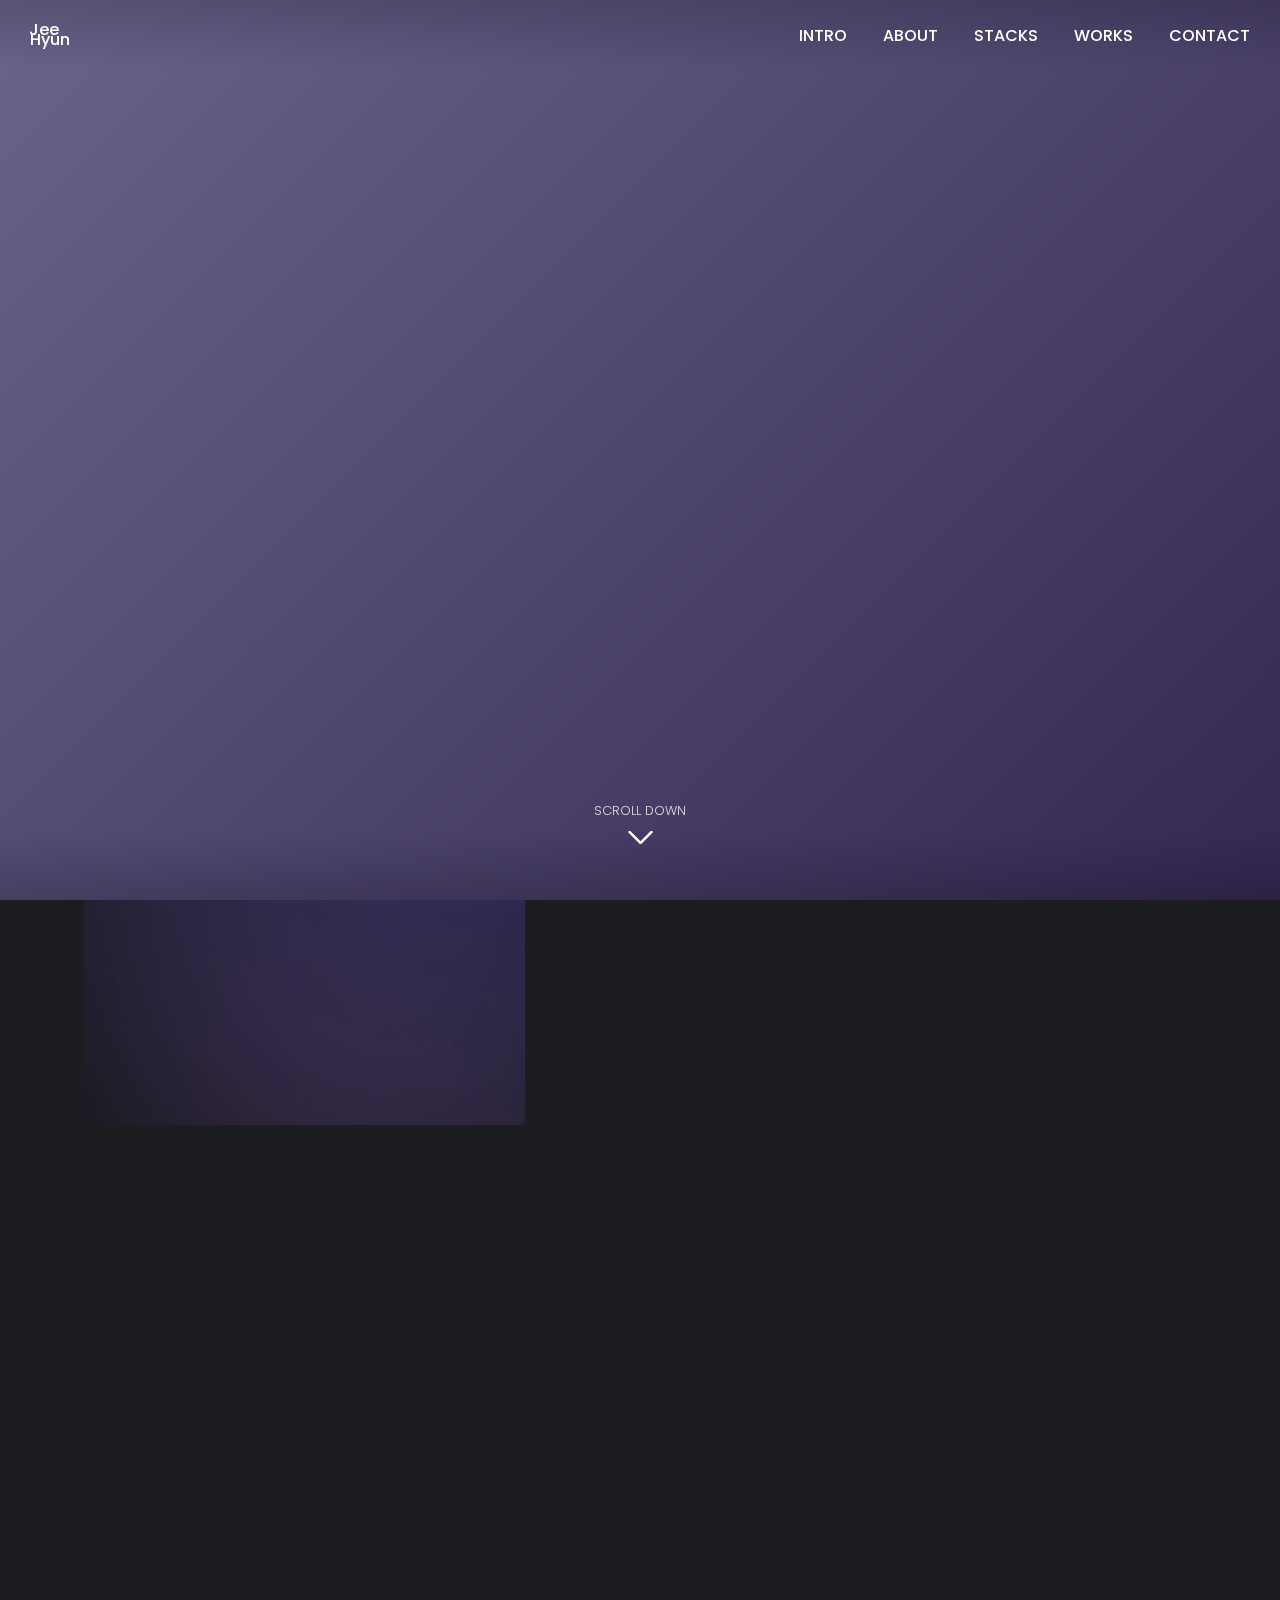
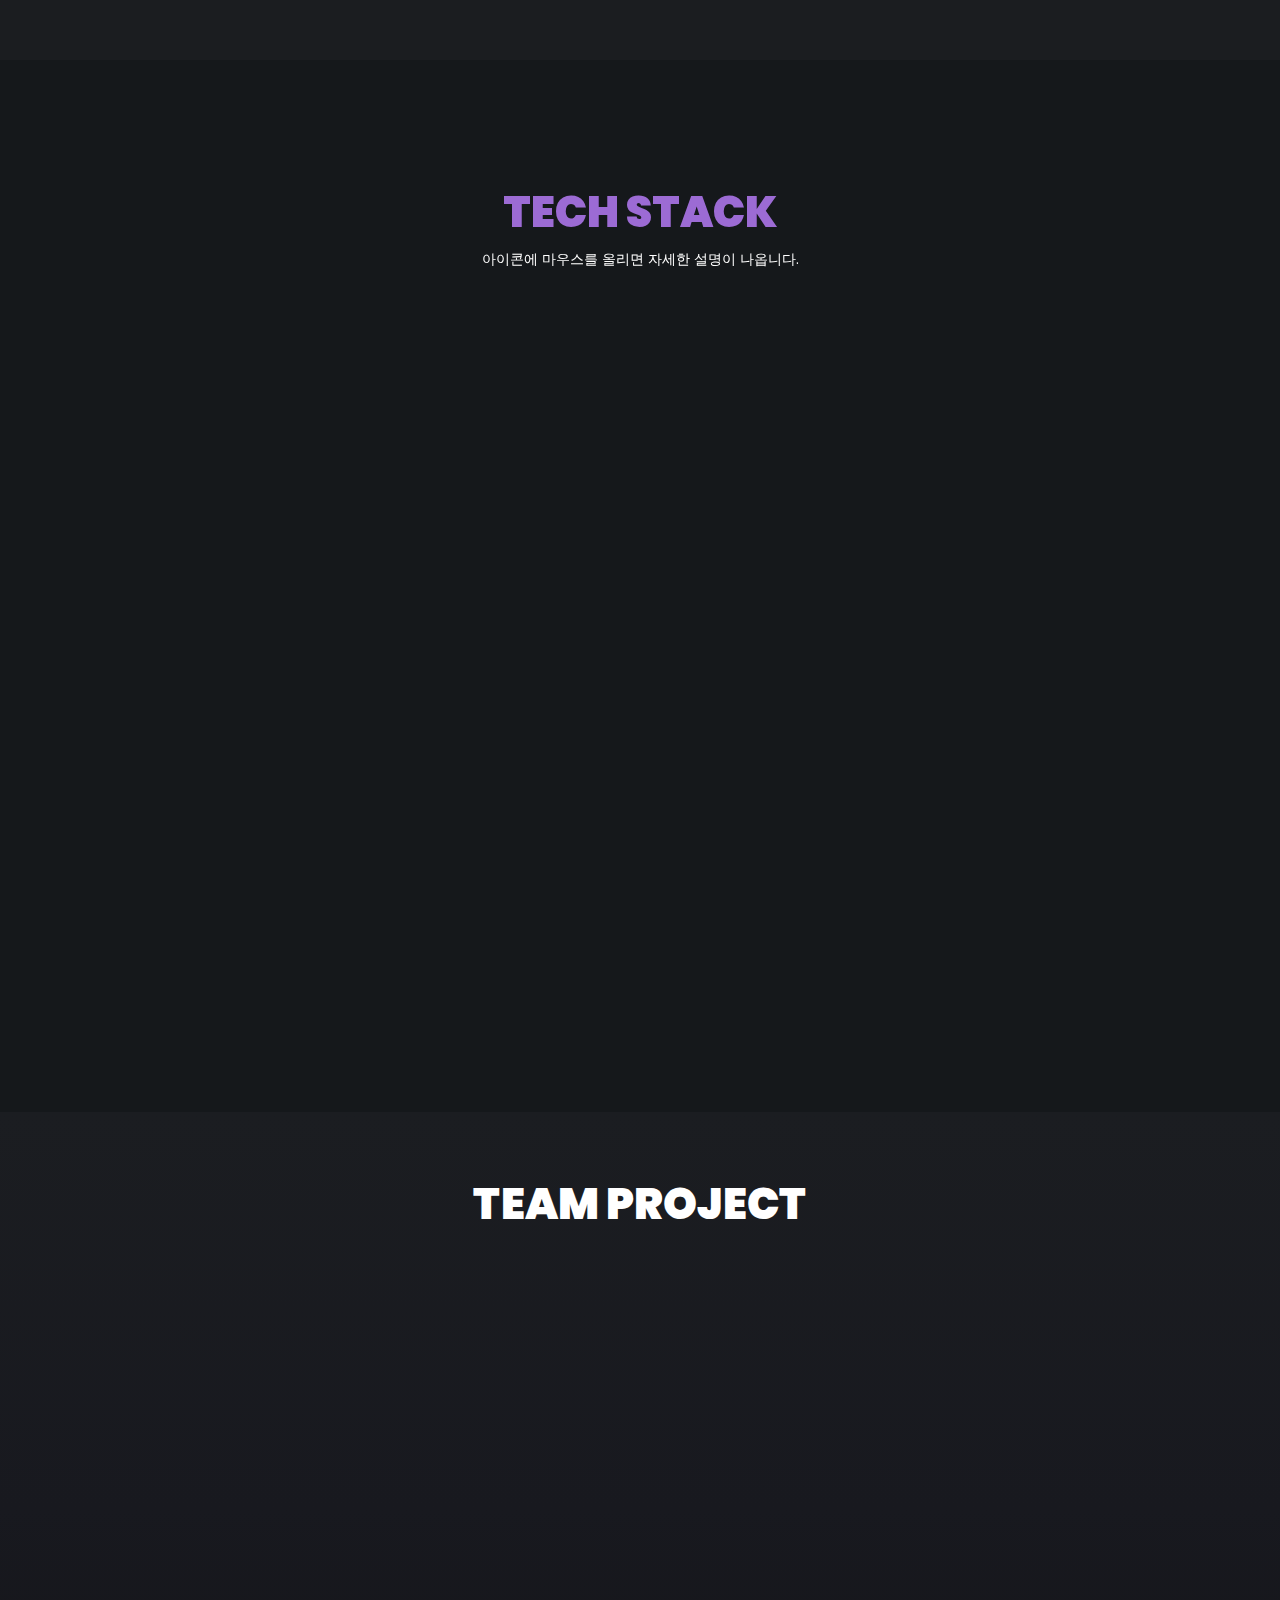
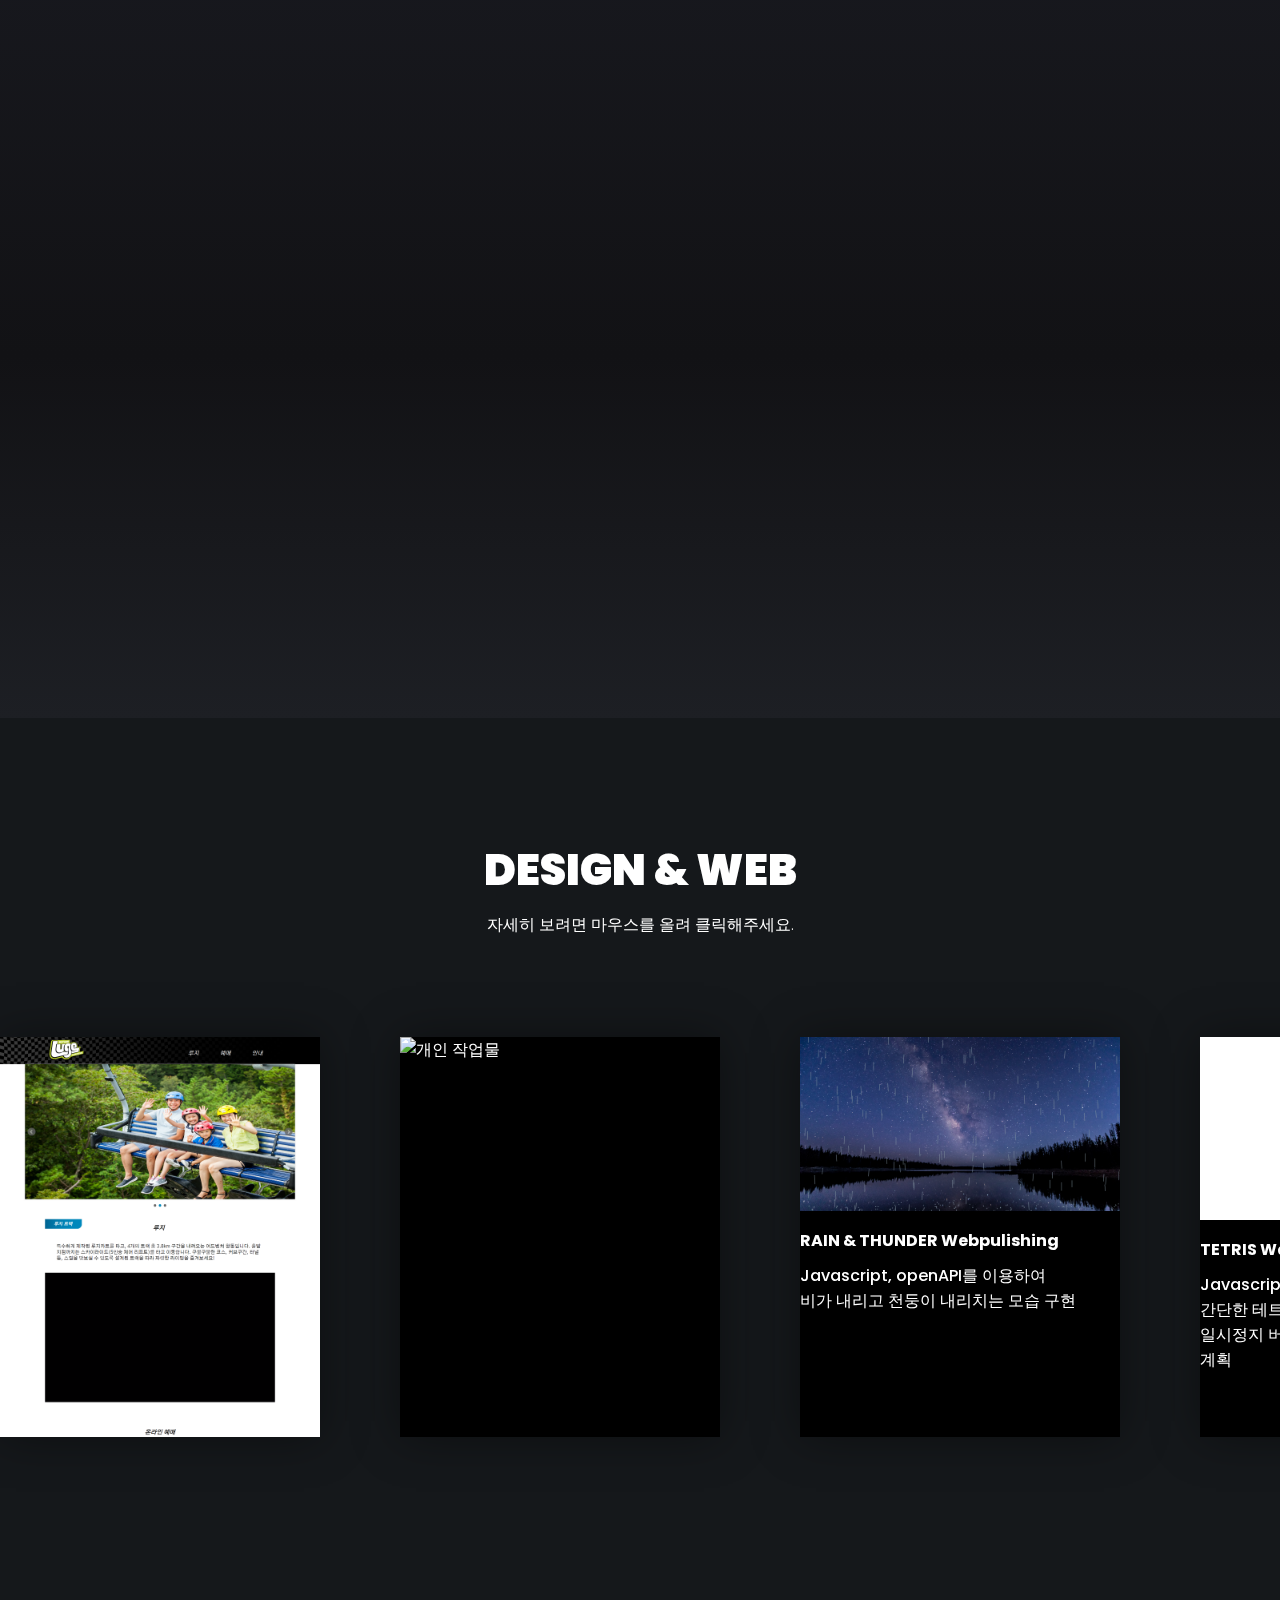
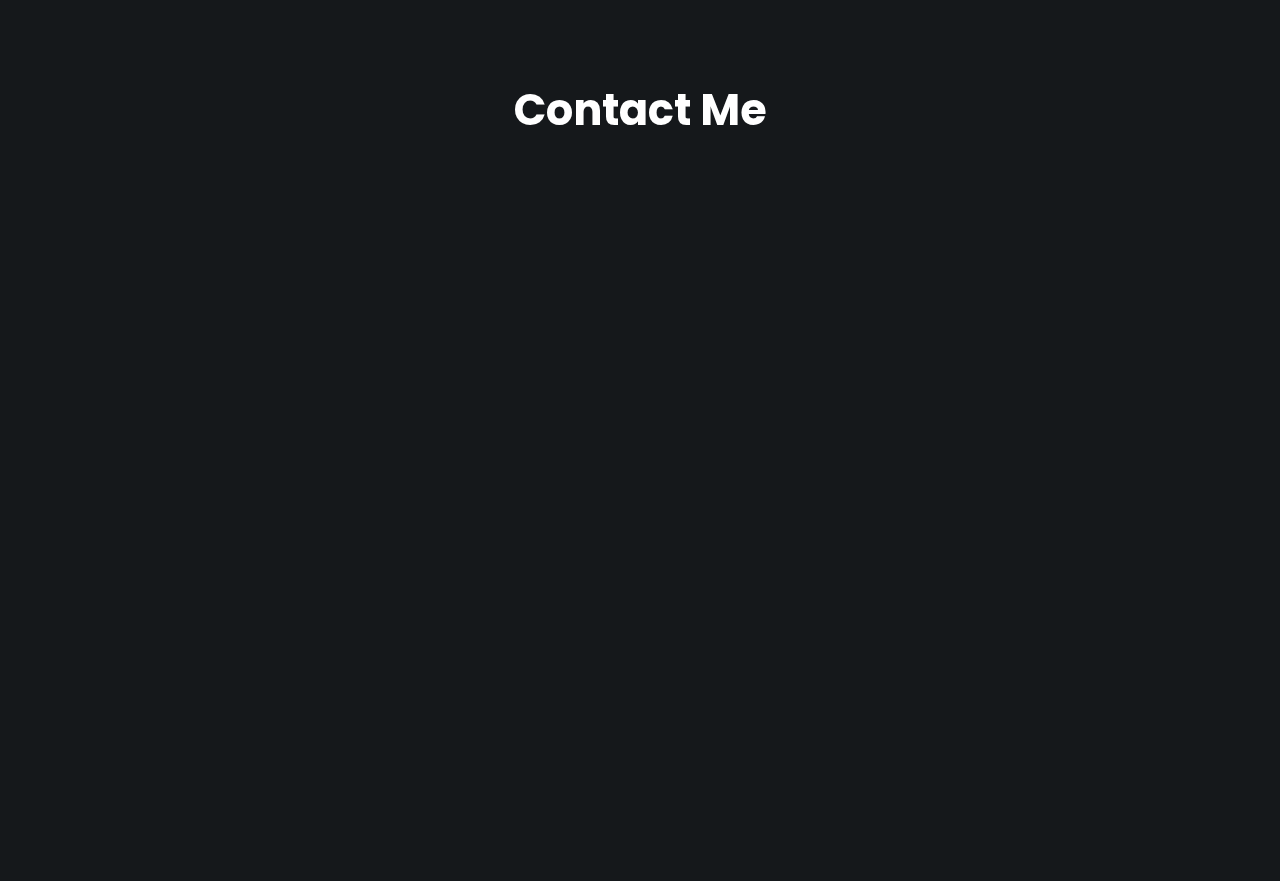
==== commit bfadd223: "Merge branch 'main' of https://github.com/kwonzih/portfolio" ====
--- a/index.html
+++ b/index.html
@@ -88,7 +88,7 @@
         <!-- Intro -->
         <section class="section ct Intro" id="Intro">
             <div id="typo_1">
-                <h1>FRONT-END DEV.</h1>
+                <h1>PUBLISHER</br>DESIGNER</h1>
                 <h2>PORTFOLIO</h2>
             </div>
             <div class="scroll">
@@ -576,6 +576,3 @@
 <!-- ===== EmailJS ===== -->
 <script type="text/javascript" src="https://cdn.jsdelivr.net/npm/@emailjs/browser@3/dist/email.min.js"></script>
 </body>
-</html>
-</html>
->>>>>>> fff002da00b3338962ea2c2953914ae81e90bf7c
